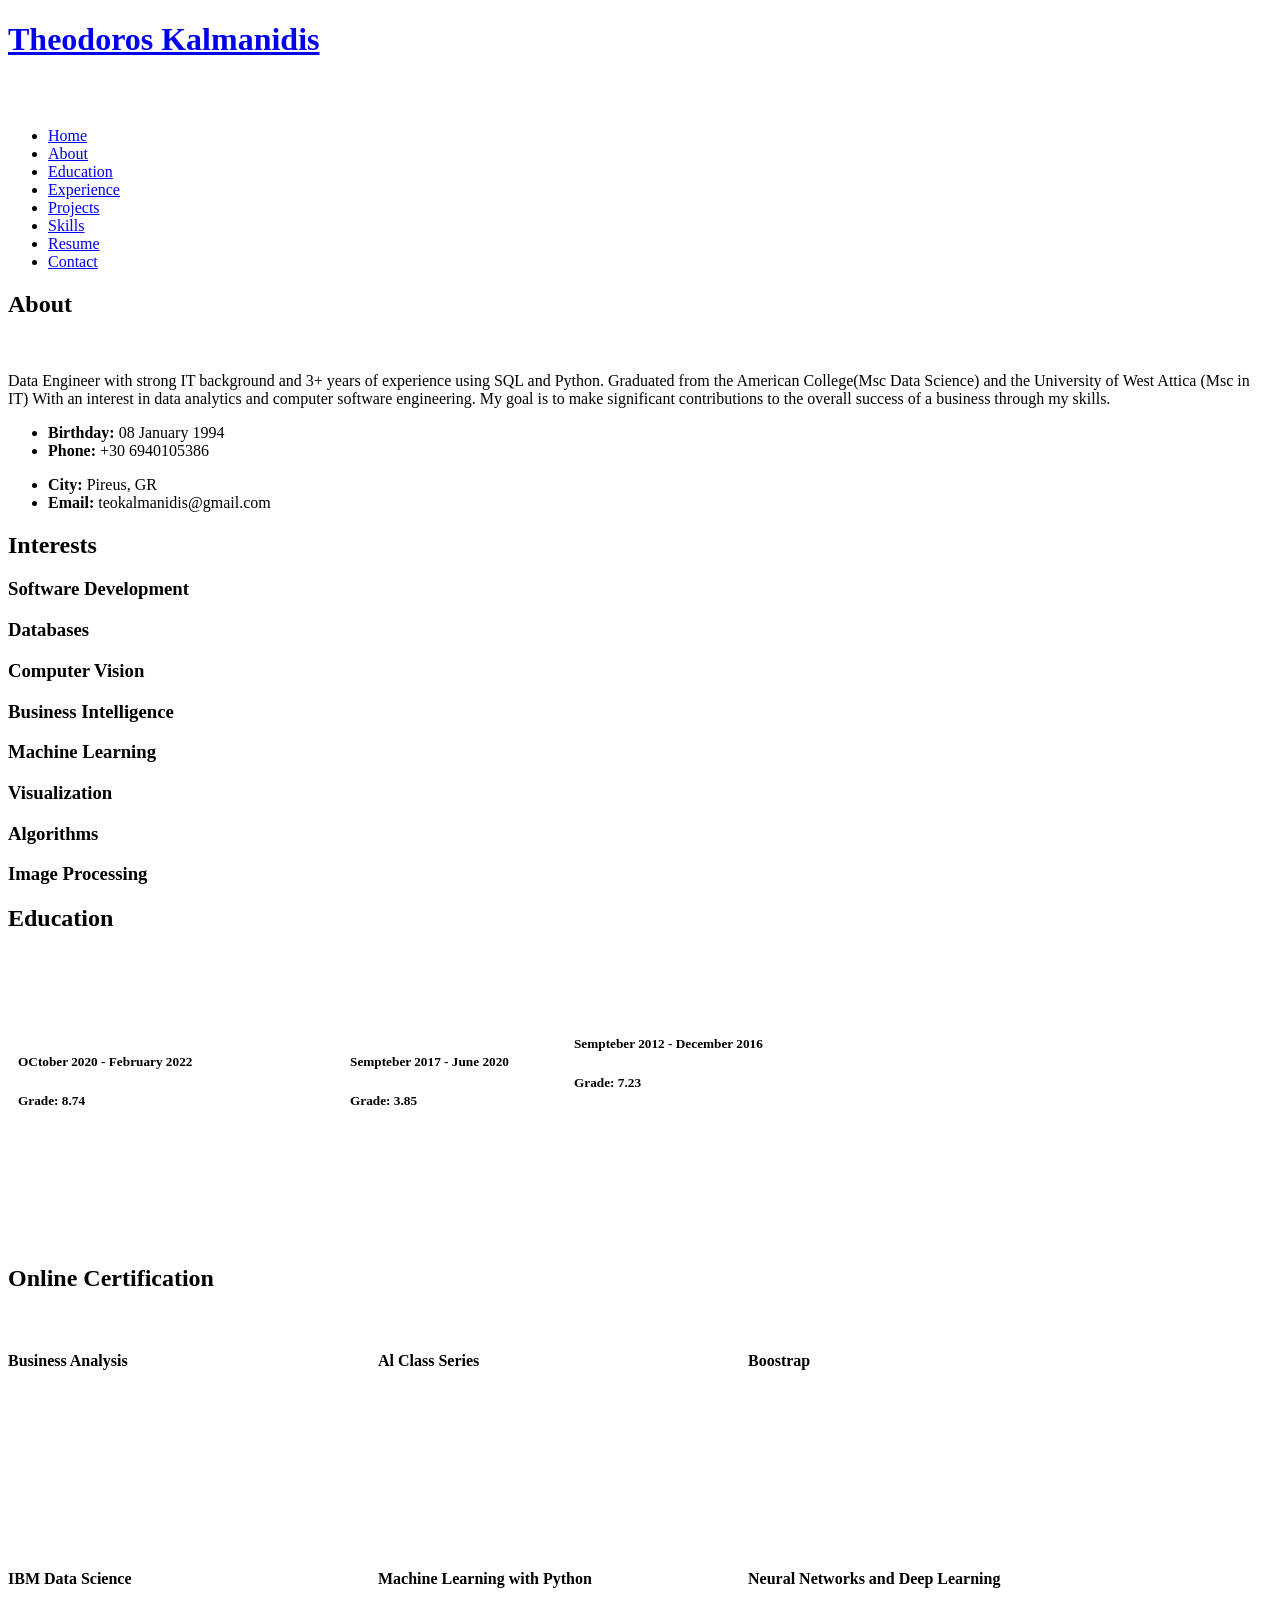
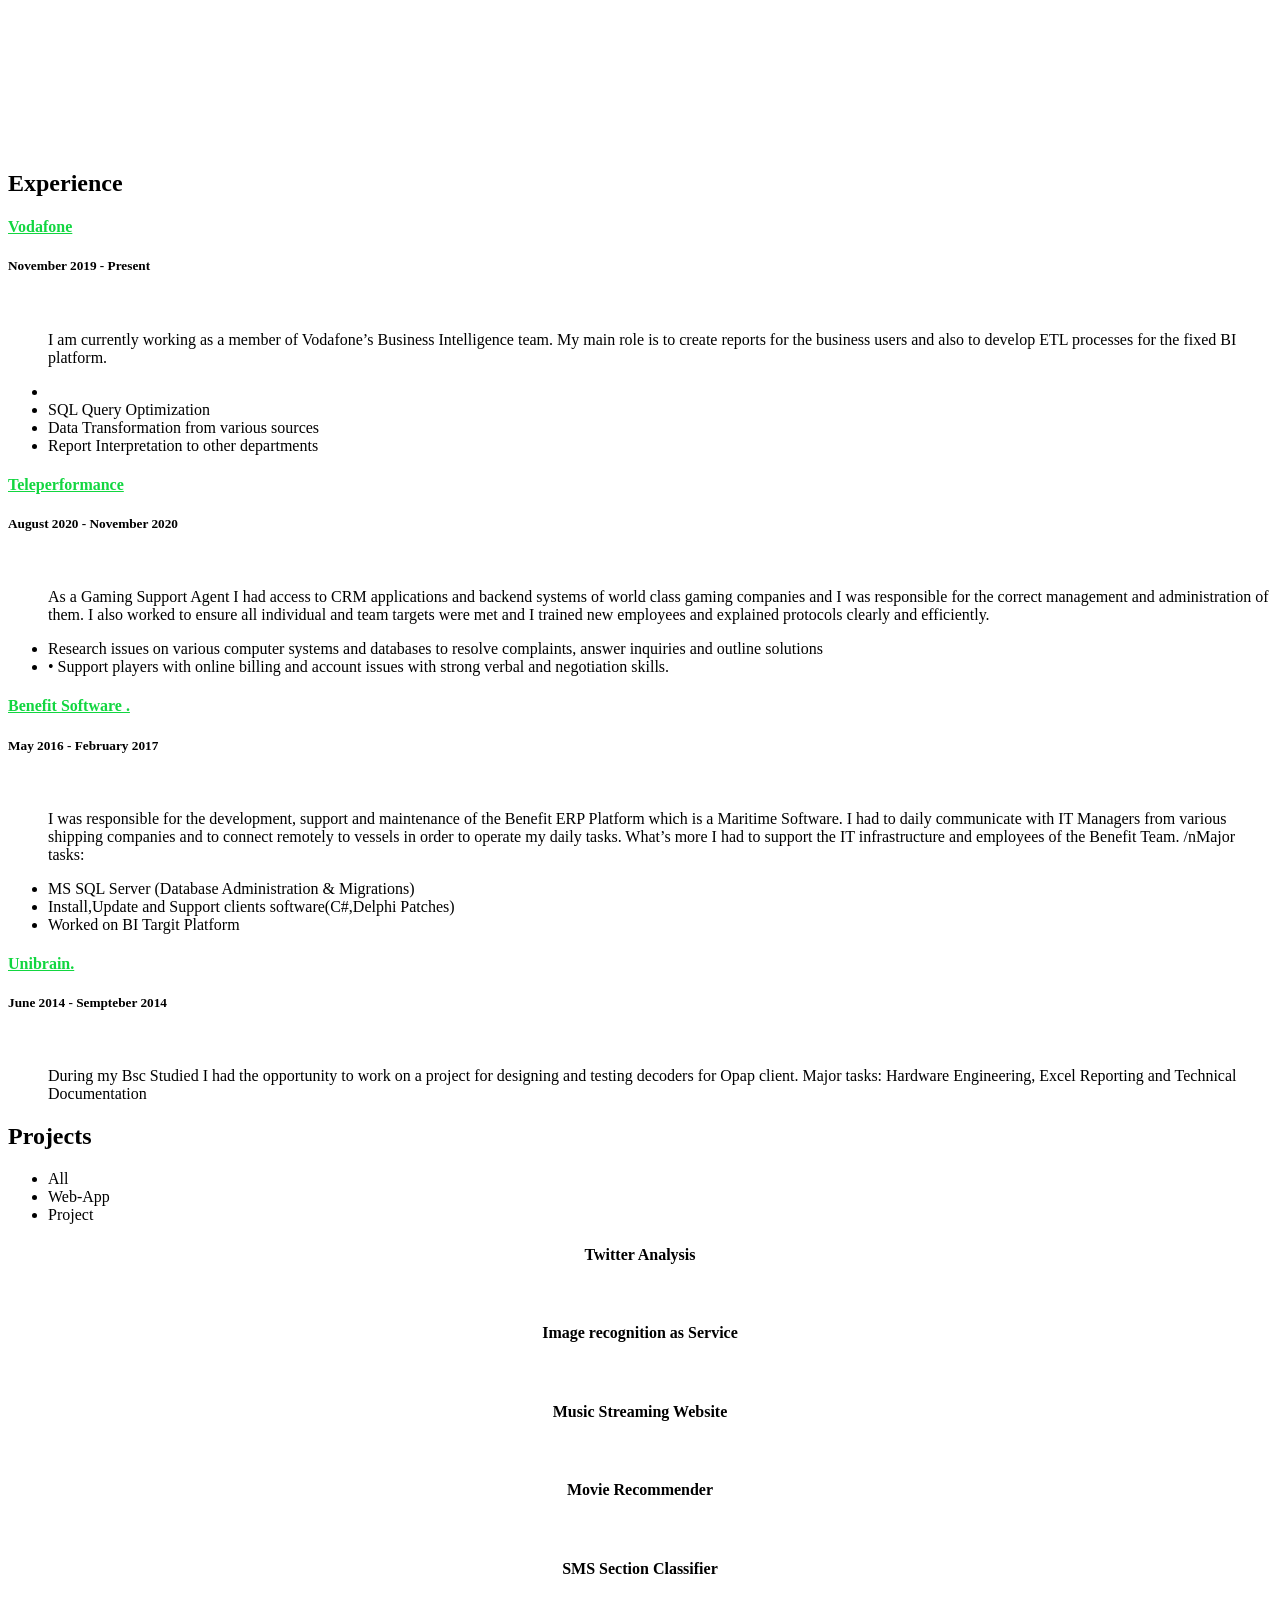
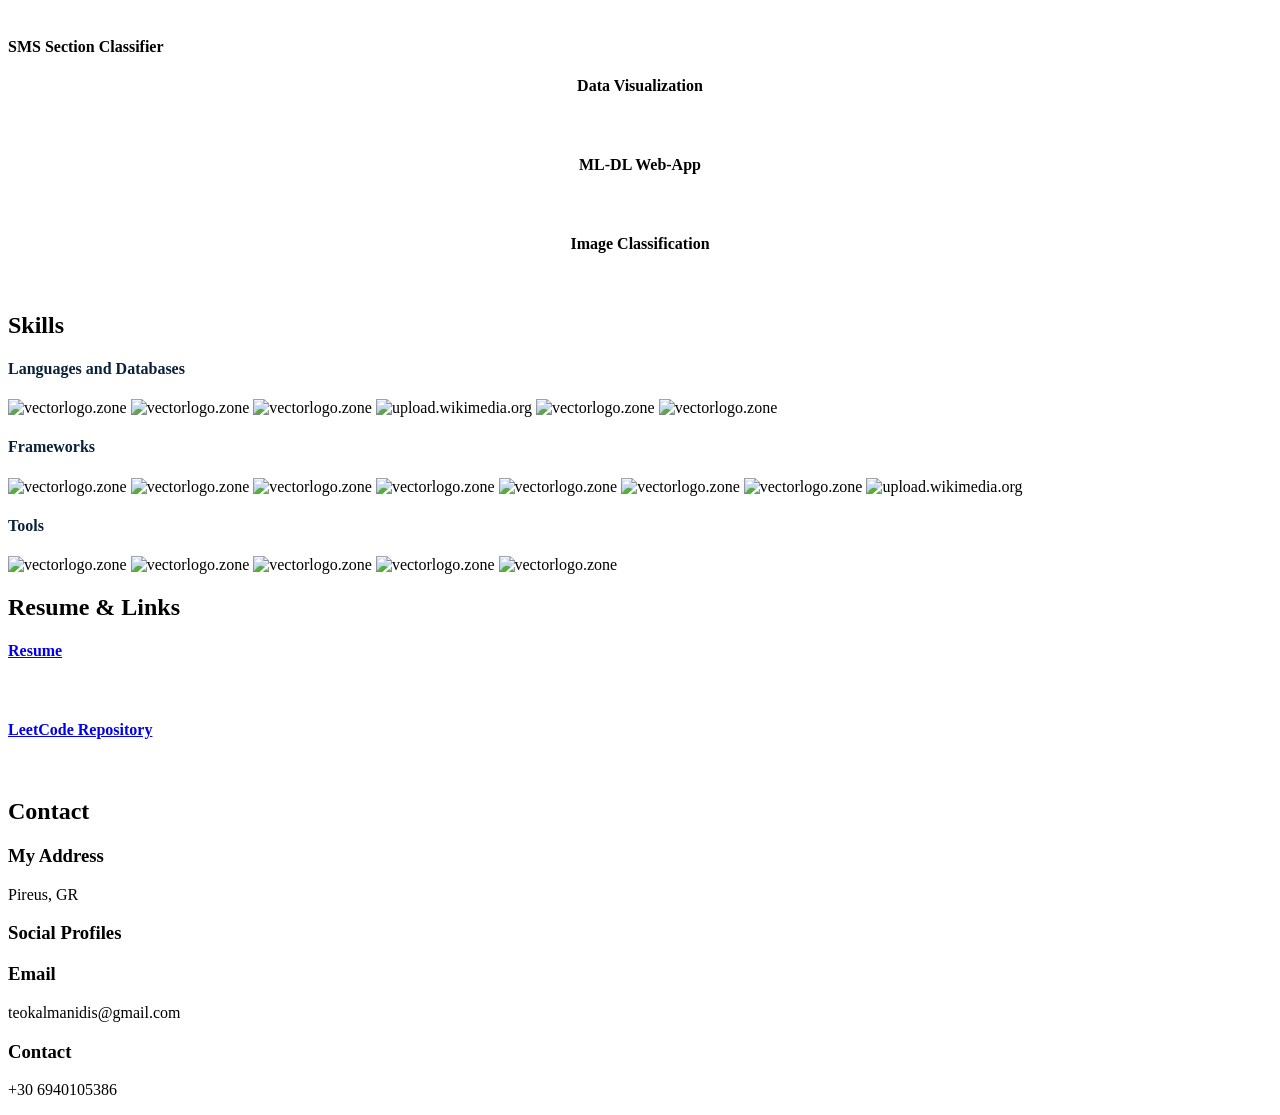
==== index.html @ f25b2798 "Add files via upload" ====
<!DOCTYPE html>
<html lang="en">

<head>
  <!-- Google Tag Manager -->
  <script>(function(w,d,s,l,i){w[l]=w[l]||[];w[l].push({'gtm.start':
  new Date().getTime(),event:'gtm.js'});var f=d.getElementsByTagName(s)[0],
  j=d.createElement(s),dl=l!='dataLayer'?'&l='+l:'';j.async=true;j.src=
  'https://www.googletagmanager.com/gtm.js?id='+i+dl;f.parentNode.insertBefore(j,f);
  })(window,document,'script','dataLayer','GTM-5BB8W2X');</script>
  <!-- End Google Tag Manager -->
  <link rel="icon" type="image/png" href="/favicon.png"/>
  <meta charset="utf-8">
  <meta content="width=device-width, initial-scale=1.0" name="viewport">

  <title>Personal Portfolio</title>
  <meta content="" name="descriptison">
  <meta content="" name="keywords">

  <!-- Google Fonts -->
  <link href="https://fonts.googleapis.com/css?family=Open+Sans:300,300i,400,400i,600,600i,700,700i|Raleway:300,300i,400,400i,500,500i,600,600i,700,700i|Poppins:300,300i,400,400i,500,500i,600,600i,700,700i" rel="stylesheet">

  <!-- Vendor CSS Files -->
  <link href="assets/vendor/bootstrap/css/bootstrap.min.css" rel="stylesheet">
  <link href="assets/vendor/icofont/icofont.min.css" rel="stylesheet">
  <link href="assets/vendor/remixicon/remixicon.css" rel="stylesheet">
  <link href="assets/vendor/owl.carousel/assets/owl.carousel.min.css" rel="stylesheet">
  <link href="assets/vendor/boxicons/css/boxicons.min.css" rel="stylesheet">
  <link href="assets/vendor/venobox/venobox.css" rel="stylesheet">

  <!-- Template Main CSS File -->
  <link href="assets/css/style.css" rel="stylesheet">


  <!-- Global site tag (gtag.js) - Google Analytics -->
  <script async src="https://www.googletagmanager.com/gtag/js?id=UA-169007209-3"></script>
  <script>
    window.dataLayer = window.dataLayer || [];
    function gtag(){dataLayer.push(arguments);}
    gtag('js', new Date());

    gtag('config', 'UA-169007209-3');
  </script>



  <!-- =======================================================
  * Template Name: Personal - v2.1.0
  * Template URL: https://bootstrapmade.com/personal-free-resume-bootstrap-template/
  * Author: BootstrapMade.com
  * License: https://bootstrapmade.com/license/
  ======================================================== -->
</head>

<body>
  
  <!-- Google Tag Manager (noscript) -->
  <noscript><iframe src="https://www.googletagmanager.com/ns.html?id=GTM-5BB8W2X"
  height="0" width="0" style="display:none;visibility:hidden"></iframe></noscript>
  <!-- End Google Tag Manager (noscript) -->
  <!-- ======= Header ======= -->
  <header id="header" class="header-tops">

    <div class="container">

      <h1><a href="index.html">Theodoros Kalmanidis</a></h1>
      <h2 style="color:#fff">I'm <span class="typing" style="color:#12D640"></span></h2>
      <nav class="nav-menu d-none d-lg-block">
        <ul>
          <li class="active"><a href="#header"> <span>Home</span></a></li>
          <li><a href="#about"><span>About</span></a></li>
          <li><a href="#education"> <span>Education</span></a></li>
          <li><a href="#experience"> <span>Experience</span></a></li>
<!--          <li><a href="#projects"> <span>Projects</span></a></li>-->
          <li><a href="#portfolio"> <span>Projects</span></a></li>
          <li><a href="#skills"> <span>Skills</span></a></li>
          <li><a href="https://drive.google.com/file/d/1unAkGLmmMlQvXN9dHRufM8xHd6sVAxED/view?usp=sharing" target="_blank"> <span>Resume</span></a></li>
          <!-- <li><a href="#links"> <span>Resume & Links</span></a></li> -->
          <li><a href="#contacts"> <span>Contact</span></a></li>

        </ul>
      </nav><!-- .nav-menu -->

      <div class="social-links">
          <a href="https://www.linkedin.com/in/theodoros-kalmanidis-54b135113/" target="_blank" class="linkedin"><i class="bx bxl-linkedin"></i></a>
          <a href="https://github.com/Kalman94" target="_blank" class="github"><i class="bx bxl-github"></i></a>
          <a href="mailto:teokalmanidis@gmail.com" target="_blank" class="google"><i class="bx bxl-google"></i></a>

      </div>

    </div>
  </header><!-- End Header -->

  <!-- ======= About Section ======= -->
  <section id="about" class="about">

    <!-- ======= About Me ======= -->
    <div class="about-me container">

      <div class="section-title">
        <h2>About</h2>
      </div>

      <div class="row">
        <div class="col-lg-4" data-aos="fade-right">
          <img src="assets/img/profile.jpg" class="img-fluid" alt="">
        </div>
        <div class="col-lg-8 pt-4 pt-lg-0 content" data-aos="fade-left">
          <p>Data Engineer with strong IT background and 3+ years of experience using SQL and Python.
Graduated from the American College(Msc Data Science) and the University of West Attica (Msc in IT)
With an interest in data analytics and computer software engineering. My goal is to make significant contributions to the overall success of a business through my skills.
          </p>
          <div class="row">
            <div class="col-lg-6">
              <ul>
                <li><i class="icofont-rounded-right"></i> <strong>Birthday:</strong> 08 January 1994</li>
                <li><i class="icofont-rounded-right"></i> <strong>Phone:</strong> +30 6940105386</li>
              </ul>
            </div>
            <div class="col-lg-6">
              <ul>
                <li><i class="icofont-rounded-right"></i> <strong>City:</strong> Pireus, GR</li>
                <li><i class="icofont-rounded-right"></i> <strong>Email:</strong> teokalmanidis@gmail.com</li>
              </ul>
            </div>
          </div>
        </div>
      </div>

    </div><!-- End About Me -->

    <!-- ======= Interests ======= -->
    <div class="interests container">

      <div class="section-title">
        <h2>Interests</h2>
      </div>

      <div class="row">
        <div class="col-lg-3 col-md-4">
          <div class="icon-box">
            <i class="ri-global-line" style="color: #ffbb2c;"></i>
            <h3>Software Development</h3>
          </div>
        </div>
        <div class="col-lg-3 col-md-4 mt-4 mt-md-0">
          <div class="icon-box">
            <i class="ri-database-2-line" style="color: #5578ff;"></i>
            <h3>Databases</h3>
          </div>
        </div>
        <div class="col-lg-3 col-md-4 mt-4 mt-md-0">
          <div class="icon-box">
            <i class="ri-camera-3-line" style="color: #e80368;"></i>
            <h3>Computer Vision</h3>
          </div>
        </div>
        <div class="col-lg-3 col-md-4 mt-4 mt-lg-0">
          <div class="icon-box">
            <i class="ri-folder-chart-fill" style="color: #1c7d32;"></i>
            <h3>Business Intelligence</h3>
          </div>
        </div>
        <div class="col-lg-3 col-md-4 mt-4">
          <div class="icon-box">
            <i class="ri-file-code-fill" style="color: #28a745;"></i>
            <h3>Machine Learning</h3>
          </div>
        </div>
        <div class="col-lg-3 col-md-4 mt-4">
          <div class="icon-box">
            <i class="ri-bar-chart-box-line" style="color: #f1081f;"></i>
            <h3>Visualization</h3>
          </div>
        </div>
        <div class="col-lg-3 col-md-4 mt-4">
          <div class="icon-box">
            <i class="ri-file-list-3-line" style="color: #47aeff;"></i>
            <h3>Algorithms</h3>
          </div>
        </div>
        <div class="col-lg-3 col-md-4 mt-4">
          <div class="icon-box">
            <i class="ri-image-line" style="color: #ffc107;"></i>
            <h3>Image Processing</h3>
          </div>
        </div>
      </div>

    </div><!-- End Interests -->
  </section><!-- End About Section -->



  <!-- ======= Education Section ======= -->
  <section id="education" class="services">
    <div class="container">
      <div class="section-title">
        <h2>Education</h2>
      </div>
      <div class="row">
        <div class="col-lg-12" data-aos="fade-up" style="display: inline-block;">


            <div class="col-md-4 mt-4 mt-md-0 icon-box" data-aos="fade-up" data-aos-delay="100" style="padding:0px 0px;padding-bottom: 5px;display: inline-block;">
              <img src="assets/img/education/uniwa.png" class="img-fluid" alt="">
              <!-- <h4 style="text-align:left;"><a href="https://www.asu.edu/" target="_blank" style="color:#12d640">Arizona State University</a><br> </h4> -->
              <p style="text-align:left;color:#fff;padding: 5px 10px;"><em>MS in Information Technology and Applications</em></p>
              <h5 style="text-align:left;padding: 0px 10px;">OCtober 2020 - February 2022</h5>
			    <h5 style="text-align:left;padding: 0px 10px;">Grade: 8.74</h5>
              <h6 style="text-align:left;color:#fff;padding: 0px 10px;">Relevant Coursework</h6>
              <ul style="text-align:left;color:#fff;">
                <li>Database Systems</li>
                <li>Asp.Net</li>
                <li>Android Development</li>
              </ul>
            </div>
			
            <div class="col-md-4 mt-4 mt-md-0 icon-box" data-aos="fade-up" data-aos-delay="100" style="padding:0px 0px;padding-bottom: 5px;display: inline-block;">
              <img src="assets/img/education/deree.jpg" class="img-fluid" alt="">
              <!-- <h4 style="text-align:left;"><a href="https://www.asu.edu/" target="_blank" style="color:#12d640">Arizona State University</a><br> </h4> -->
              <p style="text-align:left;color:#fff;padding: 5px 10px;"><em>MS in Data Science</em></p>
              <h5 style="text-align:left;padding: 0px 10px;">Sempteber 2017 - June 2020</h5>
			  	    <h5 style="text-align:left;padding: 0px 10px;">Grade: 3.85</h5>
              <h6 style="text-align:left;color:#fff;padding: 0px 10px;">Relevant Coursework</h6>
              <ul style="text-align:left;color:#fff;">
                <li>Machine Learning</li>
                <li>Machine Vision</li>
                <li>Storing and Retrieving Data</li>
              </ul>
            </div>
            <div class="col-md-4 mt-4 mt-md-0 icon-box" data-aos="fade-up" data-aos-delay="100" style="padding:0px 0px;padding-bottom: 5px;display: inline-block;">
              <img src="assets/img/education/tei.png" class="img-fluid" alt="">
              <!-- <h4 style="text-align:left;"><a href="https://ahduni.edu.in/" target="_blank" style="color:#12d640">Ahmedabad University</a><br> </h4> -->
              <p style="text-align:left;color:#fff;padding: 5px 10px;"><em>Bsc. in Electronics Engineering</em></p>
              <h5 style="text-align:left;padding: 0px 10px;">Sempteber 2012 - December 2016</h5>
			  	    <h5 style="text-align:left;padding: 0px 10px;">Grade: 7.23</h5>
              <h6 style="text-align:left;color:#fff;padding: 0px 10px;">Relevant Coursework</h6>
              <ul style="text-align:left;color:#fff;">
                <!-- <li>Data Structures &amp; Algorithms</li> -->
                <li>Computer Networks</li>
                <!-- <li>Operating Systems</li> -->
                <li>Mobile Communications&amp; Telecommunication Networks</li>
                <li>Data Compression and Coding<li>
                <!-- <li>Computer Vision</li> -->
              </ul>
            </div>
          </div>
        </div>
      </div>


    <div class="portfolio">
    <div class="container">
      <div class="section-title">
        <h2>Online Certification</h2>
      </div>

      <div class="row portfolio-container" style="position: relative; height: 437.75px;">

         <div class="col-lg-4 col-md-6 portfolio-item filter-app" style="position: absolute; left: 0px; top: 0px;">
          <div class="portfolio-wrap">
            <img src="assets/img/certification/ude.jpg" class="img-fluid" alt="">
            <div class="portfolio-info">
              <h4>Business Analysis</h4>
              <div class="portfolio-links">
                <a href="https://www.udemy.com/certificate/UC-2a9571e5-7c8a-4d4a-818a-39eeade5e354/" title="Certificate"><i class="bx bx-link"></i></a>
              </div>
            </div>
           </div>
          </div>

        <div class="col-lg-4 col-md-6 portfolio-item filter-app" style="position: absolute; left: 370px; top: 0px;">
          <div class="portfolio-wrap">
            <img src="assets/img/certification/ImgOne.jpg" class="img-fluid" alt="">
            <div class="portfolio-info">
              <h4>Al Class Series</h4>
              <div class="portfolio-links">
                <a href="https://drive.google.com/file/d/1YiNm00dduxInIlKb5fNuRqsAuWAxDnDJ/view?usp=sharing" target="_blank" title="Certificate"><i class="bx bx-link"></i></a>
              </div>
            </div>
          </div>
        </div>

        <div class="col-lg-4 col-md-6 portfolio-item filter-app" style="position: absolute; left: 740px; top: 0px;">
          <div class="portfolio-wrap">
            <img src="assets/img/certification/ude.jpg" class="img-fluid" alt="">
            <div class="portfolio-info">
              <h4>Boostrap</h4>
              <div class="portfolio-links">
                <a href="https://www.udemy.com/certificate/UC-d7452a51-7788-464f-8743-fb6540492e4c/"><i class="bx bx-link"></i></a>
              </div>
            </div>
          </div>
        </div>

        <div class="col-lg-4 col-md-6 portfolio-item filter-project" style="position: absolute; left: 0px; top: 218.875px;">
          <div class="portfolio-wrap">
            <img src="assets/img/certification/ibm.jpg" class="img-fluid" alt="">
            <div class="portfolio-info">
              <h4>IBM Data Science</h4>
              <div class="portfolio-links">
                <a href="https://www.coursera.org/account/accomplishments/specialization/certificate/3SYMVESJKX8G" target="_blank" title="Certificate"><i class="bx bx-link"></i></a>
              </div>
            </div>
          </div>
        </div>

        <div class="col-lg-4 col-md-6 portfolio-item filter-project" style="position: absolute; left: 370px; top: 218.875px;">
          <div class="portfolio-wrap">
            <img src="assets/img/certification/ibm.jpg" class="img-fluid" alt="">
            <div class="portfolio-info">
              <h4>Machine Learning with Python</h4>
              <div class="portfolio-links">
                <a href="https://coursera.org/share/4fe68c605a8fb873e4f9bcc800234a3a" target="_blank" title="Certificate"><i class="bx bx-link"></i></a>
              </div>
            </div>
          </div>
        </div>


        <div class="col-lg-4 col-md-6 portfolio-item filter-project" style="position: absolute; left: 740px; top: 218.875px;">
          <div class="portfolio-wrap">
            <img src="assets/img/certification/sas.png" class="img-fluid" alt="">
            <div class="portfolio-info">
              <h4>Neural Networks and Deep Learning</h4>
              <div class="portfolio-links">
                <a href="https://www.credly.com/badges/24f7e346-e7b5-4017-b6d8-ebcfacd3aac5?source=linked_in_profile" target="_blank" title="Certificate"><i class="bx bx-link"></i></a>
              </div>
            </div>
          </div>
        </div>

      </div>
    </div>
    </div>

  </section>
  <!-- End Education Section -->



  <!-- Start Experience Section -->

  <section id="experience" class="services">
    <div class="container">
      <div class="section-title">
        <h2>Experience</h2>
      </div>
      <div class="row">
          <div class="col-lg-12" data-aos="fade-up">
              <div class="col-md-12 mt-4 mt-md-0 icon-box" data-aos="fade-up" data-aos-delay="100">
                <h4 style="text-align:left;"><a href="https://www.vodafone.gr/" style="color:#12d640">Vodafone</a><br> </h4>
                <h5 style="text-align:left;">November 2019 - Present</h5>
                <p style="text-align:left;color:#fff"><em>BI/Data Engineer </em></p>
                <ul style="text-align:left;">
				<p>I am currently working as a member of Vodafone’s Business Intelligence team. My main role is to create reports for the business users and also to develop ETL processes for the fixed BI platform.</p>
				<li></li>
                  <li>SQL Query Optimization</li>
                  <li>Data Transformation from various sources</li>
                  <li>Report Interpretation to other departments</li>
                </ul>
              </div>
              <div class="col-md-12 mt-4 mt-md-0 icon-box" data-aos="fade-up" data-aos-delay="100">
                <h4 style="text-align:left;"><a href="https://jobsteleperformance.com/about-teleperformance-greece/" style="color:#12d640">Teleperformance</a><br> </h4>
                <h5 style="text-align:left;">August 2020 - November 2020</h5>
                <p style="text-align:left;color:#fff"><em>Gaming Support Agent</em></p>
                <ul style="text-align:left;">
				<p> As a Gaming Support Agent I had access to CRM applications and backend systems of world class gaming companies and I was responsible for the correct management and administration of them. I also worked to ensure all individual and team targets were met and I trained new employees and explained protocols clearly and efficiently.</p>
                  <li>Research issues on various computer systems and databases to resolve complaints, answer inquiries and outline solutions</li>
                  <li>•	Support players with online billing and account issues with strong verbal and negotiation skills.</li>
                </ul>
              </div>
              <div class="col-md-12 mt-4 mt-md-0 icon-box" data-aos="fade-up" data-aos-delay="100">
                <h4 style="text-align:left;"><a href="https://www.benefit.gr/" style="color:#12d640">Benefit Software .</a><br> </h4>
                <h5 style="text-align:left;">May 2016 - February 2017</h5>
                <p style="text-align:left;color:#fff"><em>DBA</em></p>
                <ul style="text-align:left;">
                  <p>I was responsible for the development, support and maintenance of the Benefit ERP Platform which is a Maritime Software. I had to daily communicate with IT Managers from various shipping companies and to connect remotely to vessels in order to operate my daily tasks. What’s more I had to support the IT infrastructure and employees of the Benefit Team.
/nMajor tasks: </p>
 <li>MS SQL Server (Database Administration & Migrations)</li>
<li>	Install,Update and Support clients software(C#,Delphi Patches)</li>
<li>	Worked on BI Targit Platform</li>
</li>
                </ul>
              </div>
              <div class="col-md-12 mt-4 mt-md-0 icon-box" data-aos="fade-up" data-aos-delay="100">
                <h4 style="text-align:left;"><a href="https://www.unibrain.com/location/greececyprus/" target="_blank" style="color:#12d640">Unibrain.</a><br> </h4>
                <h5 style="text-align:left;">June 2014 - Sempteber 2014</h5>
                <p style="text-align:left;color:#fff"><em>IT Support </em></p>
                <ul style="text-align:left;">
				<p>
				
				During my Bsc Studied I had the opportunity to work on a project for designing and testing decoders for Opap client.
				Major tasks: Hardware Engineering, Excel Reporting and Technical Documentation
				</p>
               </ul>
              </div>
       
          </div>
        </div>
    </div>
  </section>

  <!-- End Experience Section -->



  <!-- Start Project Section -->
  <section id="portfolio" class="portfolio">
    <div class="container">

      <div class="section-title">
        <h2>Projects</h2>
      </div>

      <div class="row">
        <div class="col-lg-12 d-flex justify-content-center">
          <ul id="portfolio-flters">
            <li data-filter="*" class="filter-active">All</li>
            <li data-filter=".filter-app">Web-App</li>
            <li data-filter=".filter-project">Project</li>
          </ul>
        </div>
      </div>

      <div class="row portfolio-container">

        <div class="col-lg-4 col-md-6 portfolio-item filter-app">
          <center><h4>Twitter Analysis</h4></center>
          <div class="portfolio-wrap">
            <img src="assets/img/project/twitteranalysis.jpg" class="img-fluid" alt="">
            <div class="portfolio-info">
              
              <div class="portfolio-links">
                <a href="projects/twitteranalysis.html" data-gall="portfolioDetailsGallery" data-vbtype="iframe" class="venobox" title="Project Details"><i class="bx bx-info-circle"></i></a>
              </div>
            </div>
          </div>
        </div>

        <div class="col-lg-4 col-md-6 portfolio-item filter-app">
          <center><h4>Image recognition as Service</h4></center>
          <div class="portfolio-wrap">
            <img src="assets/img/project/iras.jpeg" class="img-fluid" alt="">
            <div class="portfolio-info">
              
              <div class="portfolio-links">
                <a href="projects/iras.html" data-gall="portfolioDetailsGallery" data-vbtype="iframe" class="venobox" title="Project Details"><i class="bx bx-info-circle"></i></a>
              </div>
            </div>
          </div>
        </div>

        <div class="col-lg-4 col-md-6 portfolio-item filter-app">
          <center><h4>Music Streaming Website</h4></center>
          <div class="portfolio-wrap">
            <img src="assets/img/project/musicplayer.jpg" class="img-fluid" alt="">
            <div class="portfolio-info">
              
              <div class="portfolio-links">
                <a href="projects/musicplayer.html" data-gall="portfolioDetailsGallery" data-vbtype="iframe" class="venobox" title="Project Details"><i class="bx bx-info-circle"></i></a>
              </div>
            </div>
          </div>
        </div>

        <div class="col-lg-4 col-md-6 portfolio-item filter-app">
          <center><h4>Movie Recommender</h4></center>
          <div class="portfolio-wrap">
            <img src="assets/img/project/recommender.jpg" class="img-fluid" alt="">
            <div class="portfolio-info">
              
              <div class="portfolio-links">
                <a href="projects/recommender.html" data-gall="portfolioDetailsGallery" data-vbtype="iframe" class="venobox" title="Project Details"><i class="bx bx-info-circle"></i></a>
              </div>
            </div>
          </div>
        </div>

        <!-- <div class="col-lg-4 col-md-6 portfolio-item filter-app">
          <center><h4>To-Do App</h4></center>
          <div class="portfolio-wrap">
            <img src="assets/img/project/todo.jpg" class="img-fluid" alt="">
            <div class="portfolio-info">
              <div class="portfolio-links">
                <a href="projects/todo.html" data-gall="portfolioDetailsGallery" data-vbtype="iframe" class="venobox" title="Project Details"><i class="bx bx-info-circle"></i></a>
              </div>
            </div>
          </div>
        </div> -->

        <div class="col-lg-4 col-md-6 portfolio-item filter-project">
          <!-- <br> -->
          <center><h4>SMS Section Classifier</h4></center>
          <div class="portfolio-wrap">
            <img src="assets/img/project/resume.jpg" class="img-fluid" alt="">
            <div class="portfolio-info">
              <h4>SMS Section Classifier</h4>
              <div class="portfolio-links">
                <a href="projects/resume.html" data-gall="portfolioDetailsGallery" data-vbtype="iframe" class="venobox" title="Project Details"><i class="bx bx-info-circle"></i></a>
              </div>
            </div>
          </div>
        </div>

        <!-- <div class="col-lg-4 col-md-6 portfolio-item filter-app">
          <br>
          <center><h4>Tech Blog</h4></center>
          <div class="portfolio-wrap">
            <img src="assets/img/project/blog.jpg" class="img-fluid" alt="">
            <div class="portfolio-info">
              <div class="portfolio-links">
                <a href="projects/blog.html" data-gall="portfolioDetailsGallery" data-vbtype="iframe" class="venobox" title="Project Details"><i class="bx bx-info-circle"></i></a>
              </div>
            </div>
          </div>
        </div> -->

        <div class="col-lg-4 col-md-6 portfolio-item filter-project">
          <center><h4>Data Visualization</h4></center>
          <div class="portfolio-wrap">
            <img src="assets/img/project/vdg.jpg" class="img-fluid" alt="">
            <div class="portfolio-info">
              <div class="portfolio-links">
                <a href="projects/vdg.html" data-gall="portfolioDetailsGallery" data-vbtype="iframe" class="venobox" title="Project Details"><i class="bx bx-info-circle"></i></a>
              </div>
            </div>
          </div>
        </div>

        <div class="col-lg-4 col-md-6 portfolio-item filter-app">
          <center><h4>ML-DL Web-App</h4></center>
          <div class="portfolio-wrap">
            <img src="assets/img/project/ml.jpg" class="img-fluid" alt="">
            <div class="portfolio-info">
              <div class="portfolio-links">
                <a href="projects/ml.html" data-gall="portfolioDetailsGallery" data-vbtype="iframe" class="venobox" title="Project Details"><i class="bx bx-info-circle"></i></a>
              </div>
            </div>
          </div>
        </div>

        

        <div class="col-lg-4 col-md-6 portfolio-item filter-project">
          <!-- <br> -->
          <center><h4>Image Classification</h4></center>
          <div class="portfolio-wrap">
            <img src="assets/img/project/gan.jpg" class="img-fluid" alt="">
            <div class="portfolio-info">
              <div class="portfolio-links">
                <a href="projects/gan.html" data-gall="portfolioDetailsGallery" data-vbtype="iframe" class="venobox" title="Project Details"><i class="bx bx-info-circle"></i></a>
              </div>
            </div>
          </div>
        </div>

      </div>
    </div>
  </section>

  <!-- End Project Section -->



  <!-- Start Skills Section -->

  <section id="skills" class="services">
    <div class="container">
      <div class="section-title">
        <h2>Skills</h2>
      </div>
      <div class="row">
        <div class="col-lg-12" data-aos="fade-up">
          <div class="col-md-12 mt-4 mt-md-0 icon-box" data-aos="fade-up" data-aos-delay="100" style="background:#fff">
            <h4 style="text-align:left;color:#09203a">Languages and Databases</h4>
                <p style="text-align:left;">
                  <img src="https://www.vectorlogo.zone/logos/python/python-horizontal.svg" alt="vectorlogo.zone" height="50" width="150">
                  <img src="https://www.vectorlogo.zone/logos/oracle/oracle-ar21.svg" alt="vectorlogo.zone" height="50" width="120">
                  <img src="https://www.vectorlogo.zone/logos/w3_html5/w3_html5-ar21.svg" alt="vectorlogo.zone">
                  <img src="https://upload.wikimedia.org/wikipedia/commons/d/d5/CSS3_logo_and_wordmark.svg" alt="upload.wikimedia.org" height="60" width="90">
                  <img src="https://www.vectorlogo.zone/logos/mysql/mysql-horizontal.svg" alt="vectorlogo.zone" height="70" width="130">
                  <img src="https://www.vectorlogo.zone/logos/plot_ly/plot_ly-ar21.svg" alt="vectorlogo.zone" height="50" width="190">

                </p>
            </div>
            <div class="col-md-12 mt-4 mt-md-0 icon-box" data-aos="lefade-up" data-aos-delay="100" style="background:#fff">
              <h4 style="text-align:left;color:#09203a">Frameworks</h4>
                <p style="text-align:left;">
                  <img src="https://www.vectorlogo.zone/logos/jquery/jquery-ar21.svg" alt="vectorlogo.zone">
                  <img src="https://www.vectorlogo.zone/logos/dotnet/dotnet-ar21.svg" alt="vectorlogo.zone">
                  <img src="https://www.vectorlogo.zone/logos/r-project/r-project-ar21.svg" alt="vectorlogo.zone">
                  <img src="https://www.vectorlogo.zone/logos/getbootstrap/getbootstrap-ar21.svg" alt="vectorlogo.zone">
                  <img src="https://www.vectorlogo.zone/logos/usepanda/usepanda-ar21.svg" alt="vectorlogo.zone">
                  <img src="https://www.vectorlogo.zone/logos/apache_spark/apache_spark-ar21.svg" alt="vectorlogo.zone">
                  <img src="https://www.vectorlogo.zone/logos/opencv/opencv-ar21.svg" alt="vectorlogo.zone">
                  <img src="https://upload.wikimedia.org/wikipedia/commons/0/05/Scikit_learn_logo_small.svg" alt="upload.wikimedia.org" width="90" height="70">
              </p>
          </div>
          <div class="col-md-12 mt-4 mt-md-0 icon-box" data-aos="lefade-up" data-aos-delay="100" style="background:#fff">
              <h4 style="text-align:left;color:#09203a">Tools</h4>
                <p style="text-align:left;">
                  <img src="https://www.vectorlogo.zone/logos/git-scm/git-scm-ar21.svg" alt="vectorlogo.zone">
                  <img src="https://www.vectorlogo.zone/logos/microsoft_vb/microsoft_vb-ar21.svg" alt="vectorlogo.zone">
                  <img src="https://www.vectorlogo.zone/logos/sas/sas-ar21.svg" alt="vectorlogo.zone">
                  <img src="https://www.vectorlogo.zone/logos/sap/sap-ar21.svg" alt="vectorlogo.zone">
                  <img src="https://www.vectorlogo.zone/logos/jupyter/jupyter-ar21.svg" alt="vectorlogo.zone">
              </p>
          </div>
        </div>
      </div>
    </div>
  </section>

  <!-- End Skills Section -->




  <!-- Start Links section -->
  <section id="links" class="services">
    <div class="container">
      <div class="section-title">
        <h2>Resume & Links</h2>
      </div>
      <div class="row">
        <div class="col-md-3 mt-4 mt-md-0 icon-box" data-aos="fade-up" data-aos-delay="100">
          <a href="https://drive.google.com/file/d/1iHBNV2UkH5LkhAP-1hYRZ2Ez_BQ6g4S7/view?usp=sharing" target="_blank"><div class="icon"><i class="icofont-page"></i></div></a>
          <h4 class="title"><a href="https://drive.google.com/file/d/1iHBNV2UkH5LkhAP-1hYRZ2Ez_BQ6g4S7/view?usp=sharing" target="_blank">Resume</a></h4>
          <p class="description" style="color:#fff;">The link contains downloadable resume</p>
        </div>
        <div class="col-md-3 mt-4 mt-md-0 icon-box" data-aos="fade-up">
          <a href="https://github.com/rajaprerak/LeetCode_Problems" target="_blank"><div class="icon"><i class="icofont-link"></i></div></a>
          <h4 class="title"><a href="https://github.com/rajaprerak/LeetCode_Problems" target="_blank">LeetCode Repository</a></h4>
          <p class="description" style="color:#fff;"> The github repository contains leetcode problems solution in python.</p>
        </div>
        <!-- <div class="col-md-3 mt-4 mt-md-0 icon-box" data-aos="fade-up" data-aos-delay="100">
          <a href="https://techingenious.herokuapp.com/" target="_blank"><div class="icon"><i class="icofont-page"></i></div></a>
          <h4 class="title"><a href="https://techingenious.herokuapp.com/" target="_blank">Blog</a></h4>
          <p class="description" style="color:#fff;">Blog containing articles on AI, coding, development</p>
        </div> -->
      </div>
    </div>
  </section> <!--End Links Section -->


  <!-- Start Contact Section -->

  <section id="contacts" class="contact">
    <div class="container">

      <div class="section-title">
        <h2>Contact</h2>
      </div>

      <div class="row mt-2">

        <div class="col-md-6 d-flex align-items-stretch">
          <div class="info-box">
            <i class="bx bx-map"></i>
            <h3>My Address</h3>
            <p>Pireus, GR</p>
         
          </div>
        </div>

        <div class="col-md-6 mt-4 mt-md-0 d-flex align-items-stretch">
          <div class="info-box">
            <i class="bx bx-share-alt"></i>
            <h3>Social Profiles</h3>
            <div class="social-links">
              <a href="https://www.linkedin.com/in/theodoros-kalmanidis-54b135113/" target="_blank" class="linkedin"><i class="bx bxl-linkedin"></i></a>
              <a href="https://github.com/Kalman94" target="_blank" class="github"><i class="bx bxl-github"></i></a>
              <a href="mailto:teokalmanidis@gmail.com" target="_blank" class="google"><i class="bx bxl-google"></i></a>

            </div>
          </div>
        </div>

        <div class="col-md-6 mt-4 d-flex align-items-stretch">
          <div class="info-box">
            <i class="bx bx-envelope"></i>
            <h3>Email</h3>
            <p>teokalmanidis@gmail.com</p>
           
          </div>
        </div>
        <div class="col-md-6 mt-4 d-flex align-items-stretch">
          <div class="info-box">
            <i class="bx bx-phone-call"></i>
            <h3>Contact</h3>
            <p>+30 6940105386</p>
          </div>
        </div>
      </div>
      <!-- <div id="sfczmlqxr5caww28rswrt8849ghbekgnh3j" ></div><script type="text/javascript" src="https://counter1.stat.ovh/private/counter.js?c=zmlqxr5caww28rswrt8849ghbekgnh3j&down=async" async></script><noscript><a href="https://www.freecounterstat.com" title="free web counter"><img src="https://counter1.stat.ovh/private/freecounterstat.php?c=zmlqxr5caww28rswrt8849ghbekgnh3j" border="0" title="free web counter" alt="free web counter" style="visibility: none;"></a></noscript> -->
    </div>
  </section>

  <!-- End Contact Section -->

  <!-- Vendor JS Files -->
  <script src="assets/vendor/jquery/jquery.min.js"></script>
  <script src="assets/vendor/bootstrap/js/bootstrap.bundle.min.js"></script>
  <script src="assets/vendor/jquery.easing/jquery.easing.min.js"></script>
  <script src="assets/vendor/php-email-form/validate.js"></script>
  <script src="assets/vendor/waypoints/jquery.waypoints.min.js"></script>
  <script src="assets/vendor/counterup/counterup.min.js"></script>
  <script src="assets/vendor/owl.carousel/owl.carousel.min.js"></script>
  <script src="assets/vendor/isotope-layout/isotope.pkgd.min.js"></script>
  <script src="assets/vendor/venobox/venobox.min.js"></script>
  <script src="assets/vendor/typed.js/typed.min.js"></script>
  <script type="text/javascript">
    var typed = new Typed('.typing',{
      strings: ["Coder", "Developer", "AI Enthusiast"],
      loop: true,
      typeSpeed: 65,
      backSpeed: 65
    });
  </script>

  <!-- Template Main JS File -->
  <script src="assets/js/main.js"></script>

</body>

</html>
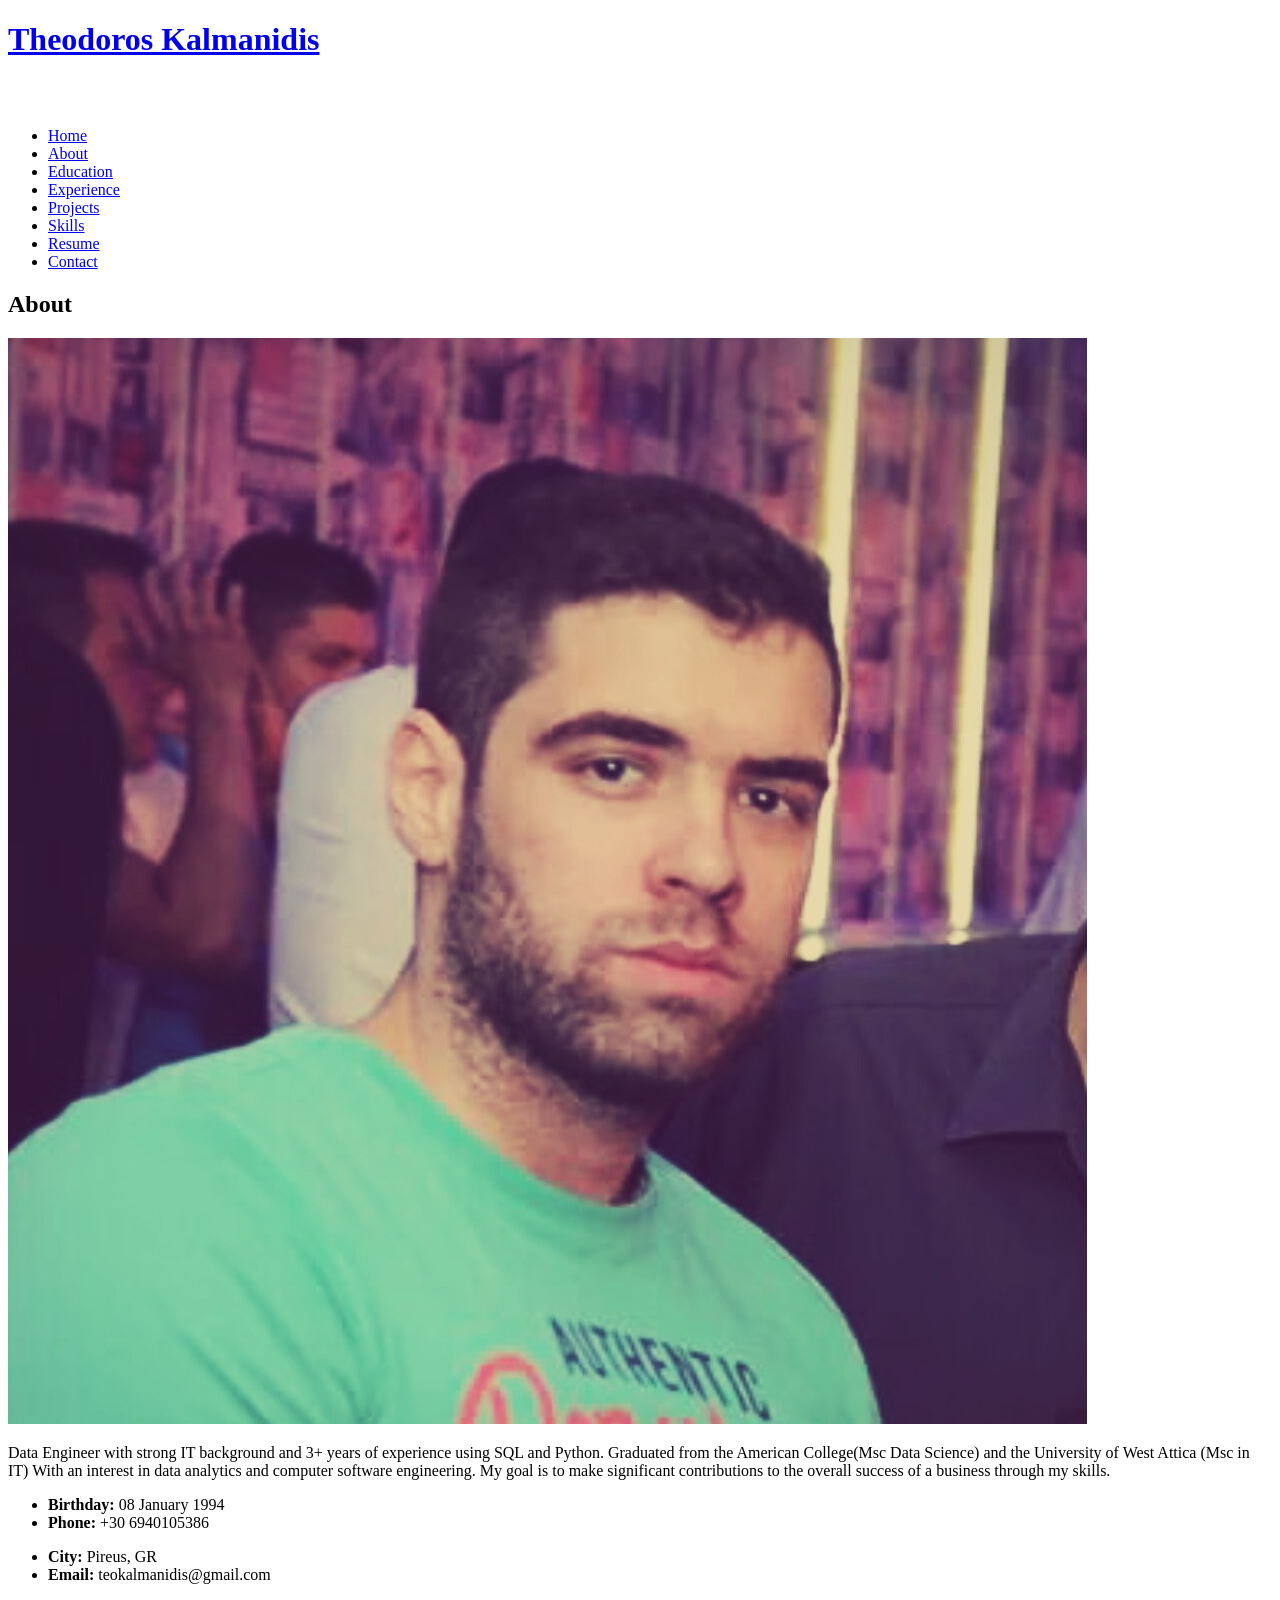
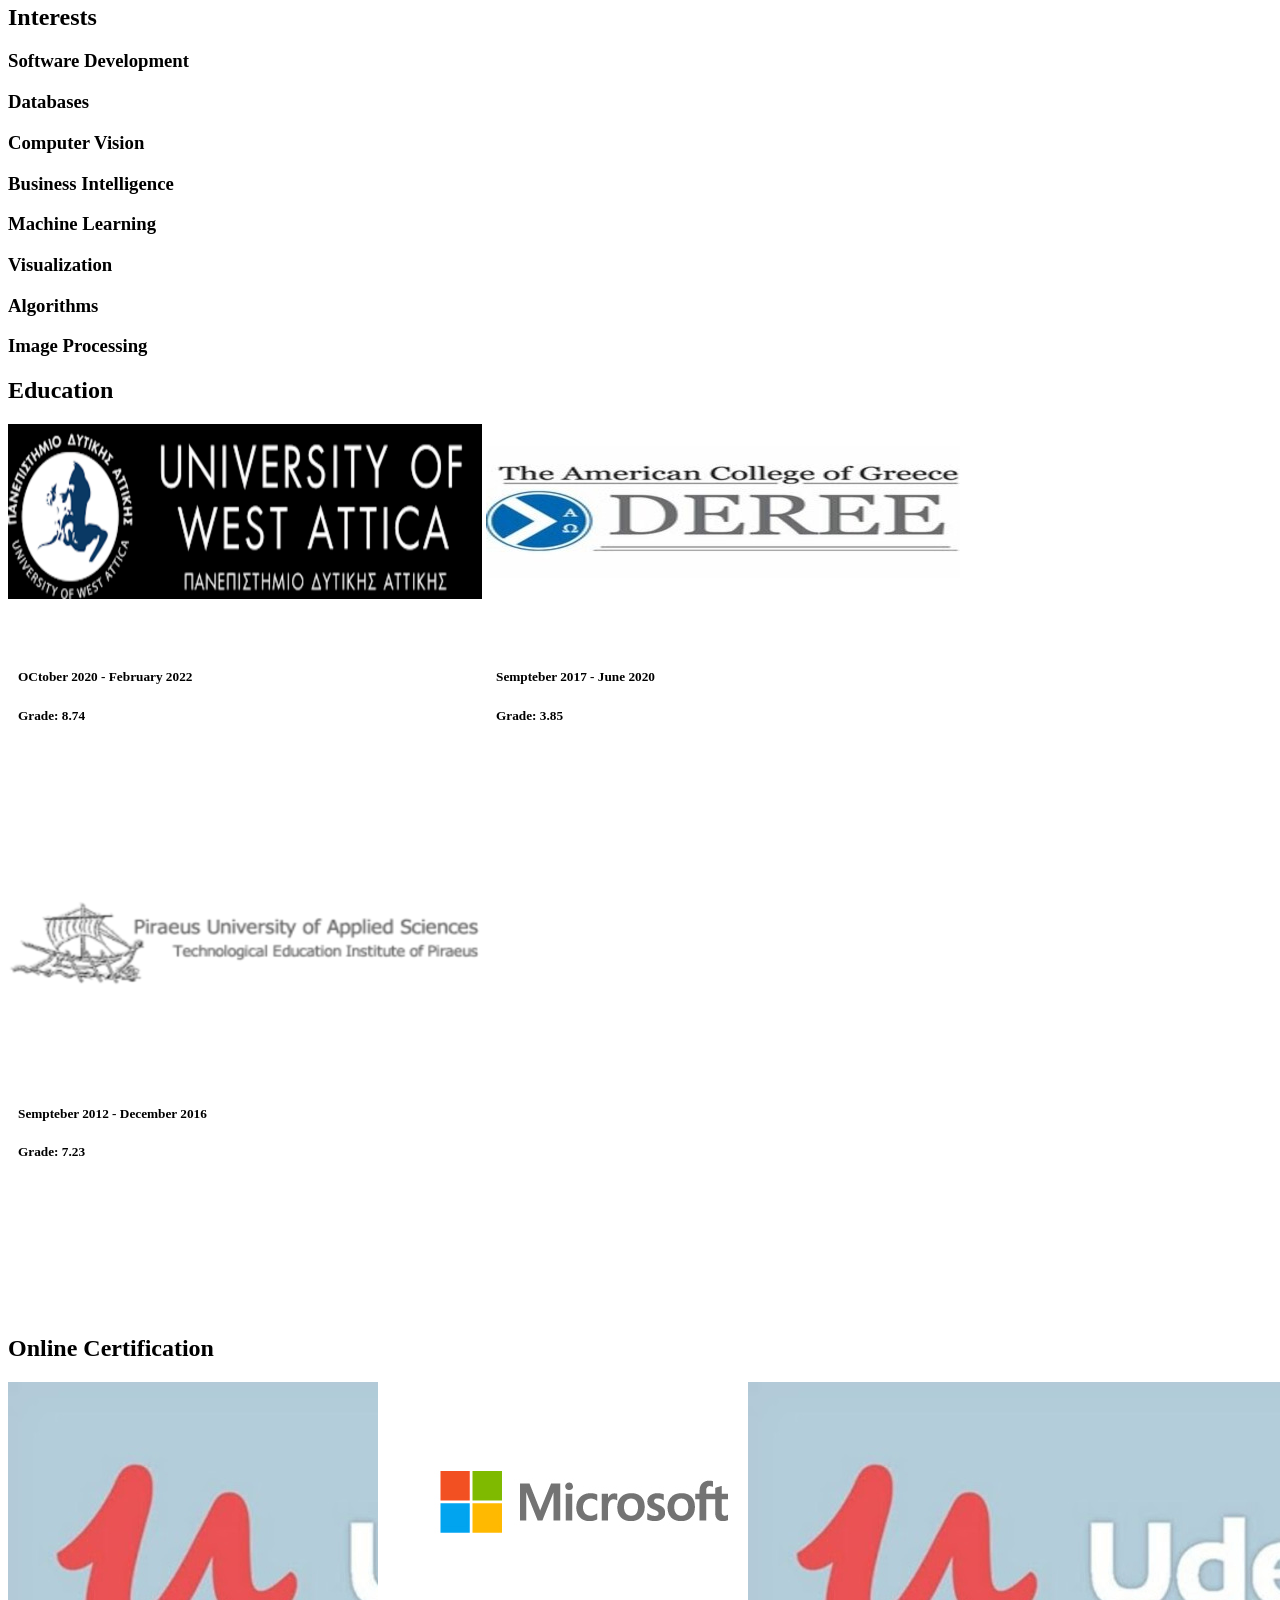
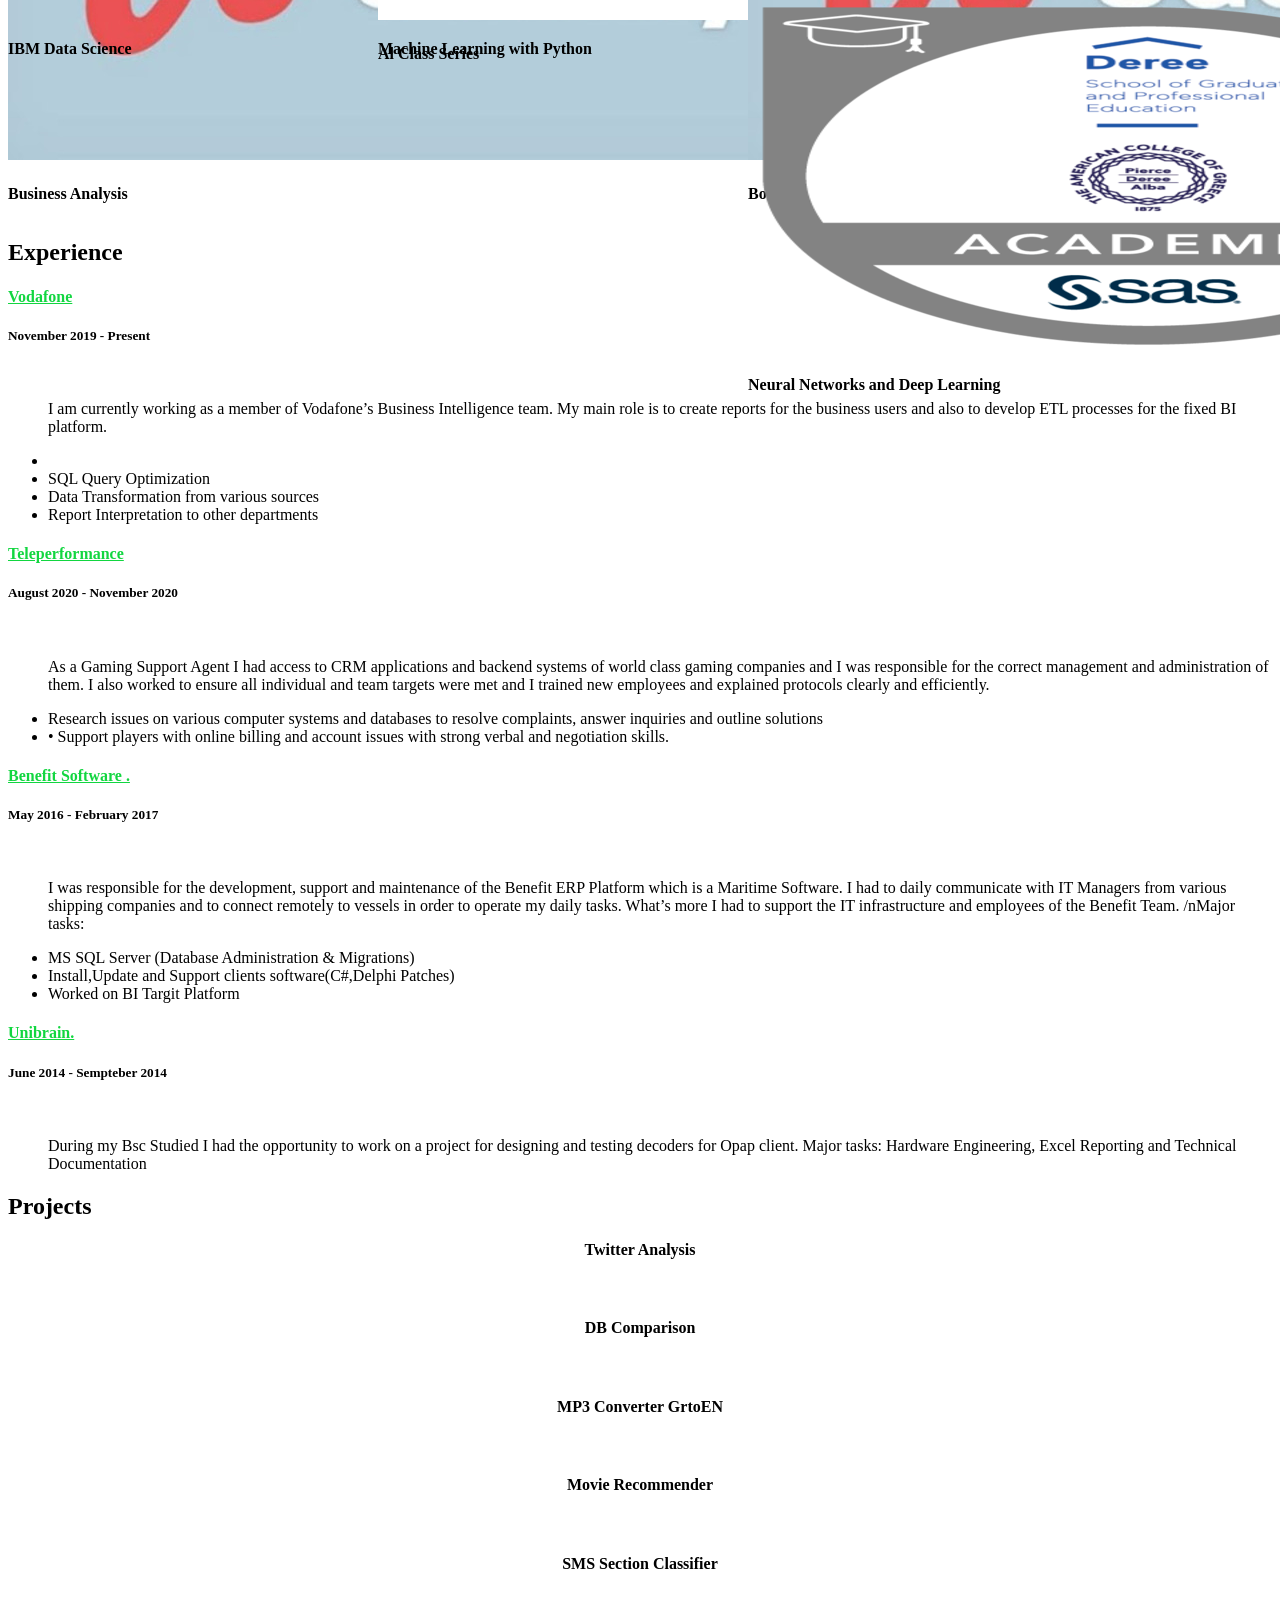
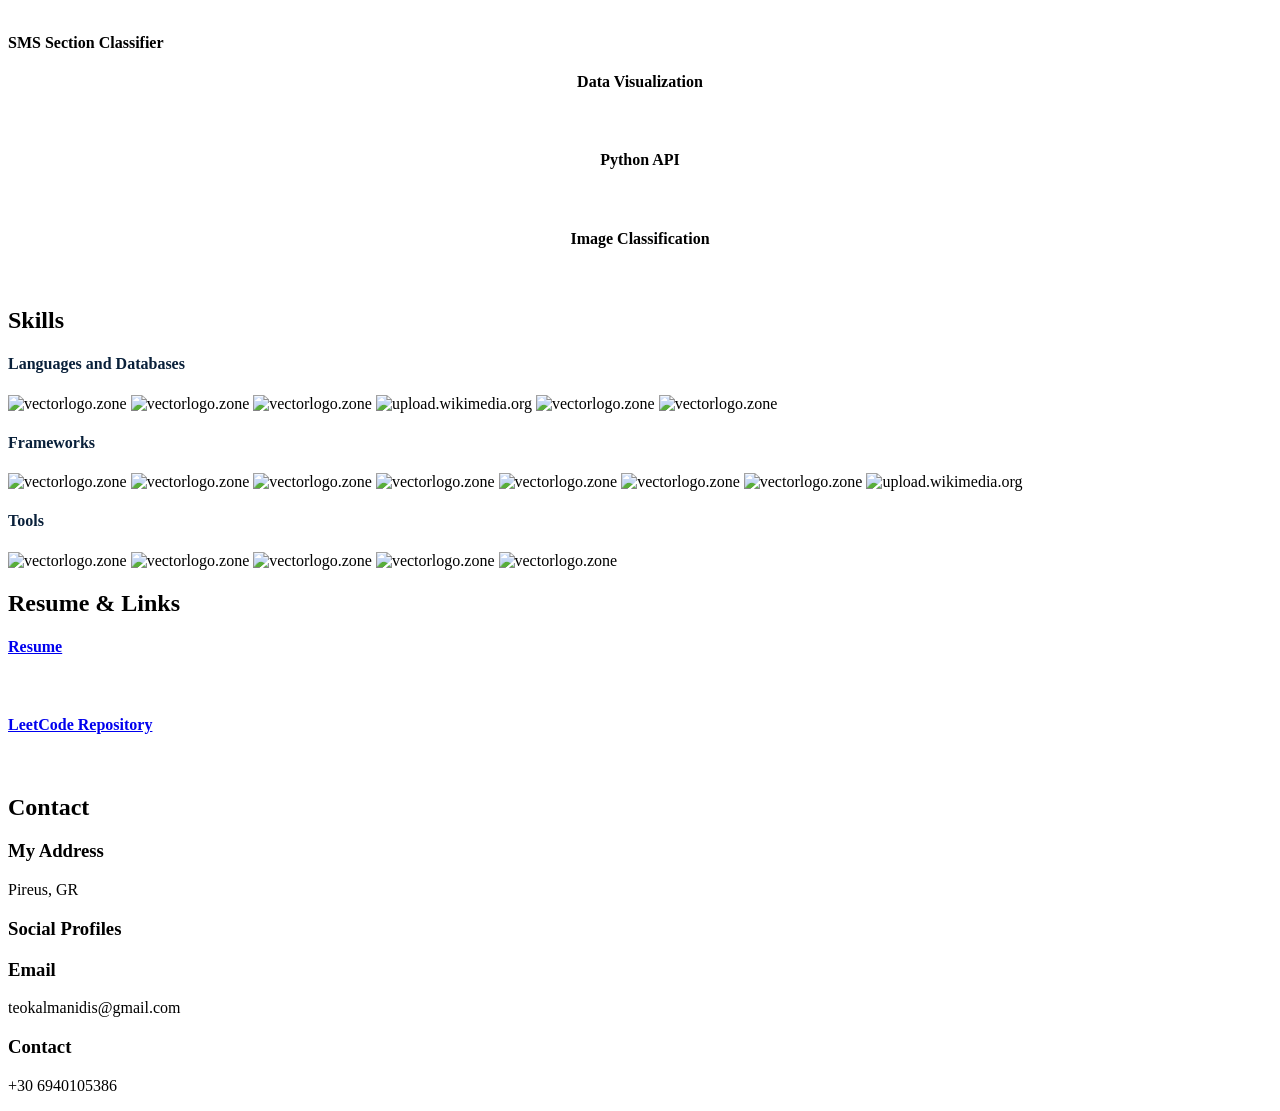
==== commit 84164082: "c" ====
--- a/index.html
+++ b/index.html
@@ -417,9 +417,9 @@
       <div class="row">
         <div class="col-lg-12 d-flex justify-content-center">
           <ul id="portfolio-flters">
-            <li data-filter="*" class="filter-active">All</li>
-            <li data-filter=".filter-app">Web-App</li>
-            <li data-filter=".filter-project">Project</li>
+        <!--        <li data-filter="*" class="filter-active">Projects </li> -->
+      <!--       <li data-filter=".filter-app">Web-App</li> -->
+      <!--       <li data-filter=".filter-project">Project</li>-->
           </ul>
         </div>
       </div>
@@ -440,7 +440,7 @@
         </div>
 
         <div class="col-lg-4 col-md-6 portfolio-item filter-app">
-          <center><h4>Image recognition as Service</h4></center>
+          <center><h4>DB Comparison</h4></center>
           <div class="portfolio-wrap">
             <img src="assets/img/project/iras.jpeg" class="img-fluid" alt="">
             <div class="portfolio-info">
@@ -453,7 +453,7 @@
         </div>
 
         <div class="col-lg-4 col-md-6 portfolio-item filter-app">
-          <center><h4>Music Streaming Website</h4></center>
+          <center><h4>MP3 Converter GrtoEN</h4></center>
           <div class="portfolio-wrap">
             <img src="assets/img/project/musicplayer.jpg" class="img-fluid" alt="">
             <div class="portfolio-info">
@@ -530,7 +530,7 @@
         </div>
 
         <div class="col-lg-4 col-md-6 portfolio-item filter-app">
-          <center><h4>ML-DL Web-App</h4></center>
+          <center><h4>Python API</h4></center>
           <div class="portfolio-wrap">
             <img src="assets/img/project/ml.jpg" class="img-fluid" alt="">
             <div class="portfolio-info">
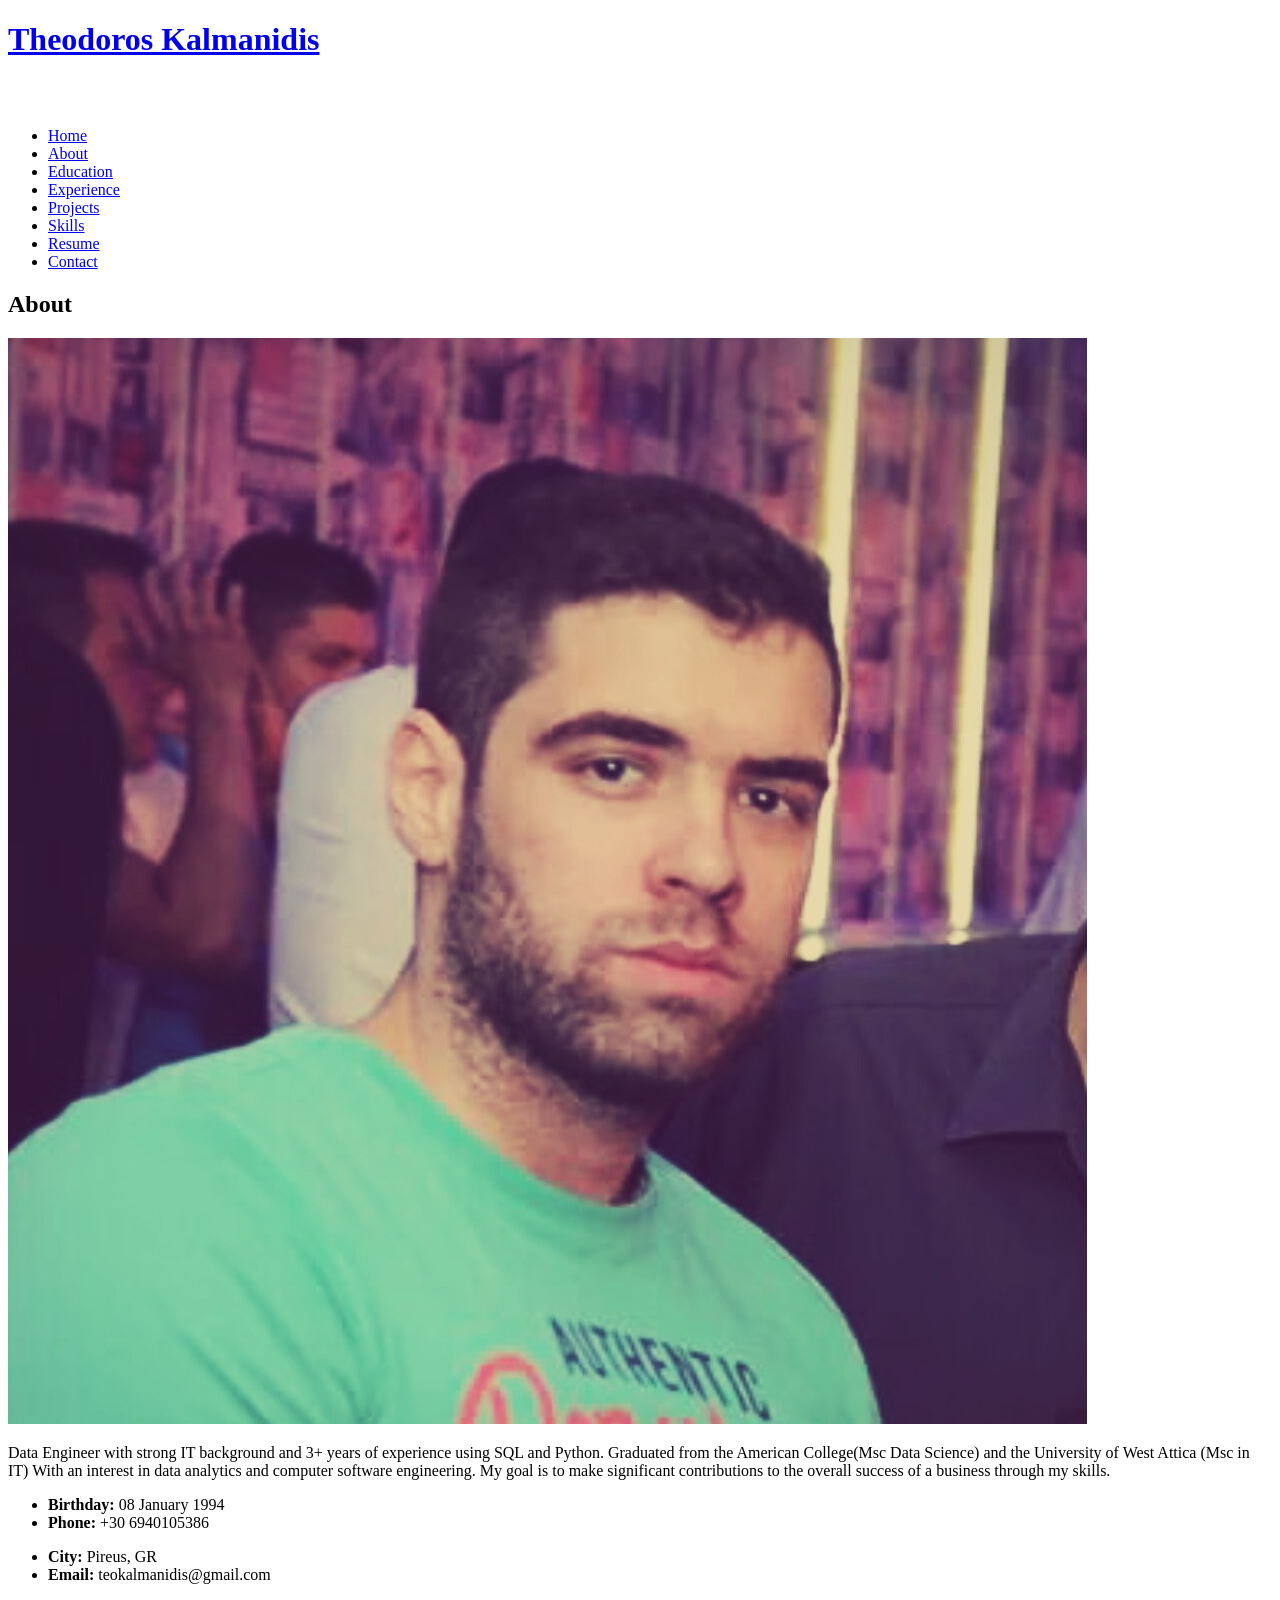
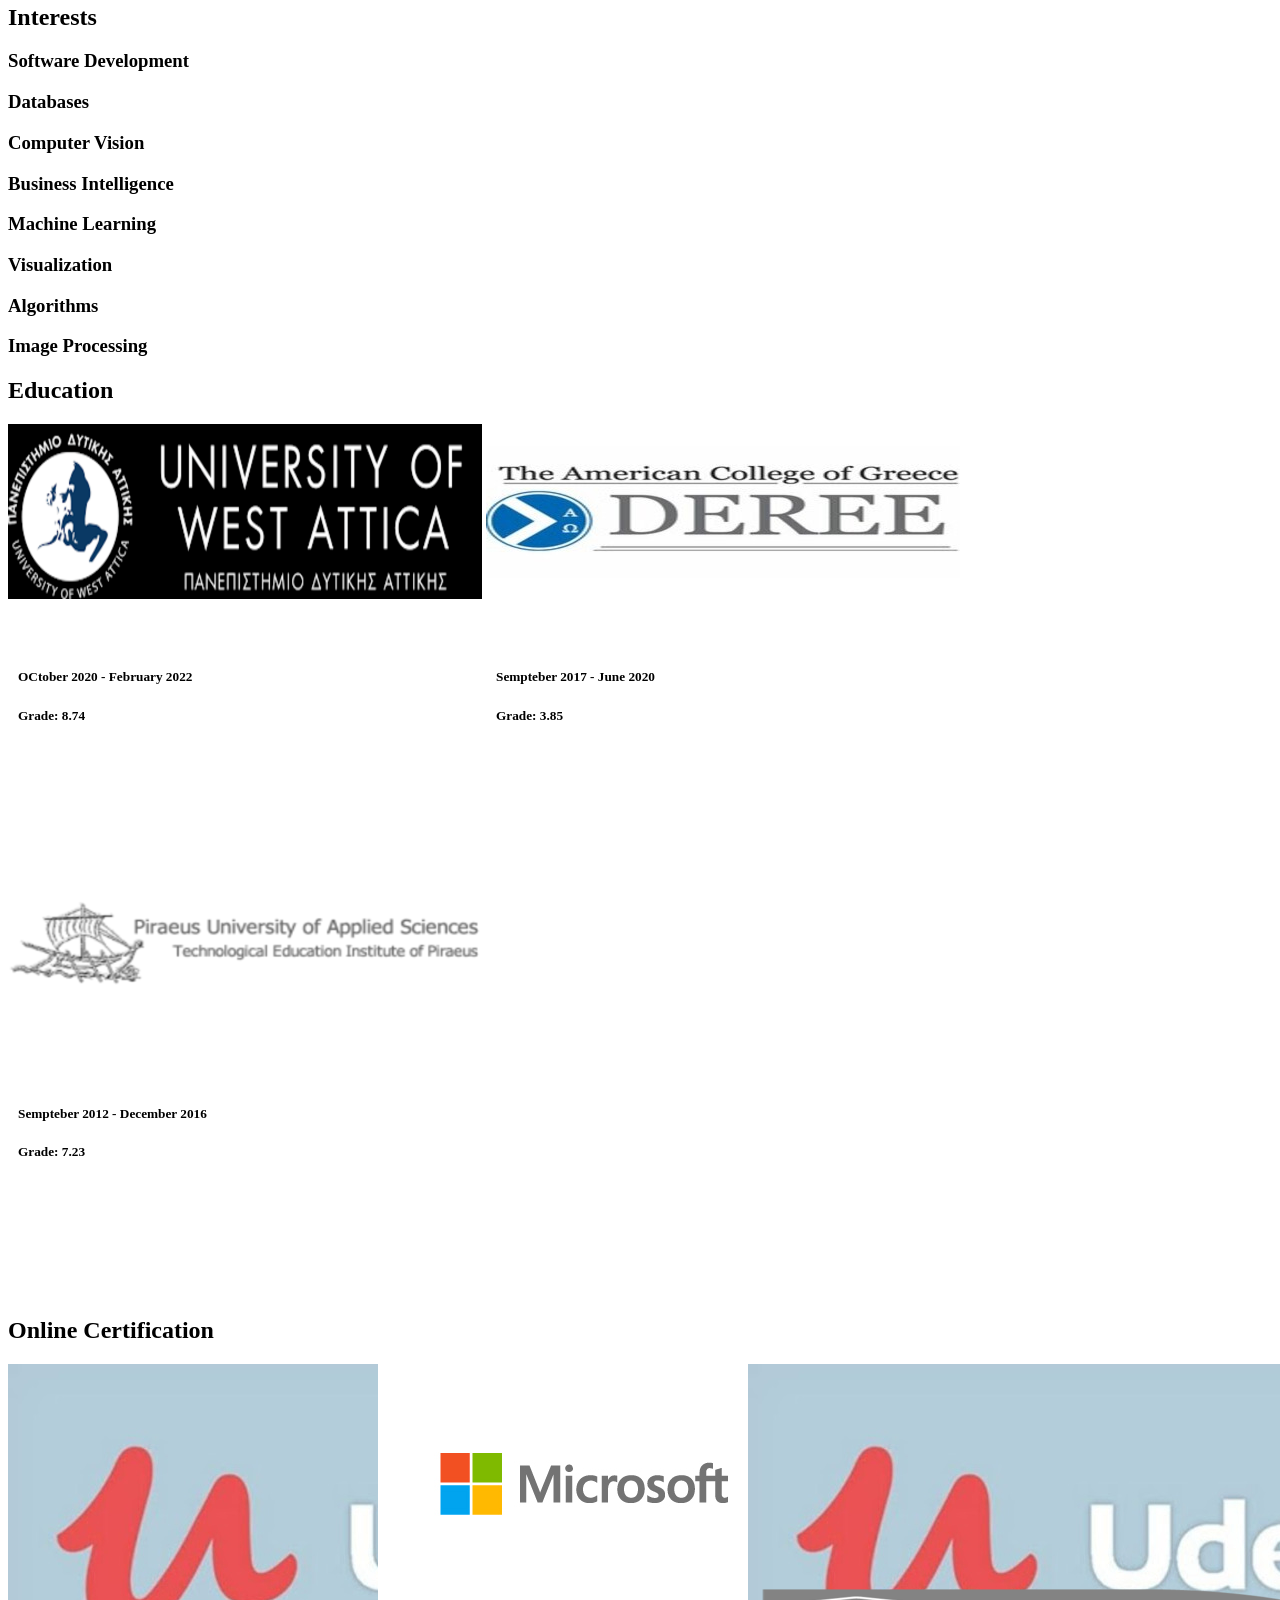
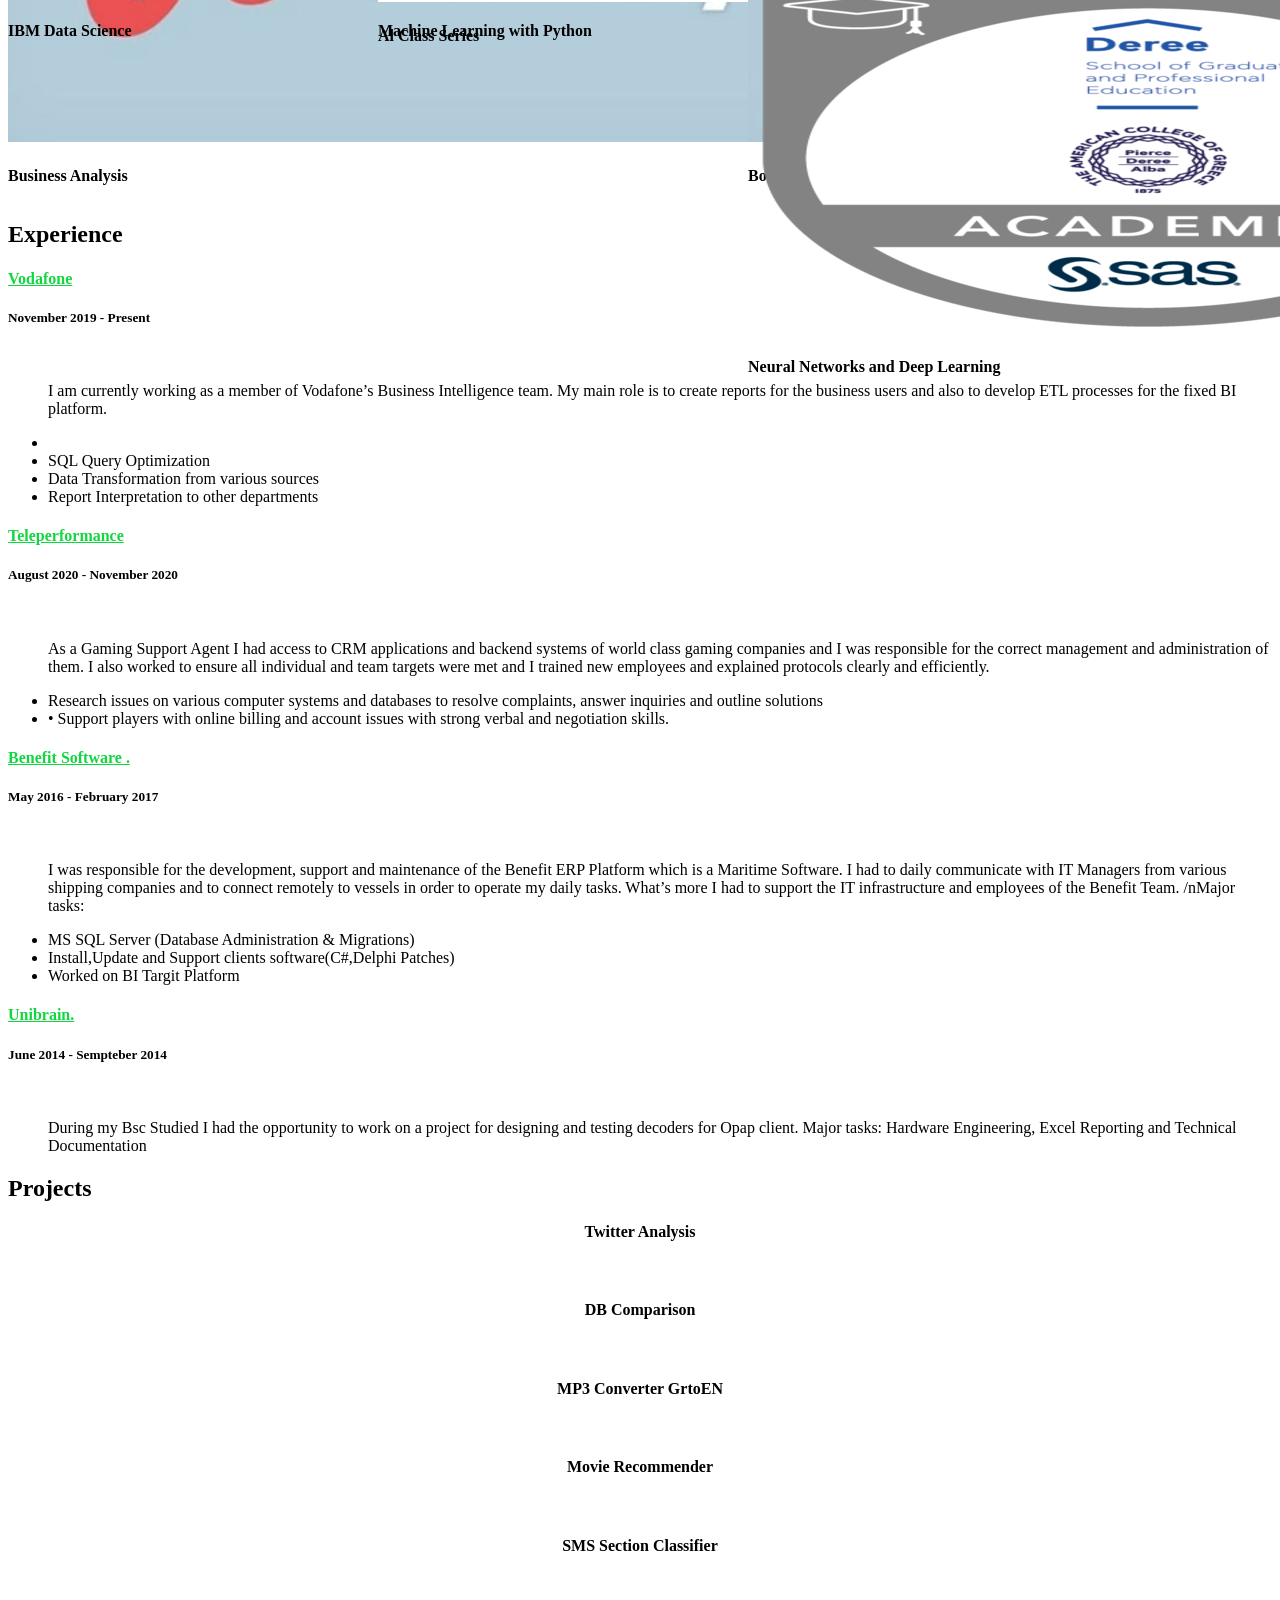
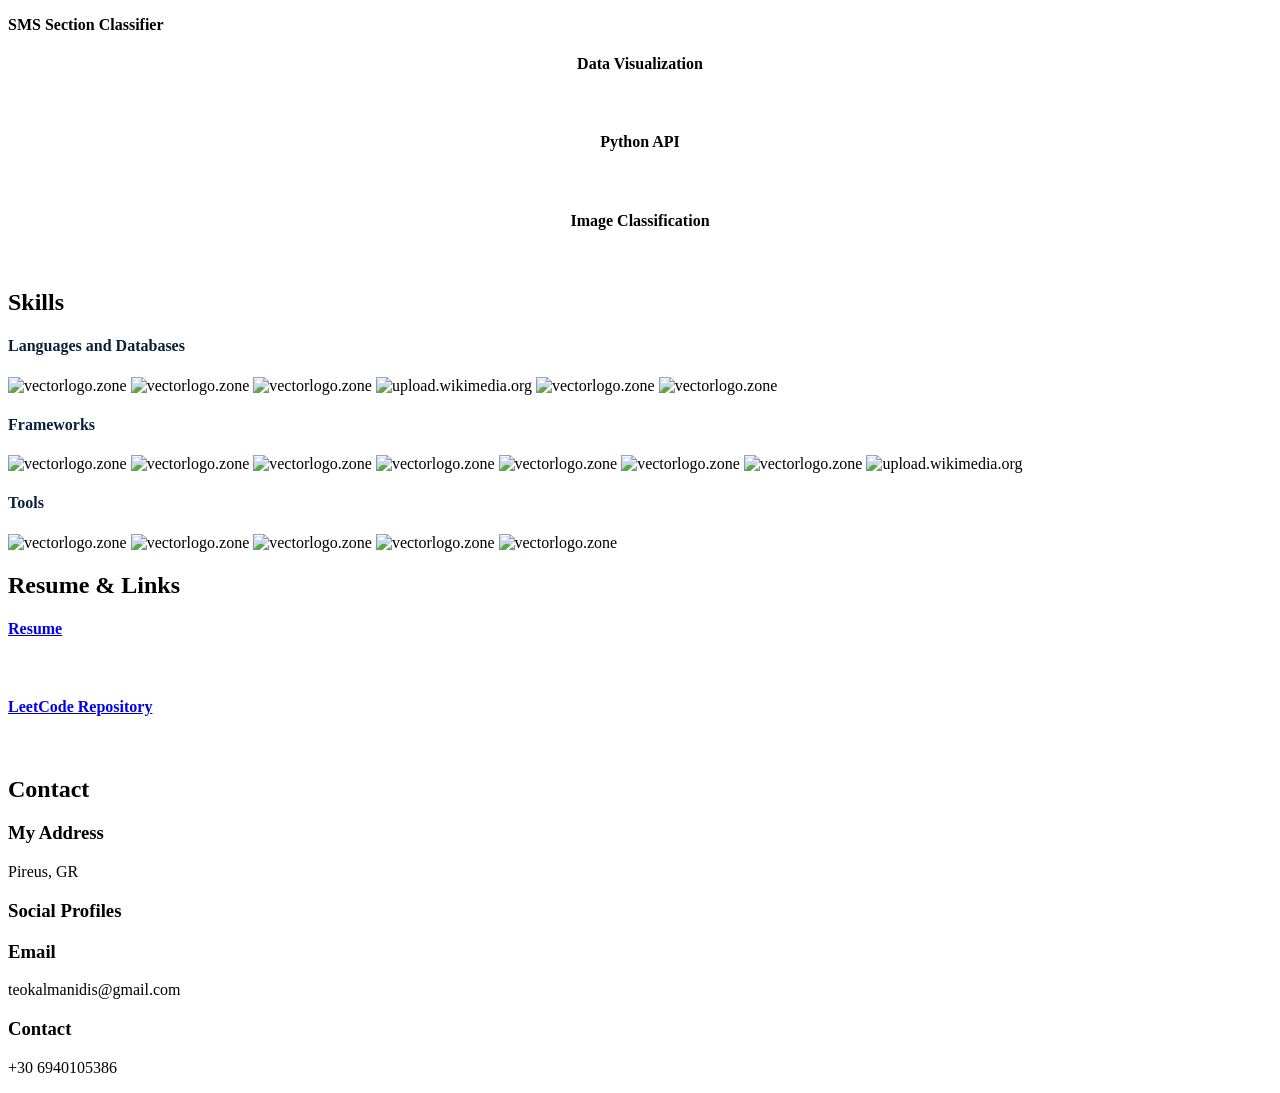
==== commit 75f57ff3: "Update index.html" ====
--- a/index.html
+++ b/index.html
@@ -241,7 +241,7 @@
                 <li>Computer Networks</li>
                 <!-- <li>Operating Systems</li> -->
                 <li>Mobile Communications&amp; Telecommunication Networks</li>
-                <li>Data Compression and Coding<li>
+                <li>Data Compression and Coding</li>
                 <!-- <li>Computer Vision</li> -->
               </ul>
             </div>
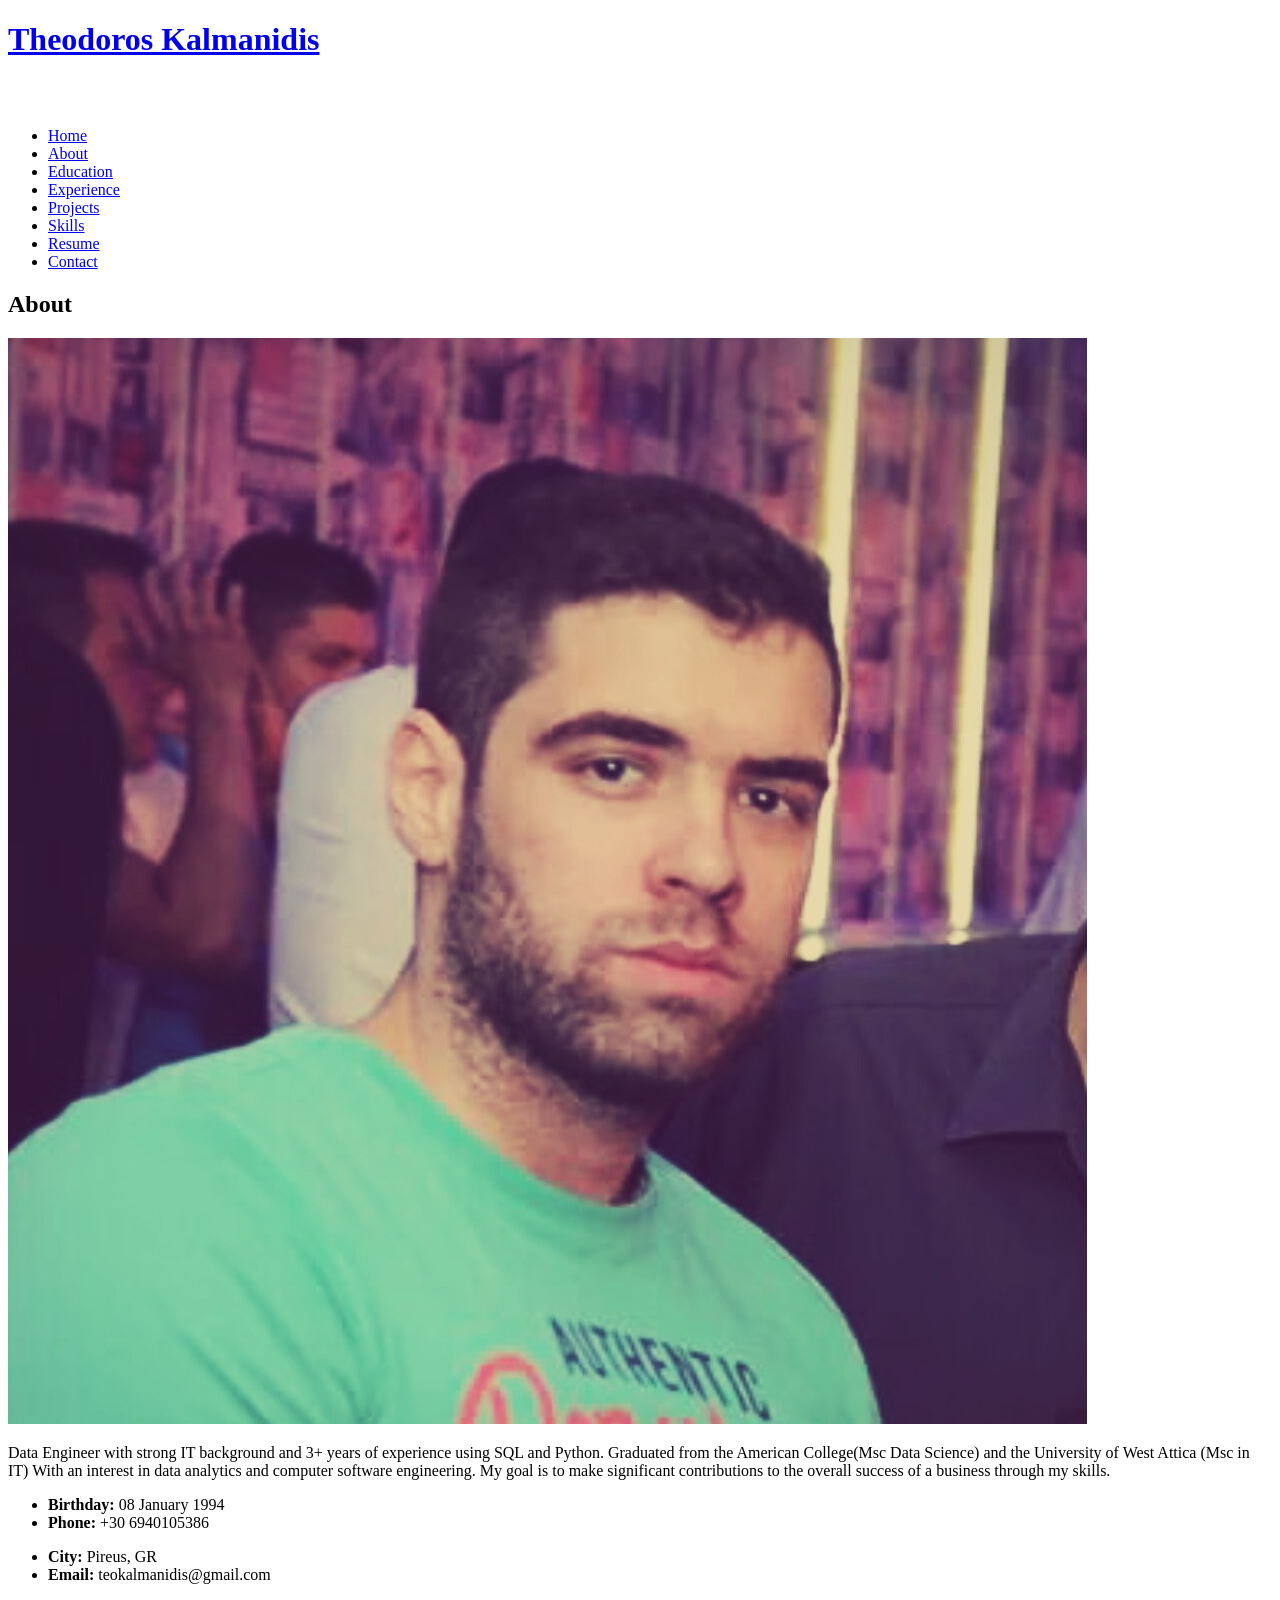
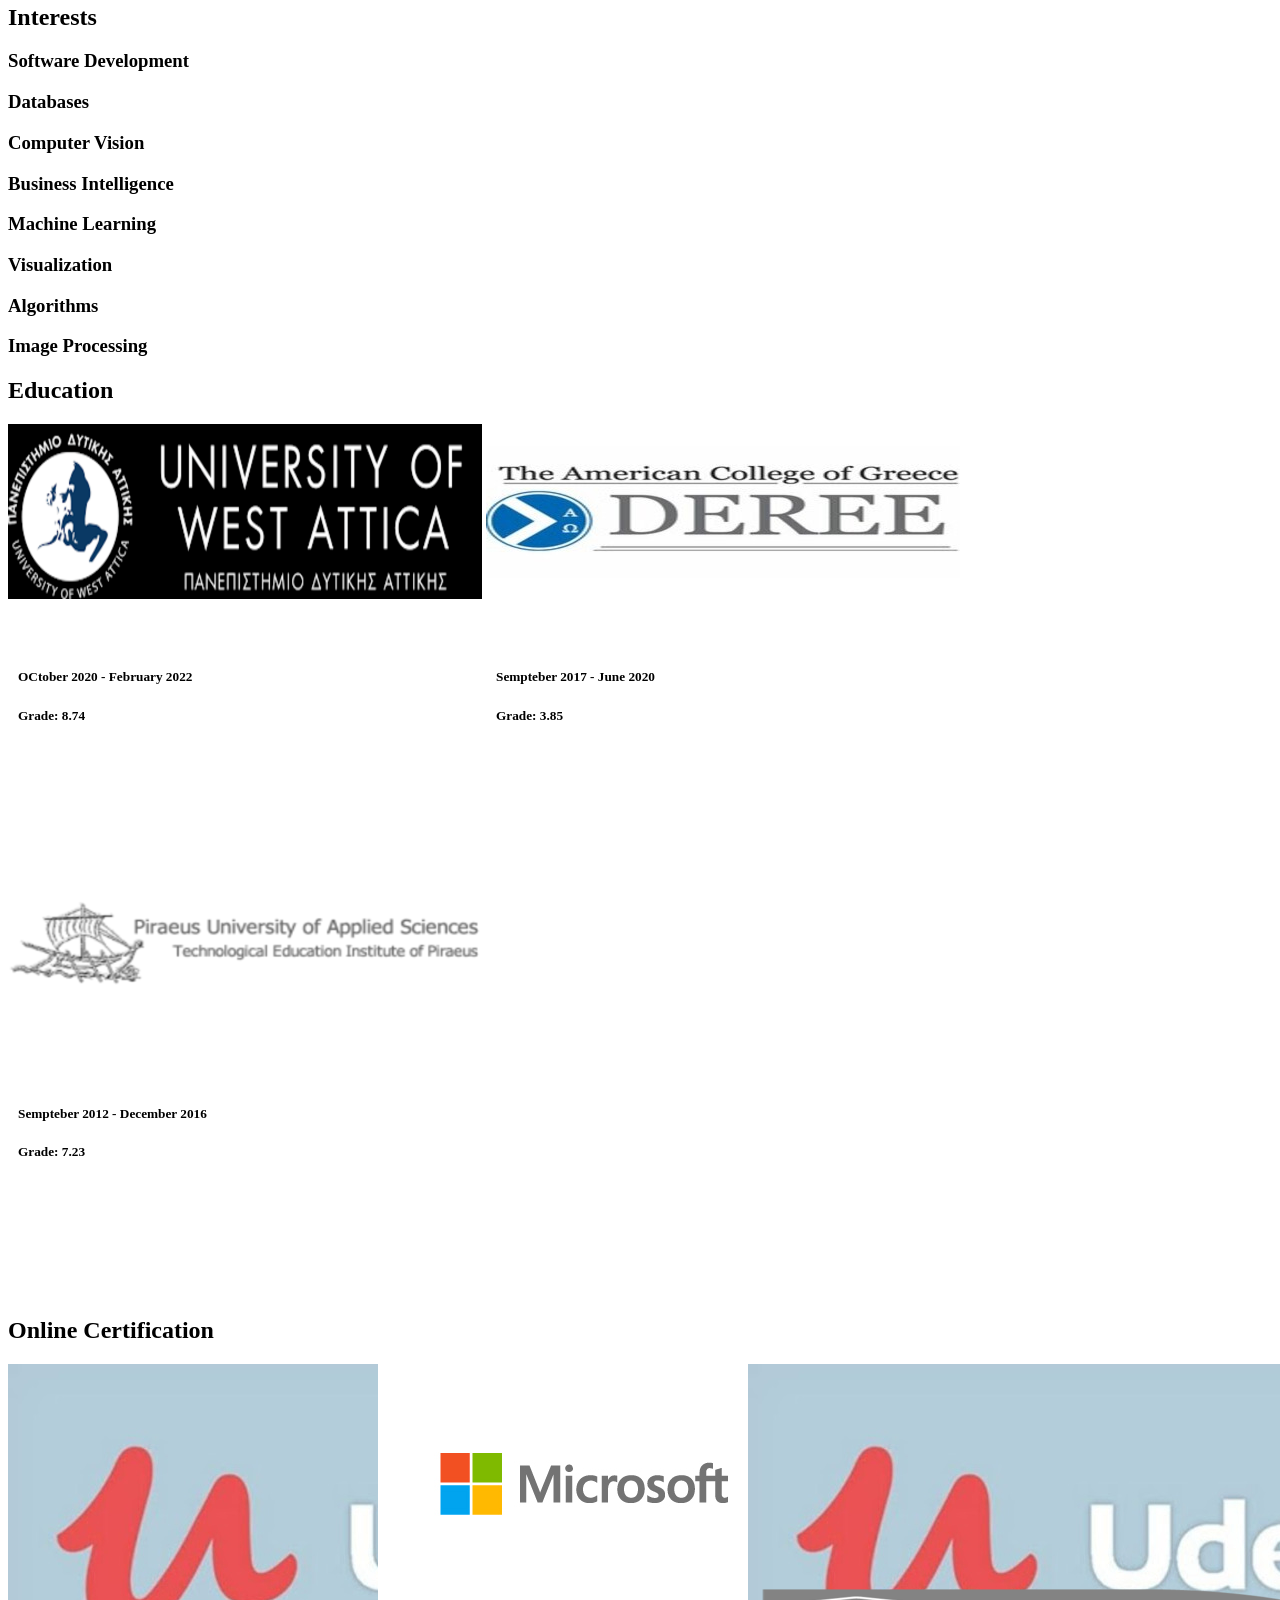
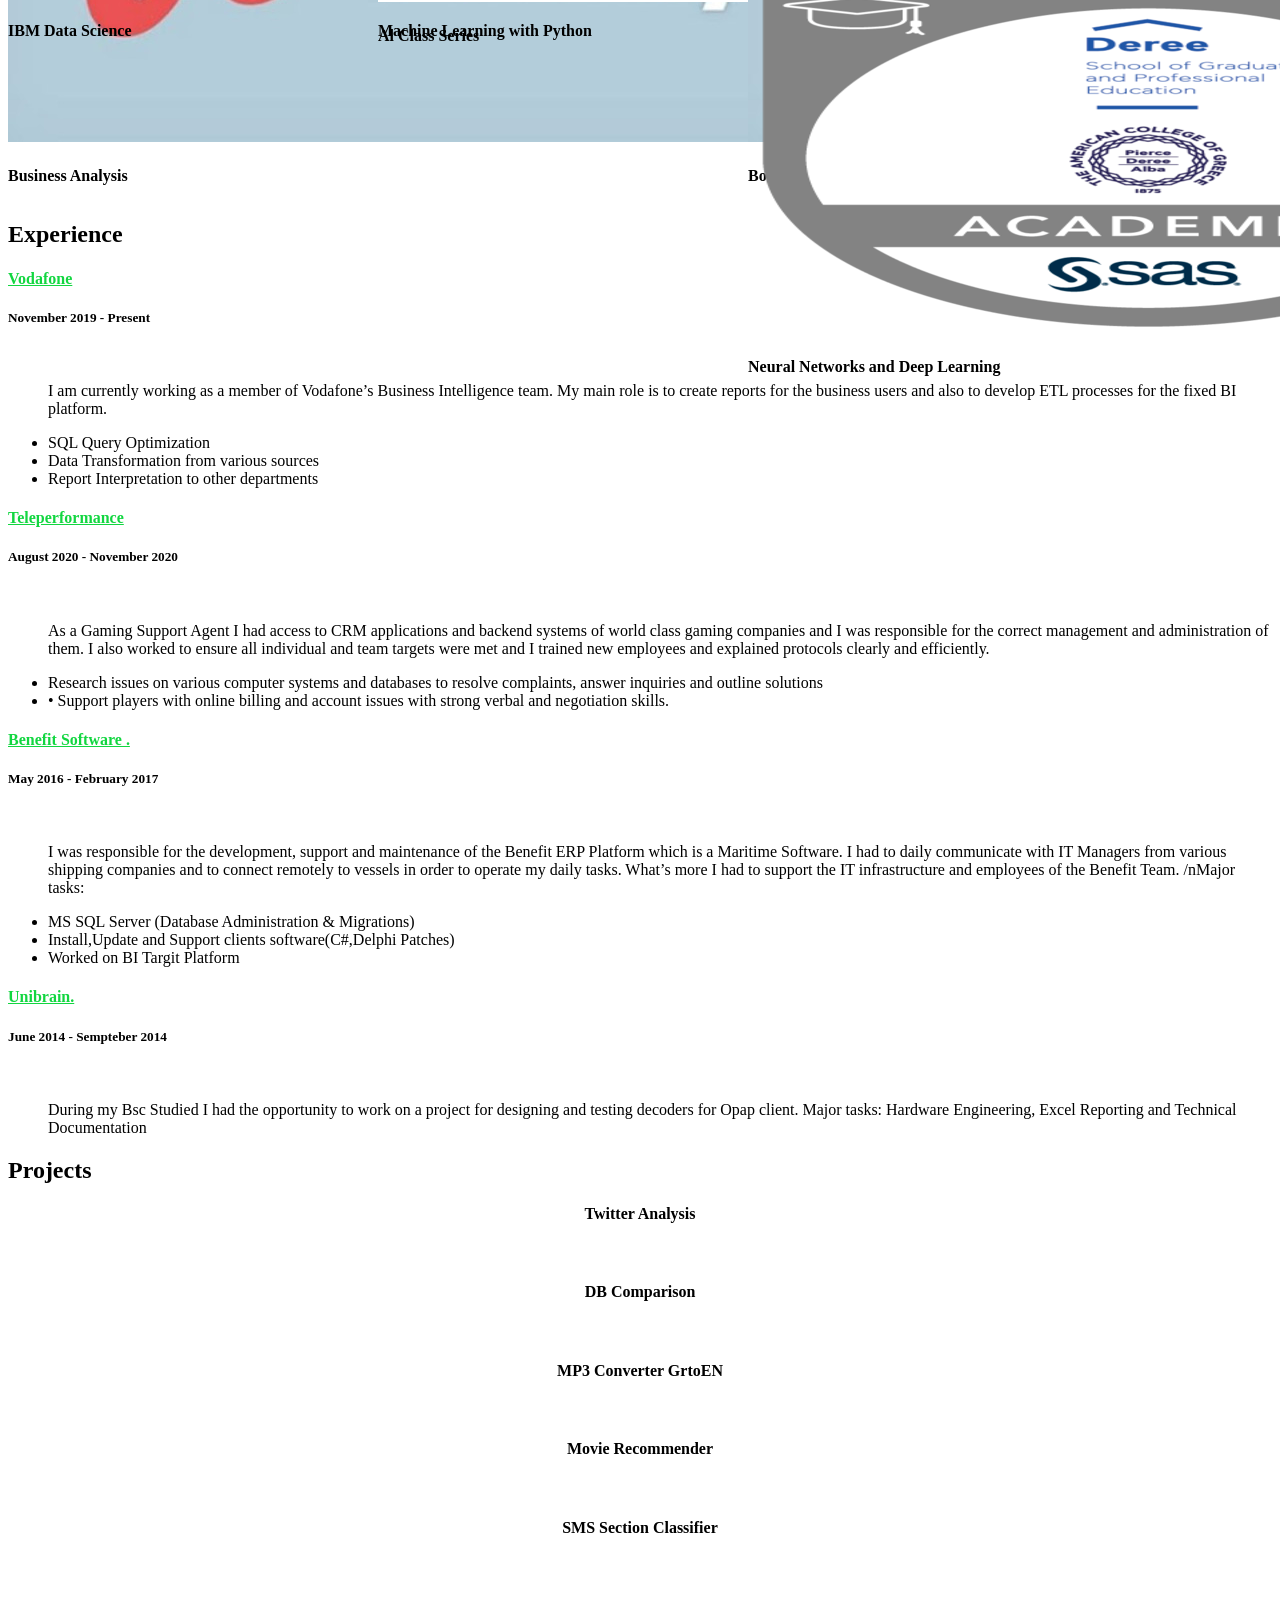
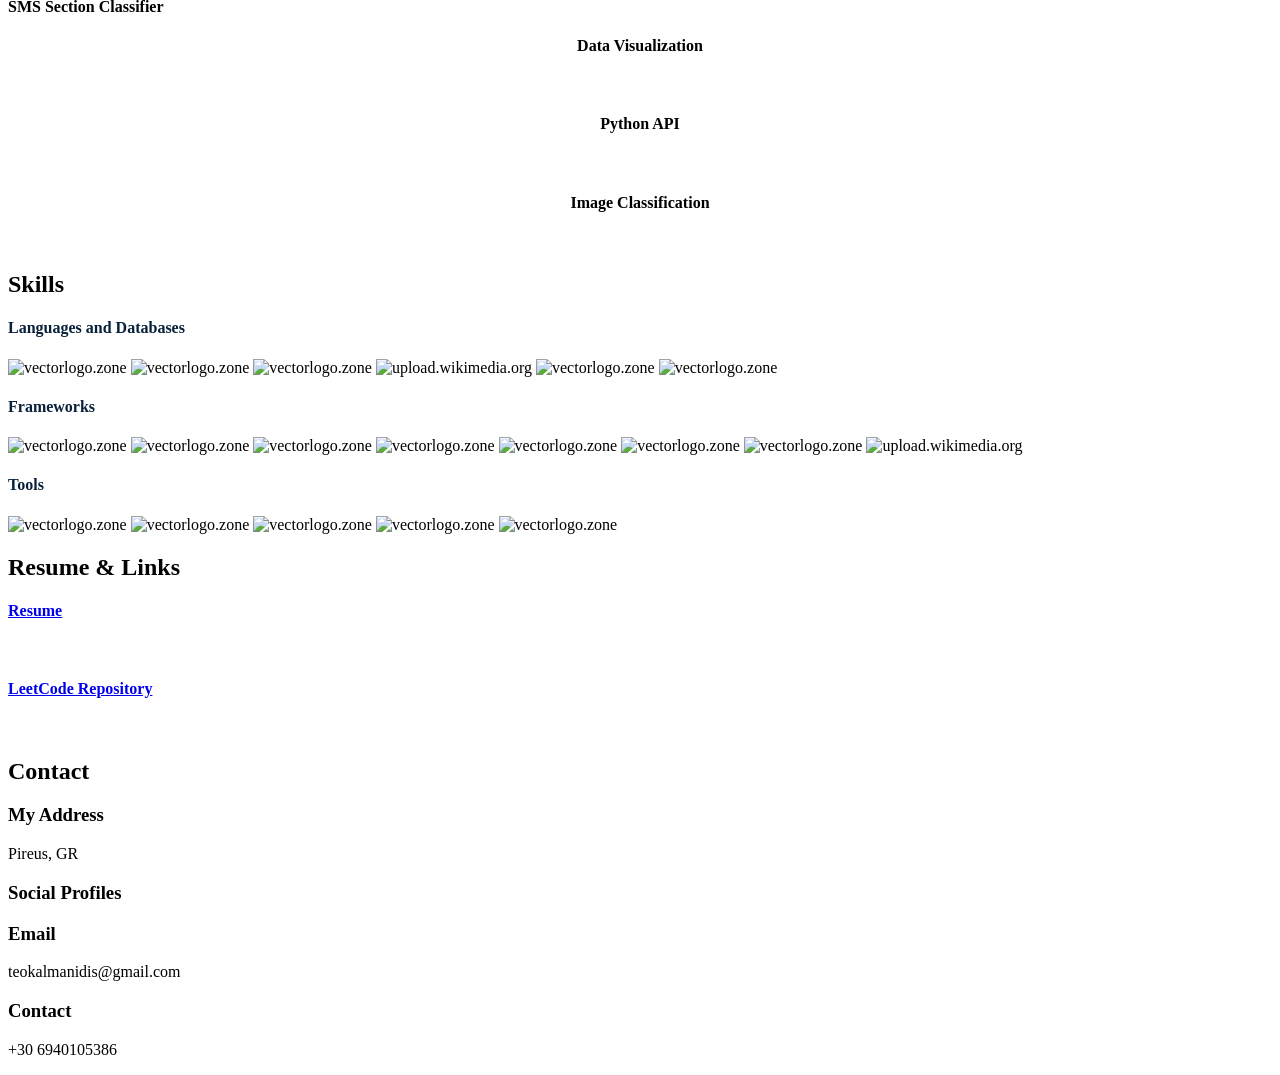
==== commit 51a1be19: "cc" ====
--- a/index.html
+++ b/index.html
@@ -355,7 +355,7 @@
                 <p style="text-align:left;color:#fff"><em>BI/Data Engineer </em></p>
                 <ul style="text-align:left;">
 				<p>I am currently working as a member of Vodafone’s Business Intelligence team. My main role is to create reports for the business users and also to develop ETL processes for the fixed BI platform.</p>
-				<li></li>
+				
                   <li>SQL Query Optimization</li>
                   <li>Data Transformation from various sources</li>
                   <li>Report Interpretation to other departments</li>
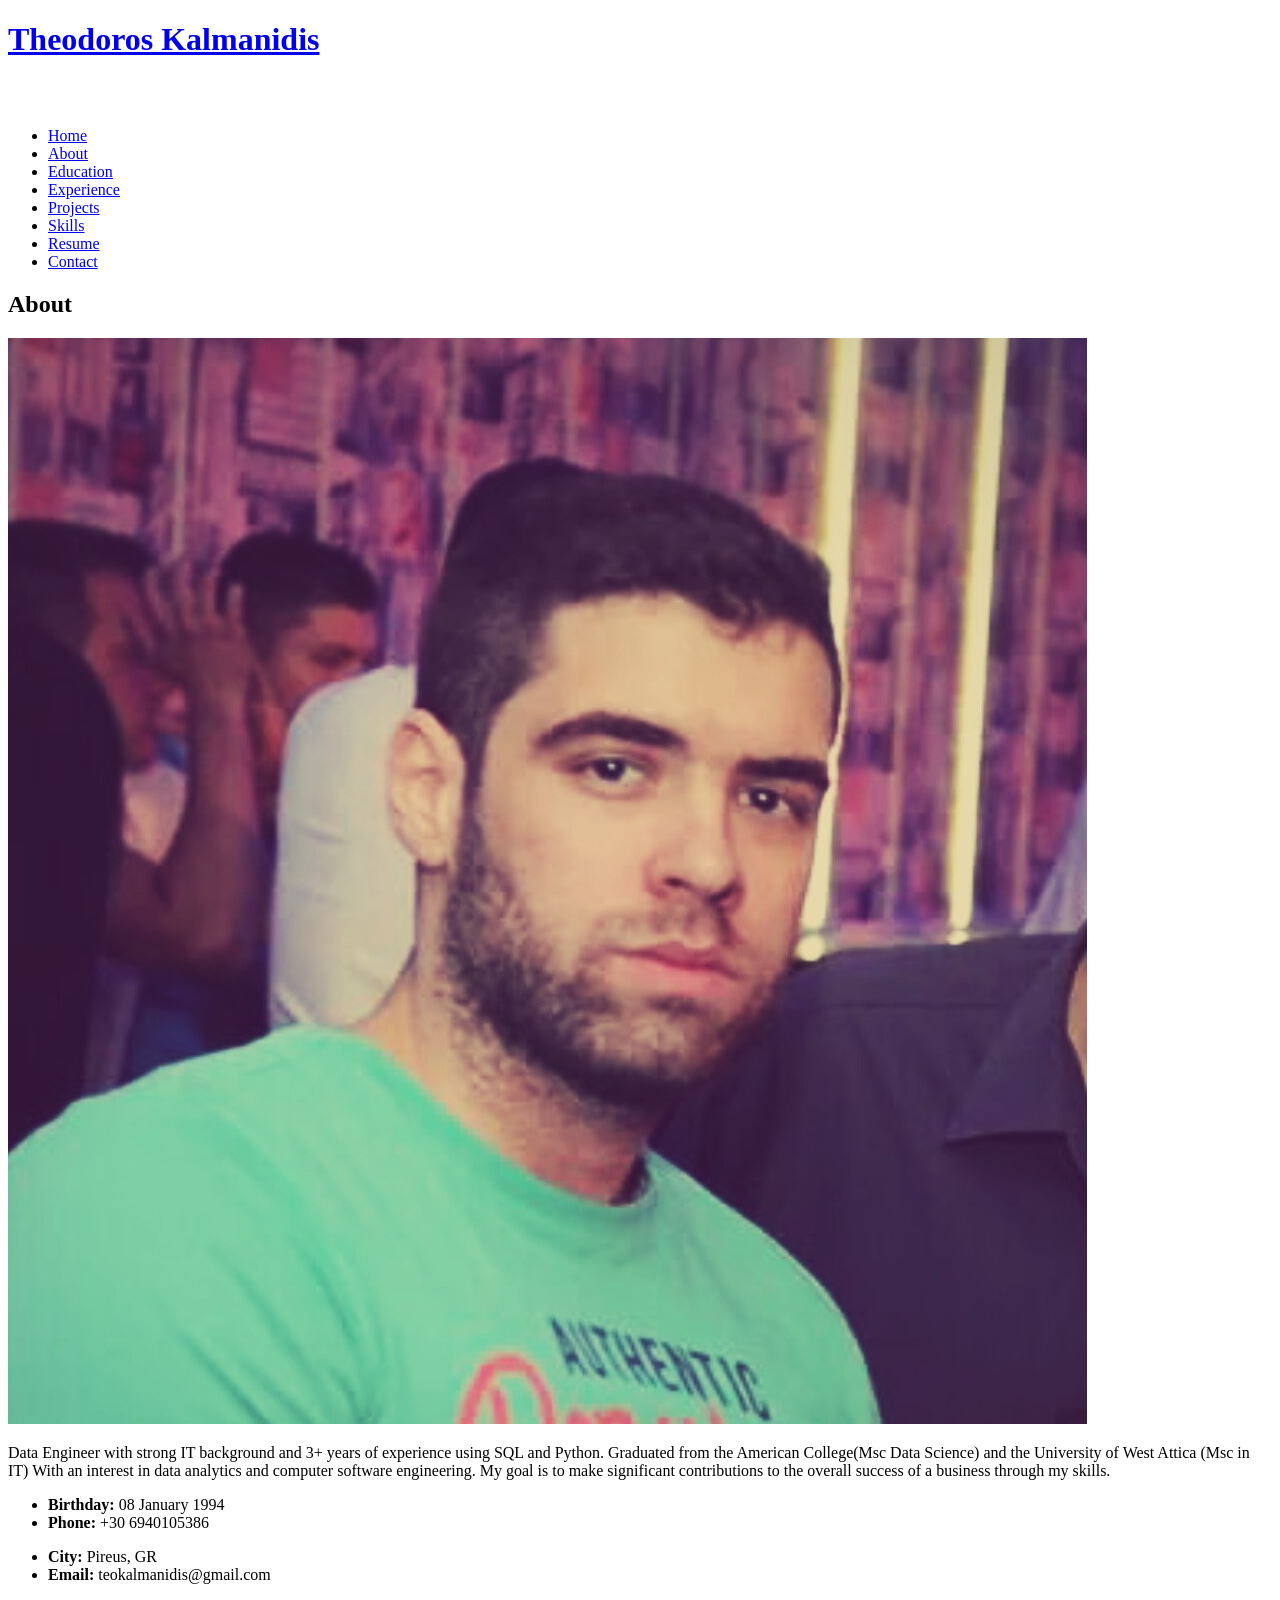
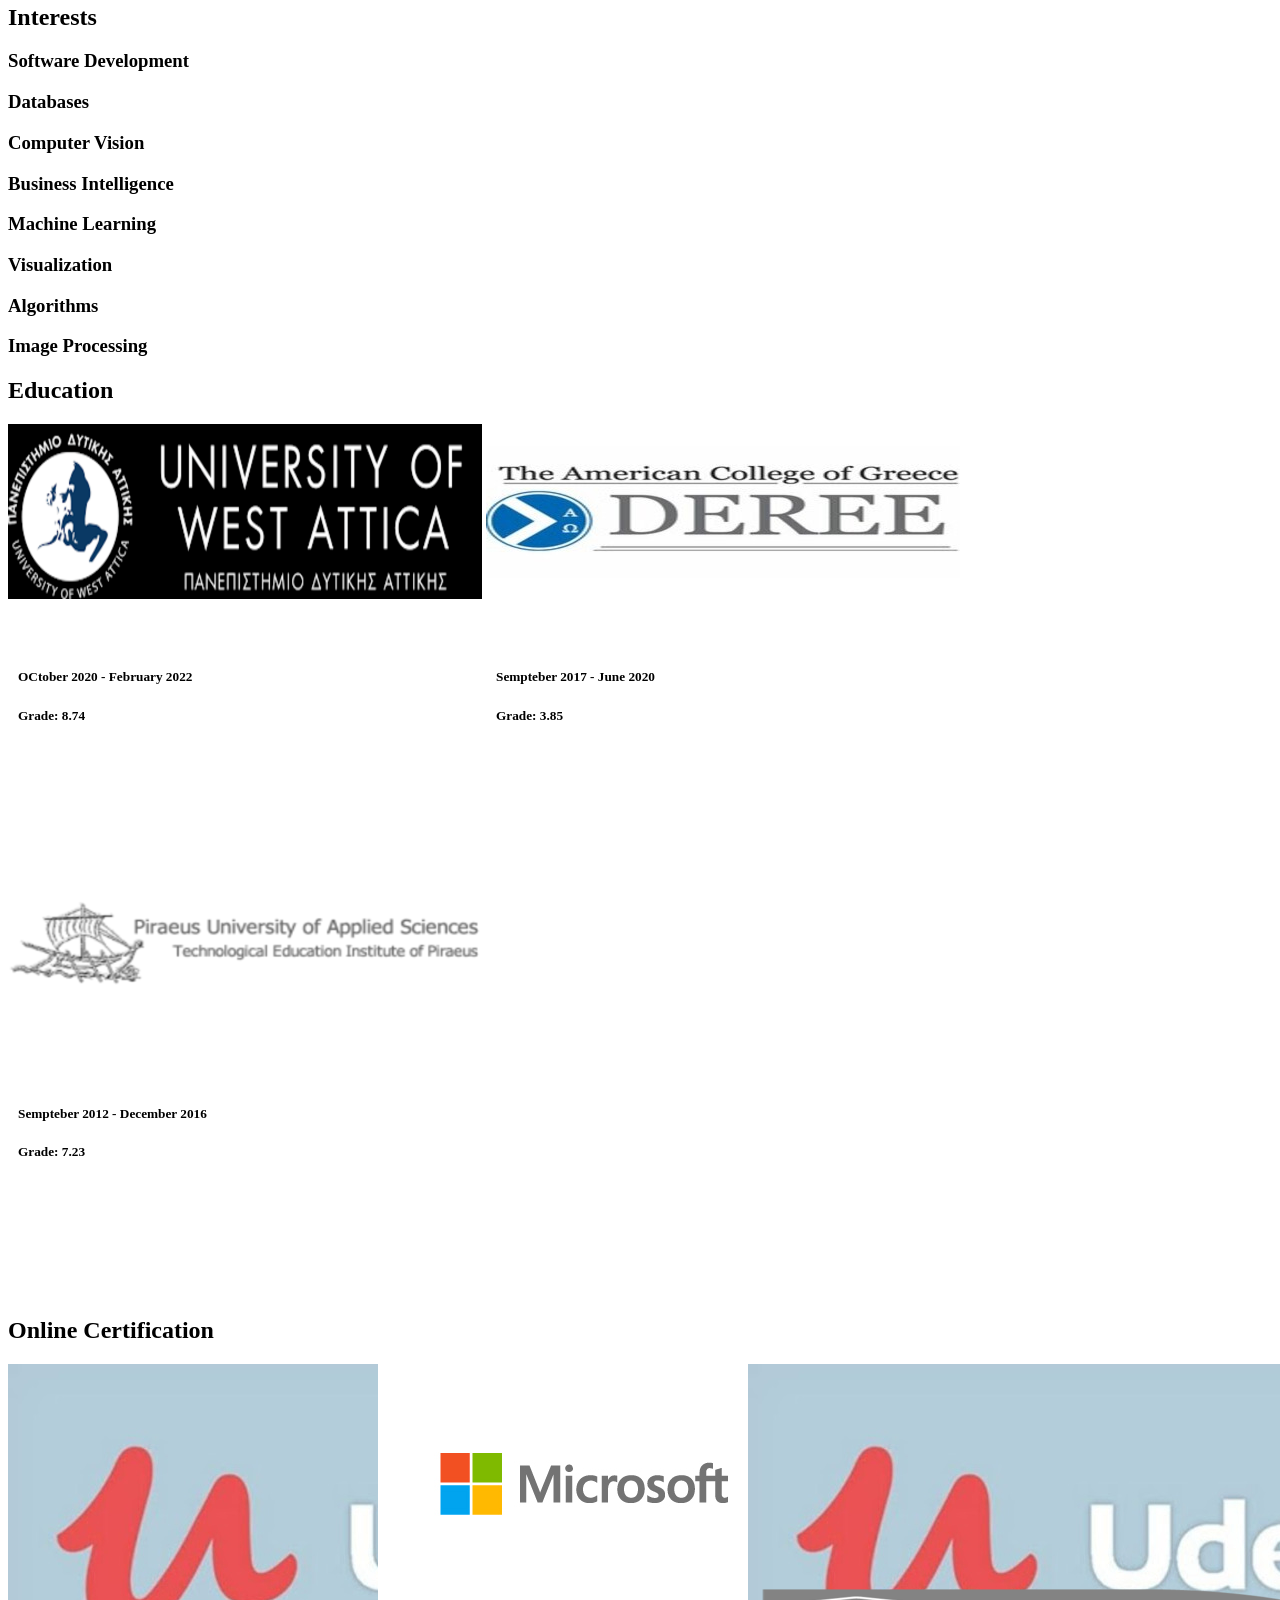
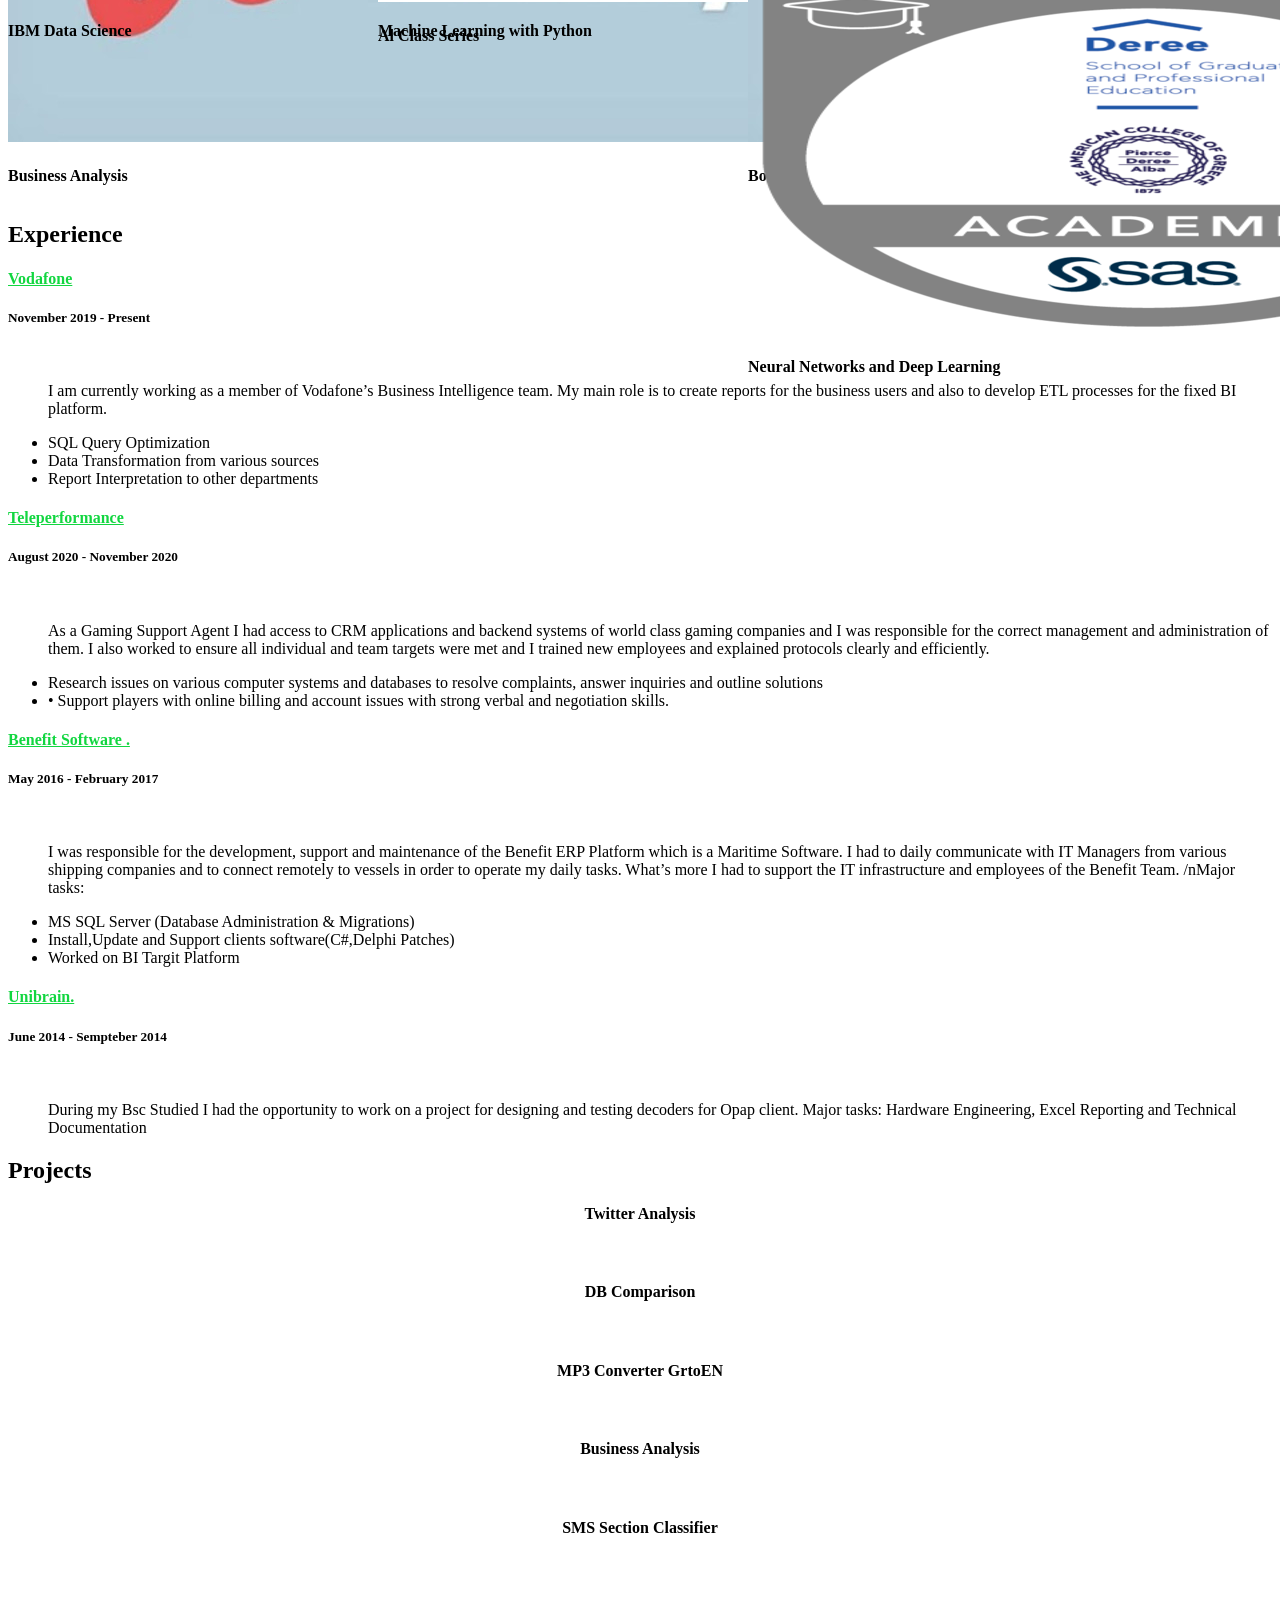
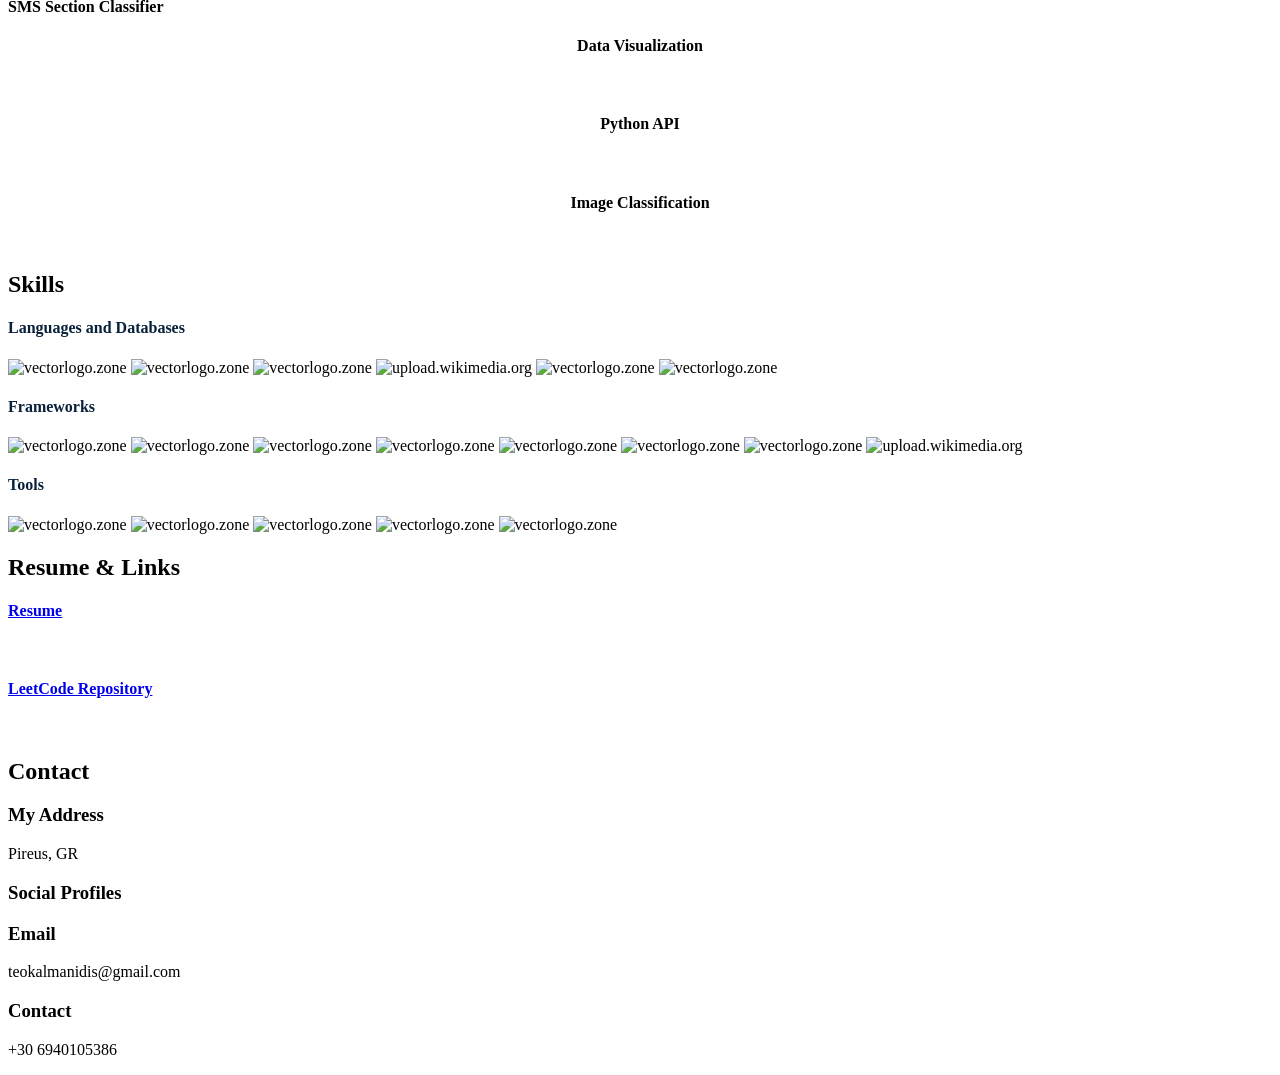
==== commit eb9f3f9f: "b" ====
--- a/index.html
+++ b/index.html
@@ -466,7 +466,7 @@
         </div>
 
         <div class="col-lg-4 col-md-6 portfolio-item filter-app">
-          <center><h4>Movie Recommender</h4></center>
+          <center><h4>Business Analysis</h4></center>
           <div class="portfolio-wrap">
             <img src="assets/img/project/recommender.jpg" class="img-fluid" alt="">
             <div class="portfolio-info">
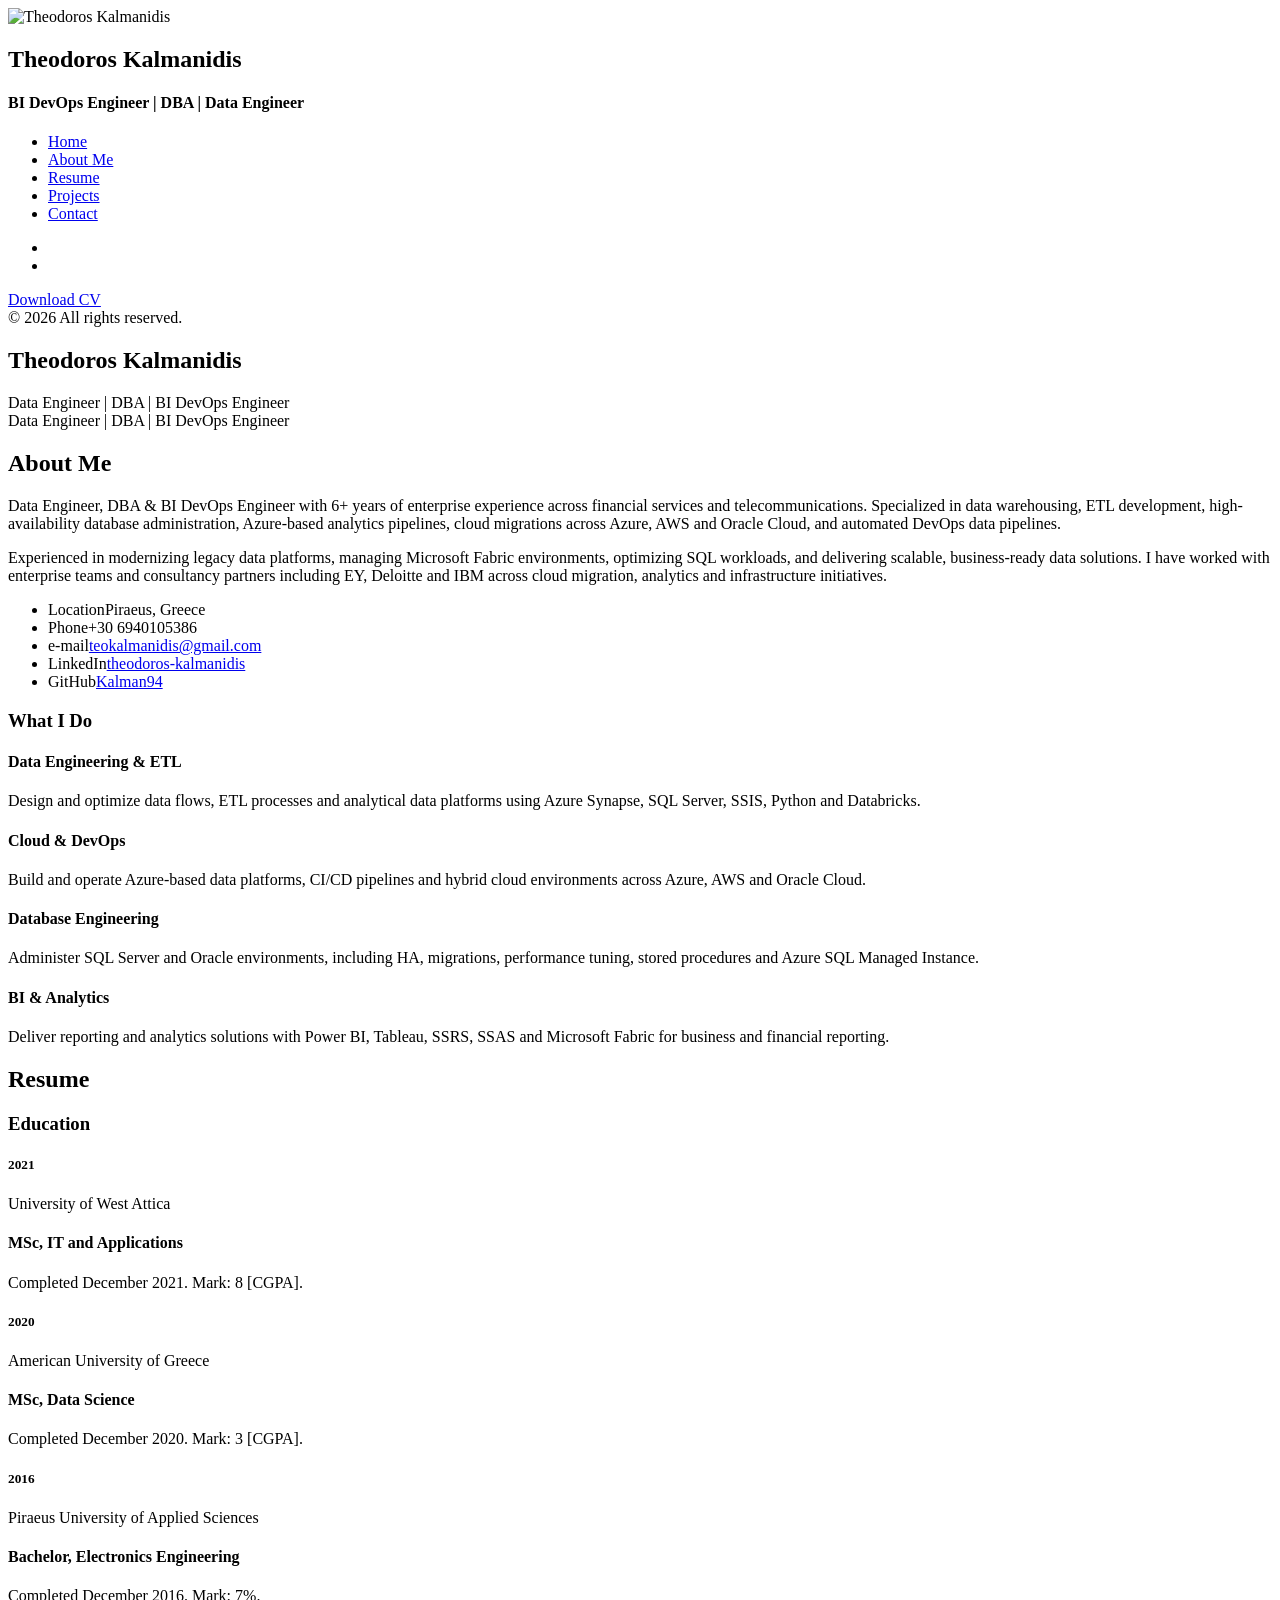
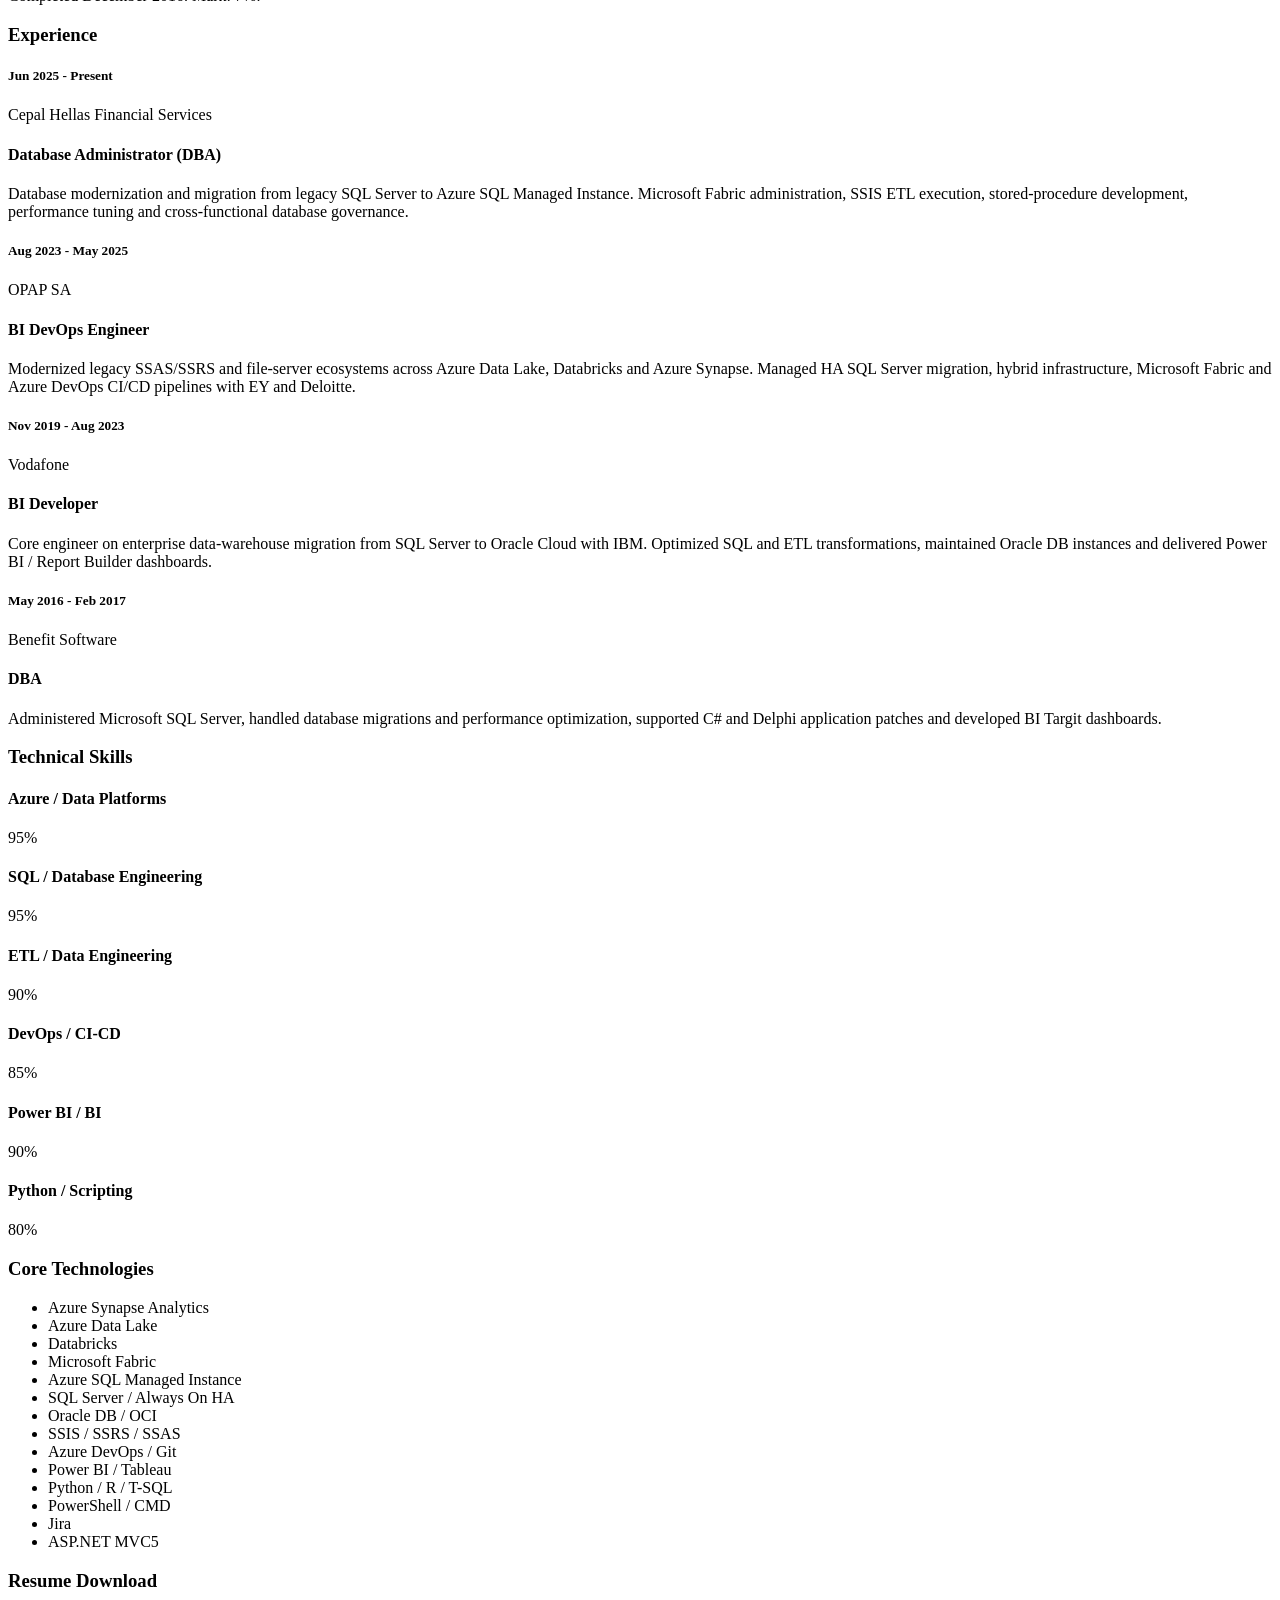
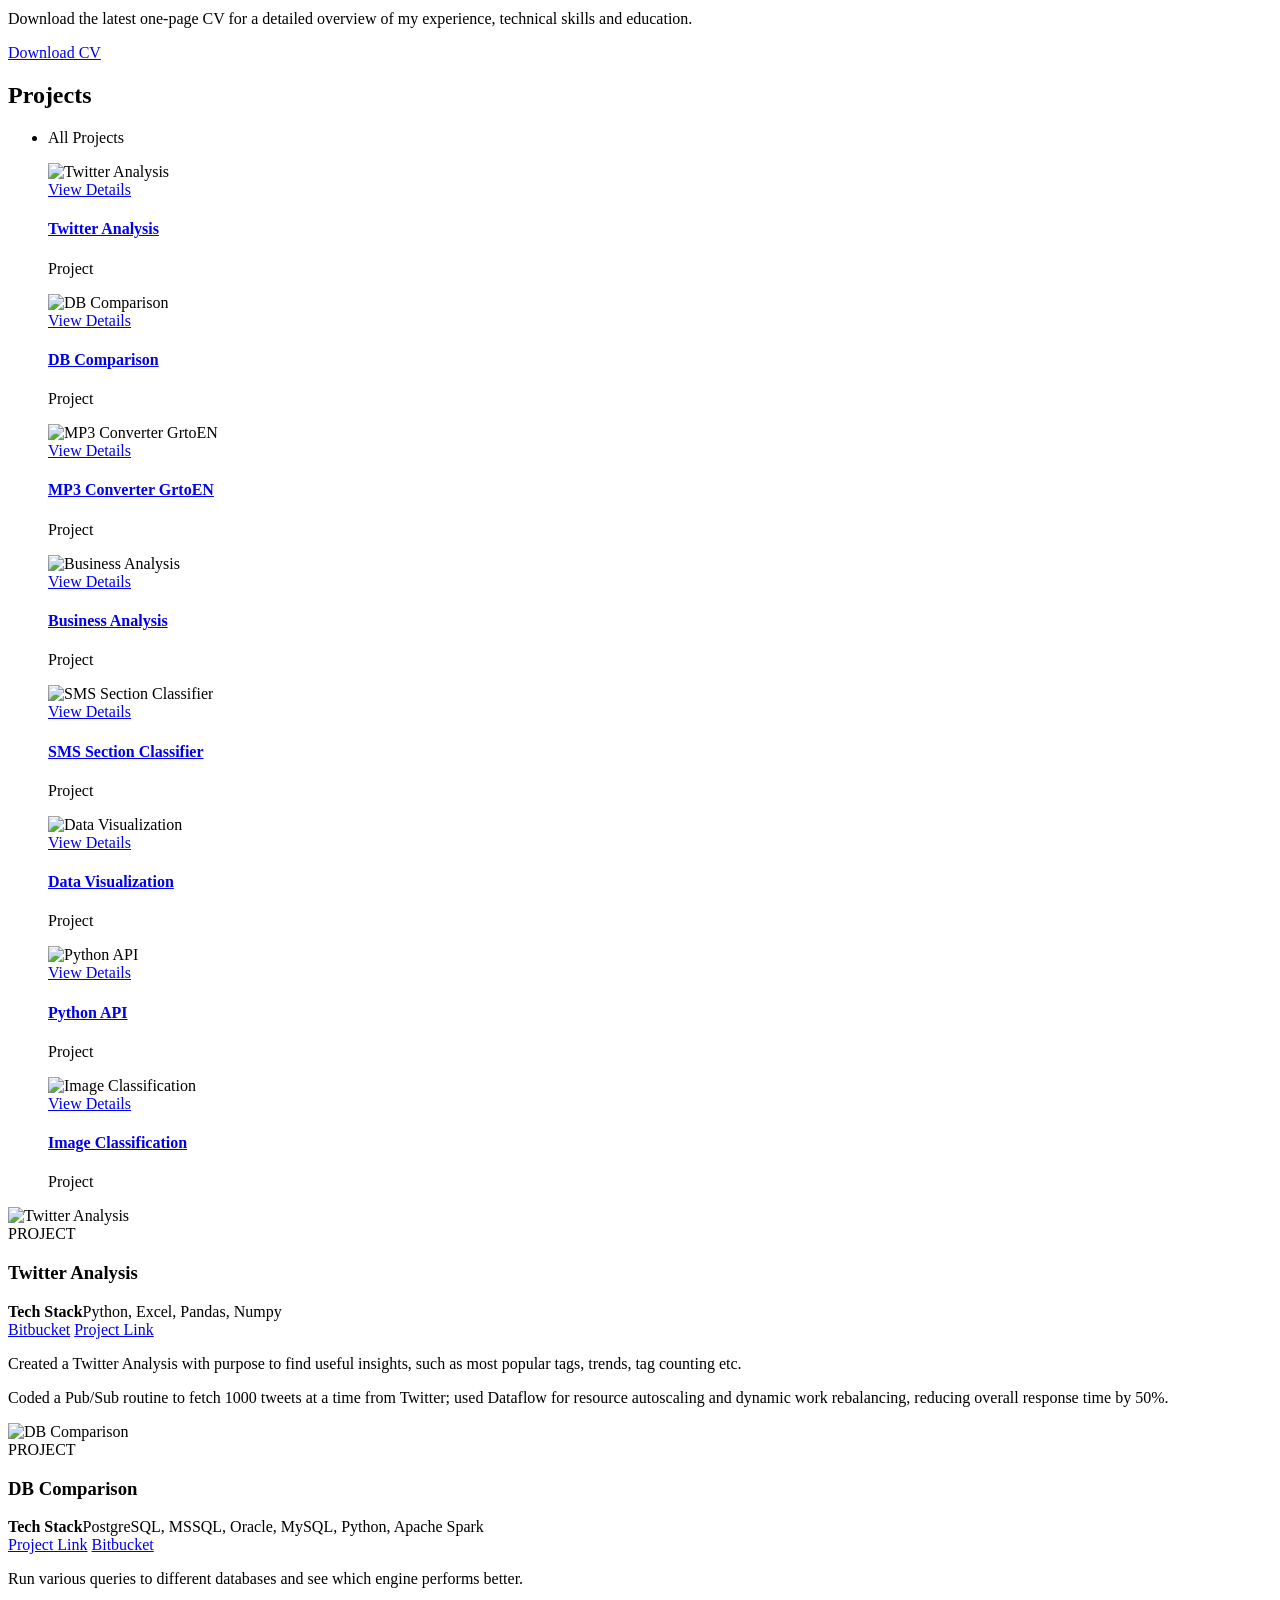
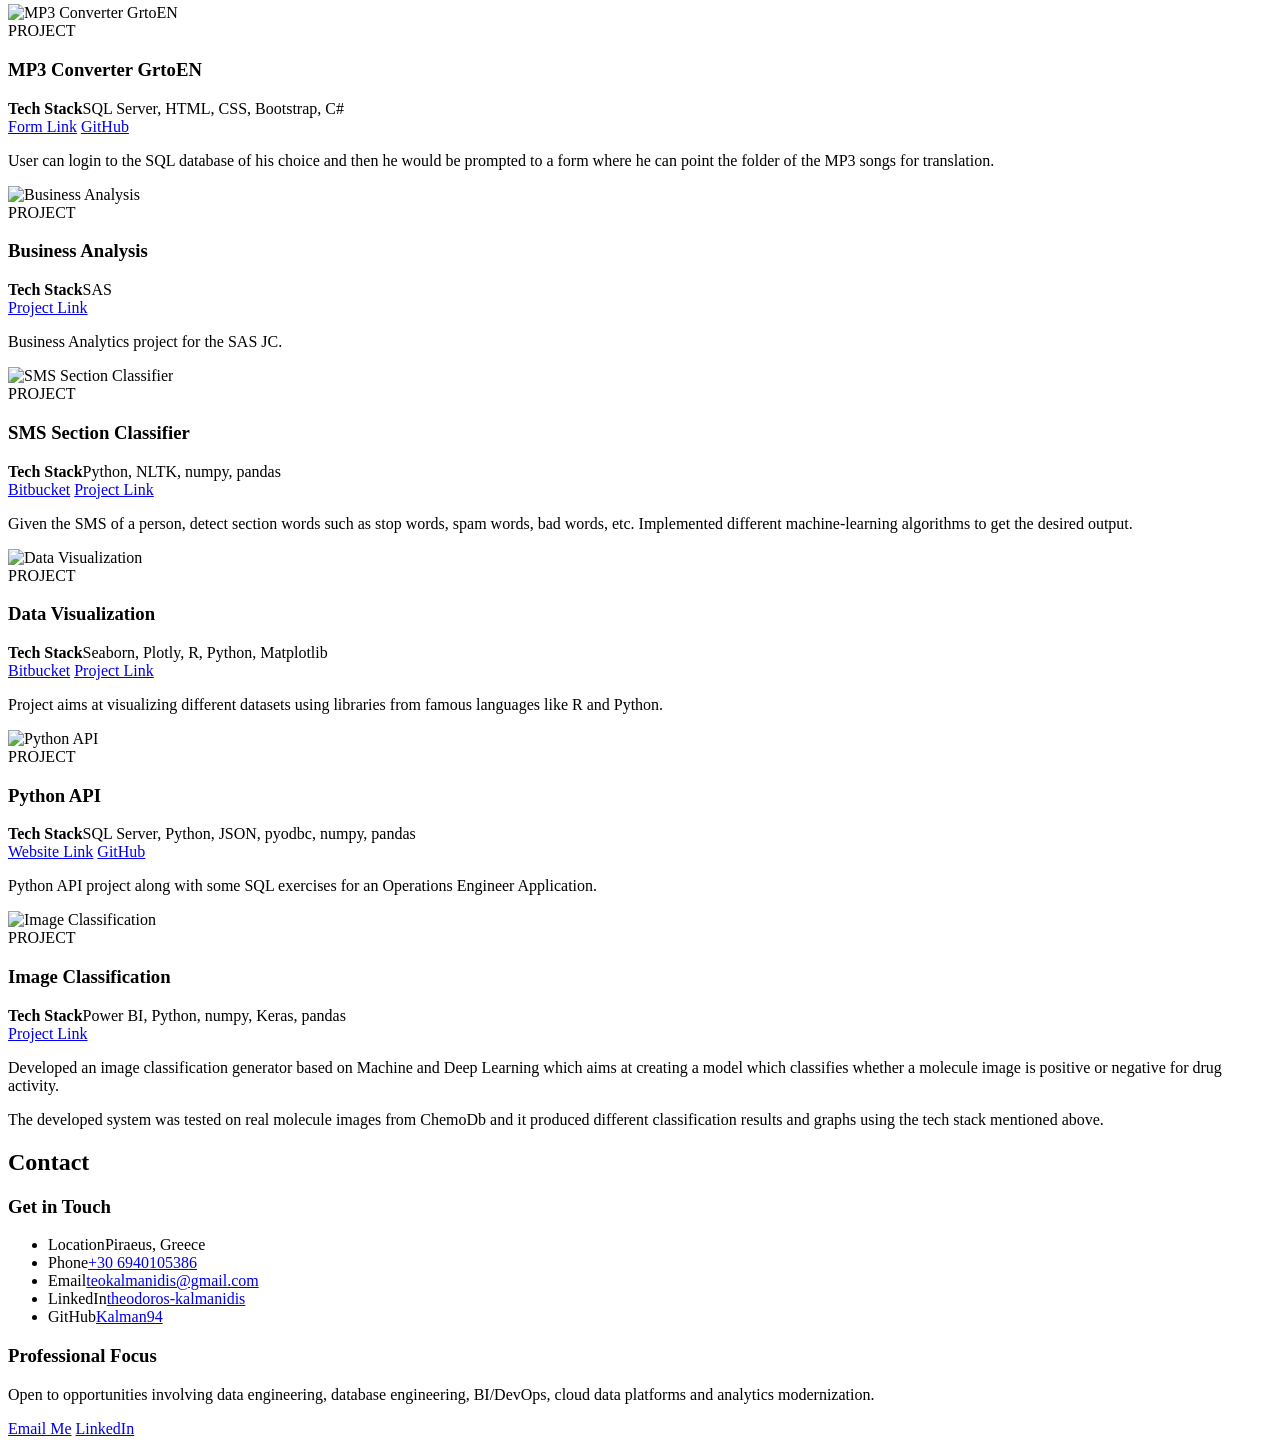
==== commit dd4617b8: "Add files via upload" ====
--- a/index.html
+++ b/index.html
@@ -1,728 +1,581 @@
 <!DOCTYPE html>
-<html lang="en">
-
-<head>
-  <!-- Google Tag Manager -->
-  <script>(function(w,d,s,l,i){w[l]=w[l]||[];w[l].push({'gtm.start':
-  new Date().getTime(),event:'gtm.js'});var f=d.getElementsByTagName(s)[0],
-  j=d.createElement(s),dl=l!='dataLayer'?'&l='+l:'';j.async=true;j.src=
-  'https://www.googletagmanager.com/gtm.js?id='+i+dl;f.parentNode.insertBefore(j,f);
-  })(window,document,'script','dataLayer','GTM-5BB8W2X');</script>
-  <!-- End Google Tag Manager -->
-  <link rel="icon" type="image/png" href="/favicon.png"/>
-  <meta charset="utf-8">
-  <meta content="width=device-width, initial-scale=1.0" name="viewport">
-
-  <title>Personal Portfolio</title>
-  <meta content="" name="descriptison">
-  <meta content="" name="keywords">
-
-  <!-- Google Fonts -->
-  <link href="https://fonts.googleapis.com/css?family=Open+Sans:300,300i,400,400i,600,600i,700,700i|Raleway:300,300i,400,400i,500,500i,600,600i,700,700i|Poppins:300,300i,400,400i,500,500i,600,600i,700,700i" rel="stylesheet">
-
-  <!-- Vendor CSS Files -->
-  <link href="assets/vendor/bootstrap/css/bootstrap.min.css" rel="stylesheet">
-  <link href="assets/vendor/icofont/icofont.min.css" rel="stylesheet">
-  <link href="assets/vendor/remixicon/remixicon.css" rel="stylesheet">
-  <link href="assets/vendor/owl.carousel/assets/owl.carousel.min.css" rel="stylesheet">
-  <link href="assets/vendor/boxicons/css/boxicons.min.css" rel="stylesheet">
-  <link href="assets/vendor/venobox/venobox.css" rel="stylesheet">
-
-  <!-- Template Main CSS File -->
-  <link href="assets/css/style.css" rel="stylesheet">
-
-
-  <!-- Global site tag (gtag.js) - Google Analytics -->
-  <script async src="https://www.googletagmanager.com/gtag/js?id=UA-169007209-3"></script>
-  <script>
-    window.dataLayer = window.dataLayer || [];
-    function gtag(){dataLayer.push(arguments);}
-    gtag('js', new Date());
-
-    gtag('config', 'UA-169007209-3');
-  </script>
-
-
-
-  <!-- =======================================================
-  * Template Name: Personal - v2.1.0
-  * Template URL: https://bootstrapmade.com/personal-free-resume-bootstrap-template/
-  * Author: BootstrapMade.com
-  * License: https://bootstrapmade.com/license/
-  ======================================================== -->
-</head>
-
-<body>
-  
-  <!-- Google Tag Manager (noscript) -->
-  <noscript><iframe src="https://www.googletagmanager.com/ns.html?id=GTM-5BB8W2X"
-  height="0" width="0" style="display:none;visibility:hidden"></iframe></noscript>
-  <!-- End Google Tag Manager (noscript) -->
-  <!-- ======= Header ======= -->
-  <header id="header" class="header-tops">
-
-    <div class="container">
-
-      <h1><a href="index.html">Theodoros Kalmanidis</a></h1>
-      <h2 style="color:#fff">I'm <span class="typing" style="color:#12D640"></span></h2>
-      <nav class="nav-menu d-none d-lg-block">
-        <ul>
-          <li class="active"><a href="#header"> <span>Home</span></a></li>
-          <li><a href="#about"><span>About</span></a></li>
-          <li><a href="#education"> <span>Education</span></a></li>
-          <li><a href="#experience"> <span>Experience</span></a></li>
-<!--          <li><a href="#projects"> <span>Projects</span></a></li>-->
-          <li><a href="#portfolio"> <span>Projects</span></a></li>
-          <li><a href="#skills"> <span>Skills</span></a></li>
-          <li><a href="https://drive.google.com/file/d/1unAkGLmmMlQvXN9dHRufM8xHd6sVAxED/view?usp=sharing" target="_blank"> <span>Resume</span></a></li>
-          <!-- <li><a href="#links"> <span>Resume & Links</span></a></li> -->
-          <li><a href="#contacts"> <span>Contact</span></a></li>
-
-        </ul>
-      </nav><!-- .nav-menu -->
-
-      <div class="social-links">
-          <a href="https://www.linkedin.com/in/theodoros-kalmanidis-54b135113/" target="_blank" class="linkedin"><i class="bx bxl-linkedin"></i></a>
-          <a href="https://github.com/Kalman94" target="_blank" class="github"><i class="bx bxl-github"></i></a>
-          <a href="mailto:teokalmanidis@gmail.com" target="_blank" class="google"><i class="bx bxl-google"></i></a>
-
-      </div>
-
-    </div>
-  </header><!-- End Header -->
-
-  <!-- ======= About Section ======= -->
-  <section id="about" class="about">
-
-    <!-- ======= About Me ======= -->
-    <div class="about-me container">
-
-      <div class="section-title">
-        <h2>About</h2>
-      </div>
-
-      <div class="row">
-        <div class="col-lg-4" data-aos="fade-right">
-          <img src="assets/img/profile.jpg" class="img-fluid" alt="">
-        </div>
-        <div class="col-lg-8 pt-4 pt-lg-0 content" data-aos="fade-left">
-          <p>Data Engineer with strong IT background and 3+ years of experience using SQL and Python.
-Graduated from the American College(Msc Data Science) and the University of West Attica (Msc in IT)
-With an interest in data analytics and computer software engineering. My goal is to make significant contributions to the overall success of a business through my skills.
-          </p>
-          <div class="row">
-            <div class="col-lg-6">
-              <ul>
-                <li><i class="icofont-rounded-right"></i> <strong>Birthday:</strong> 08 January 1994</li>
-                <li><i class="icofont-rounded-right"></i> <strong>Phone:</strong> +30 6940105386</li>
-              </ul>
-            </div>
-            <div class="col-lg-6">
-              <ul>
-                <li><i class="icofont-rounded-right"></i> <strong>City:</strong> Pireus, GR</li>
-                <li><i class="icofont-rounded-right"></i> <strong>Email:</strong> teokalmanidis@gmail.com</li>
-              </ul>
-            </div>
-          </div>
-        </div>
-      </div>
-
-    </div><!-- End About Me -->
-
-    <!-- ======= Interests ======= -->
-    <div class="interests container">
-
-      <div class="section-title">
-        <h2>Interests</h2>
-      </div>
-
-      <div class="row">
-        <div class="col-lg-3 col-md-4">
-          <div class="icon-box">
-            <i class="ri-global-line" style="color: #ffbb2c;"></i>
-            <h3>Software Development</h3>
-          </div>
-        </div>
-        <div class="col-lg-3 col-md-4 mt-4 mt-md-0">
-          <div class="icon-box">
-            <i class="ri-database-2-line" style="color: #5578ff;"></i>
-            <h3>Databases</h3>
-          </div>
-        </div>
-        <div class="col-lg-3 col-md-4 mt-4 mt-md-0">
-          <div class="icon-box">
-            <i class="ri-camera-3-line" style="color: #e80368;"></i>
-            <h3>Computer Vision</h3>
-          </div>
-        </div>
-        <div class="col-lg-3 col-md-4 mt-4 mt-lg-0">
-          <div class="icon-box">
-            <i class="ri-folder-chart-fill" style="color: #1c7d32;"></i>
-            <h3>Business Intelligence</h3>
-          </div>
-        </div>
-        <div class="col-lg-3 col-md-4 mt-4">
-          <div class="icon-box">
-            <i class="ri-file-code-fill" style="color: #28a745;"></i>
-            <h3>Machine Learning</h3>
-          </div>
-        </div>
-        <div class="col-lg-3 col-md-4 mt-4">
-          <div class="icon-box">
-            <i class="ri-bar-chart-box-line" style="color: #f1081f;"></i>
-            <h3>Visualization</h3>
-          </div>
-        </div>
-        <div class="col-lg-3 col-md-4 mt-4">
-          <div class="icon-box">
-            <i class="ri-file-list-3-line" style="color: #47aeff;"></i>
-            <h3>Algorithms</h3>
-          </div>
-        </div>
-        <div class="col-lg-3 col-md-4 mt-4">
-          <div class="icon-box">
-            <i class="ri-image-line" style="color: #ffc107;"></i>
-            <h3>Image Processing</h3>
-          </div>
-        </div>
-      </div>
-
-    </div><!-- End Interests -->
-  </section><!-- End About Section -->
-
-
-
-  <!-- ======= Education Section ======= -->
-  <section id="education" class="services">
-    <div class="container">
-      <div class="section-title">
-        <h2>Education</h2>
-      </div>
-      <div class="row">
-        <div class="col-lg-12" data-aos="fade-up" style="display: inline-block;">
-
-
-            <div class="col-md-4 mt-4 mt-md-0 icon-box" data-aos="fade-up" data-aos-delay="100" style="padding:0px 0px;padding-bottom: 5px;display: inline-block;">
-              <img src="assets/img/education/uniwa.png" class="img-fluid" alt="">
-              <!-- <h4 style="text-align:left;"><a href="https://www.asu.edu/" target="_blank" style="color:#12d640">Arizona State University</a><br> </h4> -->
-              <p style="text-align:left;color:#fff;padding: 5px 10px;"><em>MS in Information Technology and Applications</em></p>
-              <h5 style="text-align:left;padding: 0px 10px;">OCtober 2020 - February 2022</h5>
-			    <h5 style="text-align:left;padding: 0px 10px;">Grade: 8.74</h5>
-              <h6 style="text-align:left;color:#fff;padding: 0px 10px;">Relevant Coursework</h6>
-              <ul style="text-align:left;color:#fff;">
-                <li>Database Systems</li>
-                <li>Asp.Net</li>
-                <li>Android Development</li>
-              </ul>
-            </div>
-			
-            <div class="col-md-4 mt-4 mt-md-0 icon-box" data-aos="fade-up" data-aos-delay="100" style="padding:0px 0px;padding-bottom: 5px;display: inline-block;">
-              <img src="assets/img/education/deree.jpg" class="img-fluid" alt="">
-              <!-- <h4 style="text-align:left;"><a href="https://www.asu.edu/" target="_blank" style="color:#12d640">Arizona State University</a><br> </h4> -->
-              <p style="text-align:left;color:#fff;padding: 5px 10px;"><em>MS in Data Science</em></p>
-              <h5 style="text-align:left;padding: 0px 10px;">Sempteber 2017 - June 2020</h5>
-			  	    <h5 style="text-align:left;padding: 0px 10px;">Grade: 3.85</h5>
-              <h6 style="text-align:left;color:#fff;padding: 0px 10px;">Relevant Coursework</h6>
-              <ul style="text-align:left;color:#fff;">
-                <li>Machine Learning</li>
-                <li>Machine Vision</li>
-                <li>Storing and Retrieving Data</li>
-              </ul>
-            </div>
-            <div class="col-md-4 mt-4 mt-md-0 icon-box" data-aos="fade-up" data-aos-delay="100" style="padding:0px 0px;padding-bottom: 5px;display: inline-block;">
-              <img src="assets/img/education/tei.png" class="img-fluid" alt="">
-              <!-- <h4 style="text-align:left;"><a href="https://ahduni.edu.in/" target="_blank" style="color:#12d640">Ahmedabad University</a><br> </h4> -->
-              <p style="text-align:left;color:#fff;padding: 5px 10px;"><em>Bsc. in Electronics Engineering</em></p>
-              <h5 style="text-align:left;padding: 0px 10px;">Sempteber 2012 - December 2016</h5>
-			  	    <h5 style="text-align:left;padding: 0px 10px;">Grade: 7.23</h5>
-              <h6 style="text-align:left;color:#fff;padding: 0px 10px;">Relevant Coursework</h6>
-              <ul style="text-align:left;color:#fff;">
-                <!-- <li>Data Structures &amp; Algorithms</li> -->
-                <li>Computer Networks</li>
-                <!-- <li>Operating Systems</li> -->
-                <li>Mobile Communications&amp; Telecommunication Networks</li>
-                <li>Data Compression and Coding</li>
-                <!-- <li>Computer Vision</li> -->
-              </ul>
-            </div>
-          </div>
-        </div>
-      </div>
-
-
-    <div class="portfolio">
-    <div class="container">
-      <div class="section-title">
-        <h2>Online Certification</h2>
-      </div>
-
-      <div class="row portfolio-container" style="position: relative; height: 437.75px;">
-
-         <div class="col-lg-4 col-md-6 portfolio-item filter-app" style="position: absolute; left: 0px; top: 0px;">
-          <div class="portfolio-wrap">
-            <img src="assets/img/certification/ude.jpg" class="img-fluid" alt="">
-            <div class="portfolio-info">
-              <h4>Business Analysis</h4>
-              <div class="portfolio-links">
-                <a href="https://www.udemy.com/certificate/UC-2a9571e5-7c8a-4d4a-818a-39eeade5e354/" title="Certificate"><i class="bx bx-link"></i></a>
-              </div>
-            </div>
-           </div>
-          </div>
-
-        <div class="col-lg-4 col-md-6 portfolio-item filter-app" style="position: absolute; left: 370px; top: 0px;">
-          <div class="portfolio-wrap">
-            <img src="assets/img/certification/ImgOne.jpg" class="img-fluid" alt="">
-            <div class="portfolio-info">
-              <h4>Al Class Series</h4>
-              <div class="portfolio-links">
-                <a href="https://drive.google.com/file/d/1YiNm00dduxInIlKb5fNuRqsAuWAxDnDJ/view?usp=sharing" target="_blank" title="Certificate"><i class="bx bx-link"></i></a>
-              </div>
-            </div>
-          </div>
-        </div>
-
-        <div class="col-lg-4 col-md-6 portfolio-item filter-app" style="position: absolute; left: 740px; top: 0px;">
-          <div class="portfolio-wrap">
-            <img src="assets/img/certification/ude.jpg" class="img-fluid" alt="">
-            <div class="portfolio-info">
-              <h4>Boostrap</h4>
-              <div class="portfolio-links">
-                <a href="https://www.udemy.com/certificate/UC-d7452a51-7788-464f-8743-fb6540492e4c/"><i class="bx bx-link"></i></a>
-              </div>
-            </div>
-          </div>
-        </div>
-
-        <div class="col-lg-4 col-md-6 portfolio-item filter-project" style="position: absolute; left: 0px; top: 218.875px;">
-          <div class="portfolio-wrap">
-            <img src="assets/img/certification/ibm.jpg" class="img-fluid" alt="">
-            <div class="portfolio-info">
-              <h4>IBM Data Science</h4>
-              <div class="portfolio-links">
-                <a href="https://www.coursera.org/account/accomplishments/specialization/certificate/3SYMVESJKX8G" target="_blank" title="Certificate"><i class="bx bx-link"></i></a>
-              </div>
-            </div>
-          </div>
-        </div>
-
-        <div class="col-lg-4 col-md-6 portfolio-item filter-project" style="position: absolute; left: 370px; top: 218.875px;">
-          <div class="portfolio-wrap">
-            <img src="assets/img/certification/ibm.jpg" class="img-fluid" alt="">
-            <div class="portfolio-info">
-              <h4>Machine Learning with Python</h4>
-              <div class="portfolio-links">
-                <a href="https://coursera.org/share/4fe68c605a8fb873e4f9bcc800234a3a" target="_blank" title="Certificate"><i class="bx bx-link"></i></a>
-              </div>
-            </div>
-          </div>
-        </div>
-
-
-        <div class="col-lg-4 col-md-6 portfolio-item filter-project" style="position: absolute; left: 740px; top: 218.875px;">
-          <div class="portfolio-wrap">
-            <img src="assets/img/certification/sas.png" class="img-fluid" alt="">
-            <div class="portfolio-info">
-              <h4>Neural Networks and Deep Learning</h4>
-              <div class="portfolio-links">
-                <a href="https://www.credly.com/badges/24f7e346-e7b5-4017-b6d8-ebcfacd3aac5?source=linked_in_profile" target="_blank" title="Certificate"><i class="bx bx-link"></i></a>
-              </div>
-            </div>
-          </div>
-        </div>
-
-      </div>
-    </div>
-    </div>
-
-  </section>
-  <!-- End Education Section -->
-
-
-
-  <!-- Start Experience Section -->
-
-  <section id="experience" class="services">
-    <div class="container">
-      <div class="section-title">
-        <h2>Experience</h2>
-      </div>
-      <div class="row">
-          <div class="col-lg-12" data-aos="fade-up">
-              <div class="col-md-12 mt-4 mt-md-0 icon-box" data-aos="fade-up" data-aos-delay="100">
-                <h4 style="text-align:left;"><a href="https://www.vodafone.gr/" style="color:#12d640">Vodafone</a><br> </h4>
-                <h5 style="text-align:left;">November 2019 - Present</h5>
-                <p style="text-align:left;color:#fff"><em>BI/Data Engineer </em></p>
-                <ul style="text-align:left;">
-				<p>I am currently working as a member of Vodafone’s Business Intelligence team. My main role is to create reports for the business users and also to develop ETL processes for the fixed BI platform.</p>
-				
-                  <li>SQL Query Optimization</li>
-                  <li>Data Transformation from various sources</li>
-                  <li>Report Interpretation to other departments</li>
-                </ul>
-              </div>
-              <div class="col-md-12 mt-4 mt-md-0 icon-box" data-aos="fade-up" data-aos-delay="100">
-                <h4 style="text-align:left;"><a href="https://jobsteleperformance.com/about-teleperformance-greece/" style="color:#12d640">Teleperformance</a><br> </h4>
-                <h5 style="text-align:left;">August 2020 - November 2020</h5>
-                <p style="text-align:left;color:#fff"><em>Gaming Support Agent</em></p>
-                <ul style="text-align:left;">
-				<p> As a Gaming Support Agent I had access to CRM applications and backend systems of world class gaming companies and I was responsible for the correct management and administration of them. I also worked to ensure all individual and team targets were met and I trained new employees and explained protocols clearly and efficiently.</p>
-                  <li>Research issues on various computer systems and databases to resolve complaints, answer inquiries and outline solutions</li>
-                  <li>•	Support players with online billing and account issues with strong verbal and negotiation skills.</li>
-                </ul>
-              </div>
-              <div class="col-md-12 mt-4 mt-md-0 icon-box" data-aos="fade-up" data-aos-delay="100">
-                <h4 style="text-align:left;"><a href="https://www.benefit.gr/" style="color:#12d640">Benefit Software .</a><br> </h4>
-                <h5 style="text-align:left;">May 2016 - February 2017</h5>
-                <p style="text-align:left;color:#fff"><em>DBA</em></p>
-                <ul style="text-align:left;">
-                  <p>I was responsible for the development, support and maintenance of the Benefit ERP Platform which is a Maritime Software. I had to daily communicate with IT Managers from various shipping companies and to connect remotely to vessels in order to operate my daily tasks. What’s more I had to support the IT infrastructure and employees of the Benefit Team.
-/nMajor tasks: </p>
- <li>MS SQL Server (Database Administration & Migrations)</li>
-<li>	Install,Update and Support clients software(C#,Delphi Patches)</li>
-<li>	Worked on BI Targit Platform</li>
-</li>
-                </ul>
-              </div>
-              <div class="col-md-12 mt-4 mt-md-0 icon-box" data-aos="fade-up" data-aos-delay="100">
-                <h4 style="text-align:left;"><a href="https://www.unibrain.com/location/greececyprus/" target="_blank" style="color:#12d640">Unibrain.</a><br> </h4>
-                <h5 style="text-align:left;">June 2014 - Sempteber 2014</h5>
-                <p style="text-align:left;color:#fff"><em>IT Support </em></p>
-                <ul style="text-align:left;">
-				<p>
-				
-				During my Bsc Studied I had the opportunity to work on a project for designing and testing decoders for Opap client.
-				Major tasks: Hardware Engineering, Excel Reporting and Technical Documentation
-				</p>
-               </ul>
-              </div>
-       
-          </div>
-        </div>
-    </div>
-  </section>
-
-  <!-- End Experience Section -->
-
-
-
-  <!-- Start Project Section -->
-  <section id="portfolio" class="portfolio">
-    <div class="container">
-
-      <div class="section-title">
-        <h2>Projects</h2>
-      </div>
-
-      <div class="row">
-        <div class="col-lg-12 d-flex justify-content-center">
-          <ul id="portfolio-flters">
-        <!--        <li data-filter="*" class="filter-active">Projects </li> -->
-      <!--       <li data-filter=".filter-app">Web-App</li> -->
-      <!--       <li data-filter=".filter-project">Project</li>-->
-          </ul>
-        </div>
-      </div>
-
-      <div class="row portfolio-container">
-
-        <div class="col-lg-4 col-md-6 portfolio-item filter-app">
-          <center><h4>Twitter Analysis</h4></center>
-          <div class="portfolio-wrap">
-            <img src="assets/img/project/twitteranalysis.jpg" class="img-fluid" alt="">
-            <div class="portfolio-info">
-              
-              <div class="portfolio-links">
-                <a href="projects/twitteranalysis.html" data-gall="portfolioDetailsGallery" data-vbtype="iframe" class="venobox" title="Project Details"><i class="bx bx-info-circle"></i></a>
-              </div>
-            </div>
-          </div>
-        </div>
-
-        <div class="col-lg-4 col-md-6 portfolio-item filter-app">
-          <center><h4>DB Comparison</h4></center>
-          <div class="portfolio-wrap">
-            <img src="assets/img/project/iras.jpeg" class="img-fluid" alt="">
-            <div class="portfolio-info">
-              
-              <div class="portfolio-links">
-                <a href="projects/iras.html" data-gall="portfolioDetailsGallery" data-vbtype="iframe" class="venobox" title="Project Details"><i class="bx bx-info-circle"></i></a>
-              </div>
-            </div>
-          </div>
-        </div>
-
-        <div class="col-lg-4 col-md-6 portfolio-item filter-app">
-          <center><h4>MP3 Converter GrtoEN</h4></center>
-          <div class="portfolio-wrap">
-            <img src="assets/img/project/musicplayer.jpg" class="img-fluid" alt="">
-            <div class="portfolio-info">
-              
-              <div class="portfolio-links">
-                <a href="projects/musicplayer.html" data-gall="portfolioDetailsGallery" data-vbtype="iframe" class="venobox" title="Project Details"><i class="bx bx-info-circle"></i></a>
-              </div>
-            </div>
-          </div>
-        </div>
-
-        <div class="col-lg-4 col-md-6 portfolio-item filter-app">
-          <center><h4>Business Analysis</h4></center>
-          <div class="portfolio-wrap">
-            <img src="assets/img/project/recommender.jpg" class="img-fluid" alt="">
-            <div class="portfolio-info">
-              
-              <div class="portfolio-links">
-                <a href="projects/recommender.html" data-gall="portfolioDetailsGallery" data-vbtype="iframe" class="venobox" title="Project Details"><i class="bx bx-info-circle"></i></a>
-              </div>
-            </div>
-          </div>
-        </div>
-
-        <!-- <div class="col-lg-4 col-md-6 portfolio-item filter-app">
-          <center><h4>To-Do App</h4></center>
-          <div class="portfolio-wrap">
-            <img src="assets/img/project/todo.jpg" class="img-fluid" alt="">
-            <div class="portfolio-info">
-              <div class="portfolio-links">
-                <a href="projects/todo.html" data-gall="portfolioDetailsGallery" data-vbtype="iframe" class="venobox" title="Project Details"><i class="bx bx-info-circle"></i></a>
-              </div>
-            </div>
-          </div>
-        </div> -->
-
-        <div class="col-lg-4 col-md-6 portfolio-item filter-project">
-          <!-- <br> -->
-          <center><h4>SMS Section Classifier</h4></center>
-          <div class="portfolio-wrap">
-            <img src="assets/img/project/resume.jpg" class="img-fluid" alt="">
-            <div class="portfolio-info">
-              <h4>SMS Section Classifier</h4>
-              <div class="portfolio-links">
-                <a href="projects/resume.html" data-gall="portfolioDetailsGallery" data-vbtype="iframe" class="venobox" title="Project Details"><i class="bx bx-info-circle"></i></a>
-              </div>
-            </div>
-          </div>
-        </div>
-
-        <!-- <div class="col-lg-4 col-md-6 portfolio-item filter-app">
-          <br>
-          <center><h4>Tech Blog</h4></center>
-          <div class="portfolio-wrap">
-            <img src="assets/img/project/blog.jpg" class="img-fluid" alt="">
-            <div class="portfolio-info">
-              <div class="portfolio-links">
-                <a href="projects/blog.html" data-gall="portfolioDetailsGallery" data-vbtype="iframe" class="venobox" title="Project Details"><i class="bx bx-info-circle"></i></a>
-              </div>
-            </div>
-          </div>
-        </div> -->
-
-        <div class="col-lg-4 col-md-6 portfolio-item filter-project">
-          <center><h4>Data Visualization</h4></center>
-          <div class="portfolio-wrap">
-            <img src="assets/img/project/vdg.jpg" class="img-fluid" alt="">
-            <div class="portfolio-info">
-              <div class="portfolio-links">
-                <a href="projects/vdg.html" data-gall="portfolioDetailsGallery" data-vbtype="iframe" class="venobox" title="Project Details"><i class="bx bx-info-circle"></i></a>
-              </div>
-            </div>
-          </div>
-        </div>
-
-        <div class="col-lg-4 col-md-6 portfolio-item filter-app">
-          <center><h4>Python API</h4></center>
-          <div class="portfolio-wrap">
-            <img src="assets/img/project/ml.jpg" class="img-fluid" alt="">
-            <div class="portfolio-info">
-              <div class="portfolio-links">
-                <a href="projects/ml.html" data-gall="portfolioDetailsGallery" data-vbtype="iframe" class="venobox" title="Project Details"><i class="bx bx-info-circle"></i></a>
-              </div>
-            </div>
-          </div>
-        </div>
-
-        
-
-        <div class="col-lg-4 col-md-6 portfolio-item filter-project">
-          <!-- <br> -->
-          <center><h4>Image Classification</h4></center>
-          <div class="portfolio-wrap">
-            <img src="assets/img/project/gan.jpg" class="img-fluid" alt="">
-            <div class="portfolio-info">
-              <div class="portfolio-links">
-                <a href="projects/gan.html" data-gall="portfolioDetailsGallery" data-vbtype="iframe" class="venobox" title="Project Details"><i class="bx bx-info-circle"></i></a>
-              </div>
-            </div>
-          </div>
-        </div>
-
-      </div>
-    </div>
-  </section>
-
-  <!-- End Project Section -->
-
-
-
-  <!-- Start Skills Section -->
-
-  <section id="skills" class="services">
-    <div class="container">
-      <div class="section-title">
-        <h2>Skills</h2>
-      </div>
-      <div class="row">
-        <div class="col-lg-12" data-aos="fade-up">
-          <div class="col-md-12 mt-4 mt-md-0 icon-box" data-aos="fade-up" data-aos-delay="100" style="background:#fff">
-            <h4 style="text-align:left;color:#09203a">Languages and Databases</h4>
-                <p style="text-align:left;">
-                  <img src="https://www.vectorlogo.zone/logos/python/python-horizontal.svg" alt="vectorlogo.zone" height="50" width="150">
-                  <img src="https://www.vectorlogo.zone/logos/oracle/oracle-ar21.svg" alt="vectorlogo.zone" height="50" width="120">
-                  <img src="https://www.vectorlogo.zone/logos/w3_html5/w3_html5-ar21.svg" alt="vectorlogo.zone">
-                  <img src="https://upload.wikimedia.org/wikipedia/commons/d/d5/CSS3_logo_and_wordmark.svg" alt="upload.wikimedia.org" height="60" width="90">
-                  <img src="https://www.vectorlogo.zone/logos/mysql/mysql-horizontal.svg" alt="vectorlogo.zone" height="70" width="130">
-                  <img src="https://www.vectorlogo.zone/logos/plot_ly/plot_ly-ar21.svg" alt="vectorlogo.zone" height="50" width="190">
-
-                </p>
-            </div>
-            <div class="col-md-12 mt-4 mt-md-0 icon-box" data-aos="lefade-up" data-aos-delay="100" style="background:#fff">
-              <h4 style="text-align:left;color:#09203a">Frameworks</h4>
-                <p style="text-align:left;">
-                  <img src="https://www.vectorlogo.zone/logos/jquery/jquery-ar21.svg" alt="vectorlogo.zone">
-                  <img src="https://www.vectorlogo.zone/logos/dotnet/dotnet-ar21.svg" alt="vectorlogo.zone">
-                  <img src="https://www.vectorlogo.zone/logos/r-project/r-project-ar21.svg" alt="vectorlogo.zone">
-                  <img src="https://www.vectorlogo.zone/logos/getbootstrap/getbootstrap-ar21.svg" alt="vectorlogo.zone">
-                  <img src="https://www.vectorlogo.zone/logos/usepanda/usepanda-ar21.svg" alt="vectorlogo.zone">
-                  <img src="https://www.vectorlogo.zone/logos/apache_spark/apache_spark-ar21.svg" alt="vectorlogo.zone">
-                  <img src="https://www.vectorlogo.zone/logos/opencv/opencv-ar21.svg" alt="vectorlogo.zone">
-                  <img src="https://upload.wikimedia.org/wikipedia/commons/0/05/Scikit_learn_logo_small.svg" alt="upload.wikimedia.org" width="90" height="70">
-              </p>
-          </div>
-          <div class="col-md-12 mt-4 mt-md-0 icon-box" data-aos="lefade-up" data-aos-delay="100" style="background:#fff">
-              <h4 style="text-align:left;color:#09203a">Tools</h4>
-                <p style="text-align:left;">
-                  <img src="https://www.vectorlogo.zone/logos/git-scm/git-scm-ar21.svg" alt="vectorlogo.zone">
-                  <img src="https://www.vectorlogo.zone/logos/microsoft_vb/microsoft_vb-ar21.svg" alt="vectorlogo.zone">
-                  <img src="https://www.vectorlogo.zone/logos/sas/sas-ar21.svg" alt="vectorlogo.zone">
-                  <img src="https://www.vectorlogo.zone/logos/sap/sap-ar21.svg" alt="vectorlogo.zone">
-                  <img src="https://www.vectorlogo.zone/logos/jupyter/jupyter-ar21.svg" alt="vectorlogo.zone">
-              </p>
-          </div>
+<html lang="en" class="no-js">
+  <head>
+    <meta charset="UTF-8" />
+    <meta http-equiv="X-UA-Compatible" content="IE=edge"> 
+    <title>Theodoros Kalmanidis | Data Engineer | DBA | BI DevOps Engineer</title>
+    <meta name="viewport" content="width=device-width, initial-scale=1, maximum-scale=1" />
+    <meta name="description" content="Theodoros Kalmanidis - Data Engineer, Database Administrator and BI DevOps Engineer." />
+    <meta name="keywords" content="vcard, resposnive, retina, resume, jquery, css3, bootstrap, Material CV, portfolio" />
+    <meta name="author" content="Theodoros Kalmanidis" />
+    <link rel="shortcut icon" href="favicon.ico">
+
+
+    <link rel="stylesheet" href="css/reset.css" type="text/css">
+    <link rel="stylesheet" href="css/bootstrap-grid.min.css" type="text/css">
+    <link rel="stylesheet" href="css/animations.css" type="text/css">
+    <link rel="stylesheet" href="css/perfect-scrollbar.css" type="text/css">
+    <link rel="stylesheet" href="css/owl.carousel.css" type="text/css">
+    <link rel="stylesheet" href="css/magnific-popup.css" type="text/css">
+    <link rel="stylesheet" href="css/main.css" type="text/css">
+
+    <script src="js/modernizr.custom.js"></script>
+  </head>
+
+  <body>
+    <!-- Animated Background -->
+    <div class="lm-animated-bg" style="background-image: url(img/main_bg.png);"></div>
+    <!-- /Animated Background -->
+
+    <!-- Loading animation -->
+    <div class="preloader">
+      <div class="preloader-animation">
+        <div class="preloader-spinner">
         </div>
       </div>
     </div>
-  </section>
-
-  <!-- End Skills Section -->
-
-
-
-
-  <!-- Start Links section -->
-  <section id="links" class="services">
-    <div class="container">
-      <div class="section-title">
-        <h2>Resume & Links</h2>
-      </div>
-      <div class="row">
-        <div class="col-md-3 mt-4 mt-md-0 icon-box" data-aos="fade-up" data-aos-delay="100">
-          <a href="https://drive.google.com/file/d/1iHBNV2UkH5LkhAP-1hYRZ2Ez_BQ6g4S7/view?usp=sharing" target="_blank"><div class="icon"><i class="icofont-page"></i></div></a>
-          <h4 class="title"><a href="https://drive.google.com/file/d/1iHBNV2UkH5LkhAP-1hYRZ2Ez_BQ6g4S7/view?usp=sharing" target="_blank">Resume</a></h4>
-          <p class="description" style="color:#fff;">The link contains downloadable resume</p>
-        </div>
-        <div class="col-md-3 mt-4 mt-md-0 icon-box" data-aos="fade-up">
-          <a href="https://github.com/rajaprerak/LeetCode_Problems" target="_blank"><div class="icon"><i class="icofont-link"></i></div></a>
-          <h4 class="title"><a href="https://github.com/rajaprerak/LeetCode_Problems" target="_blank">LeetCode Repository</a></h4>
-          <p class="description" style="color:#fff;"> The github repository contains leetcode problems solution in python.</p>
-        </div>
-        <!-- <div class="col-md-3 mt-4 mt-md-0 icon-box" data-aos="fade-up" data-aos-delay="100">
-          <a href="https://techingenious.herokuapp.com/" target="_blank"><div class="icon"><i class="icofont-page"></i></div></a>
-          <h4 class="title"><a href="https://techingenious.herokuapp.com/" target="_blank">Blog</a></h4>
-          <p class="description" style="color:#fff;">Blog containing articles on AI, coding, development</p>
-        </div> -->
+    <!-- /Loading animation -->
+
+    <div class="page">
+      <div class="page-content">
+
+          <header id="site_header" class="header mobile-menu-hide">
+            <div class="header-content">
+              <div class="header-photo">
+                <img src="img/MyPic.jpg" alt="Theodoros Kalmanidis">
+              </div>
+              <div class="header-titles">
+                <h2>Theodoros Kalmanidis</h2>
+                <h4>BI DevOps Engineer | DBA | Data Engineer</h4>
+              </div>
+            </div>
+
+            <ul class="main-menu">
+              <li class="active">
+                <a href="#home" class="nav-anim">
+                  <span class="menu-icon lnr lnr-home"></span>
+                  <span class="link-text">Home</span>
+                </a>
+              </li>
+              <li>
+                <a href="#about-me" class="nav-anim">
+                  <span class="menu-icon lnr lnr-user"></span>
+                  <span class="link-text">About Me</span>
+                </a>
+              </li>
+              <li>
+                <a href="#resume" class="nav-anim">
+                  <span class="menu-icon lnr lnr-graduation-hat"></span>
+                  <span class="link-text">Resume</span>
+                </a>
+              </li>
+              <li>
+                <a href="#portfolio" class="nav-anim">
+                  <span class="menu-icon lnr lnr-briefcase"></span>
+                  <span class="link-text">Projects</span>
+                </a>
+              </li>
+<li>
+                <a href="#contact" class="nav-anim">
+                  <span class="menu-icon lnr lnr-envelope"></span>
+                  <span class="link-text">Contact</span>
+                </a>
+              </li>
+            </ul>
+
+            <div class="social-links">
+              <ul>
+                <li><a href="https://www.linkedin.com/in/theodoros-kalmanidis-54b135113/" target="_blank" aria-label="LinkedIn"><i class="fab fa-linkedin-in"></i></a></li>
+                <li><a href="https://github.com/Kalman94" target="_blank" aria-label="GitHub"><i class="fab fa-github"></i></a></li>
+                </ul>
+            </div>
+
+            <div class="header-buttons">
+              <a href="files/Theodoros_Kalmanidis_Combined_CV_Styled_1Page.pdf" target="_blank" class="btn btn-primary" download>Download CV</a>
+            </div>
+
+            <div class="copyrights">&copy; 2026 All rights reserved.</div>
+          </header>
+
+          <!-- Mobile Navigation -->
+          <div class="menu-toggle">
+            <span></span>
+            <span></span>
+            <span></span>
+          </div>
+          <!-- End Mobile Navigation -->
+
+          <!-- Arrows Nav -->
+          <div class="lmpixels-arrows-nav">
+            <div class="lmpixels-arrow-right"><i class="lnr lnr-chevron-right"></i></div>
+            <div class="lmpixels-arrow-left"><i class="lnr lnr-chevron-left"></i></div>
+          </div>
+          <!-- End Arrows Nav -->
+
+          <div class="content-area">
+            <div class="animated-sections">
+              <!-- Home Subpage -->
+              <section data-id="home" class="animated-section start-page">
+                <div class="section-content vcentered">
+
+                    <div class="row">
+                      <div class="col-sm-12 col-md-12 col-lg-12">
+                        <div class="title-block">
+                          <h2>Theodoros Kalmanidis</h2>
+                          <div class="owl-carousel text-rotation">                                    
+                            <div class="item">
+                              <div class="sp-subtitle">Data Engineer | DBA | BI DevOps Engineer</div>
+                            </div>
+                            
+                            <div class="item">
+                              <div class="sp-subtitle">Data Engineer | DBA | BI DevOps Engineer</div>
+                            </div>
+                          </div>
+                        </div>
+                      </div>
+                    </div>
+
+                </div>
+              </section>
+              <!-- End of Home Subpage -->
+
+              <!-- About Me Subpage -->
+              <section data-id="about-me" class="animated-section">
+                <div class="page-title">
+                  <h2>About <span>Me</span></h2>
+                </div>
+
+                <div class="section-content">
+                  <div class="row">
+                    <div class="col-xs-12 col-sm-7">
+                      <p>Data Engineer, DBA &amp; BI DevOps Engineer with 6+ years of enterprise experience across financial services and telecommunications. Specialized in data warehousing, ETL development, high-availability database administration, Azure-based analytics pipelines, cloud migrations across Azure, AWS and Oracle Cloud, and automated DevOps data pipelines.</p>
+                      <p>Experienced in modernizing legacy data platforms, managing Microsoft Fabric environments, optimizing SQL workloads, and delivering scalable, business-ready data solutions. I have worked with enterprise teams and consultancy partners including EY, Deloitte and IBM across cloud migration, analytics and infrastructure initiatives.</p>
+                    </div>
+
+                    <div class="col-xs-12 col-sm-5">
+                      <div class="info-list">
+                        <ul>
+                          <li><span class="title">Location</span><span class="value">Piraeus, Greece</span></li>
+                          <li><span class="title">Phone</span><span class="value">+30 6940105386</span></li>
+                          <li><span class="title">e-mail</span><span class="value"><a href="mailto:teokalmanidis@gmail.com">teokalmanidis@gmail.com</a></span></li>
+                          <li><span class="title">LinkedIn</span><span class="value"><a href="https://www.linkedin.com/in/theodoros-kalmanidis-54b135113/" target="_blank">theodoros-kalmanidis</a></span></li>
+                          <li><span class="title">GitHub</span><span class="value"><a href="https://github.com/Kalman94" target="_blank">Kalman94</a></span></li>
+                        </ul>
+                      </div>
+                    </div>
+                  </div>
+
+                  <div class="white-space-30"></div>
+
+                  <div class="row">
+                    <div class="col-xs-12 col-sm-12">
+                      <div class="block-title"><h3>What <span>I Do</span></h3></div>
+                    </div>
+                  </div>
+
+                  <div class="row">
+                    <div class="col-xs-12 col-sm-6">
+                      <div class="col-inner">
+                        <div class="info-list-w-icon">
+                          <div class="info-block-w-icon">
+                            <div class="ci-icon"><i class="lnr lnr-database"></i></div>
+                            <div class="ci-text"><h4>Data Engineering &amp; ETL</h4><p>Design and optimize data flows, ETL processes and analytical data platforms using Azure Synapse, SQL Server, SSIS, Python and Databricks.</p></div>
+                          </div>
+                          <div class="info-block-w-icon">
+                            <div class="ci-icon"><i class="lnr lnr-cloud"></i></div>
+                            <div class="ci-text"><h4>Cloud &amp; DevOps</h4><p>Build and operate Azure-based data platforms, CI/CD pipelines and hybrid cloud environments across Azure, AWS and Oracle Cloud.</p></div>
+                          </div>
+                        </div>
+                      </div>
+                    </div>
+                    <div class="col-xs-12 col-sm-6">
+                      <div class="col-inner">
+                        <div class="info-list-w-icon">
+                          <div class="info-block-w-icon">
+                            <div class="ci-icon"><i class="lnr lnr-cog"></i></div>
+                            <div class="ci-text"><h4>Database Engineering</h4><p>Administer SQL Server and Oracle environments, including HA, migrations, performance tuning, stored procedures and Azure SQL Managed Instance.</p></div>
+                          </div>
+                          <div class="info-block-w-icon">
+                            <div class="ci-icon"><i class="lnr lnr-chart-bars"></i></div>
+                            <div class="ci-text"><h4>BI &amp; Analytics</h4><p>Deliver reporting and analytics solutions with Power BI, Tableau, SSRS, SSAS and Microsoft Fabric for business and financial reporting.</p></div>
+                          </div>
+                        </div>
+                      </div>
+                    </div>
+                  </div>
+                </div>
+              </section>
+              <!-- End of About Me Subpage -->
+
+              <!-- Resume Subpage -->
+              <section data-id="resume" class="animated-section">
+                <div class="page-title"><h2>Resume</h2></div>
+                <div class="section-content">
+                  <div class="row">
+                    <div class="col-xs-12 col-sm-7">
+                      <div class="block-title"><h3>Education</h3></div>
+                      <div class="timeline timeline-second-style clearfix">
+                        <div class="timeline-item clearfix">
+                          <div class="left-part"><h5 class="item-period">2021</h5><span class="item-company">University of West Attica</span></div>
+                          <div class="divider"></div><div class="right-part"><h4 class="item-title">MSc, IT and Applications</h4><p>Completed December 2021. Mark: 8 [CGPA].</p></div>
+                        </div>
+                        <div class="timeline-item clearfix">
+                          <div class="left-part"><h5 class="item-period">2020</h5><span class="item-company">American University of Greece</span></div>
+                          <div class="divider"></div><div class="right-part"><h4 class="item-title">MSc, Data Science</h4><p>Completed December 2020. Mark: 3 [CGPA].</p></div>
+                        </div>
+                        <div class="timeline-item clearfix">
+                          <div class="left-part"><h5 class="item-period">2016</h5><span class="item-company">Piraeus University of Applied Sciences</span></div>
+                          <div class="divider"></div><div class="right-part"><h4 class="item-title">Bachelor, Electronics Engineering</h4><p>Completed December 2016. Mark: 7%.</p></div>
+                        </div>
+                      </div>
+
+                      <div class="white-space-30"></div>
+                      <div class="block-title"><h3>Experience</h3></div>
+                      <div class="timeline timeline-second-style clearfix">
+                        <div class="timeline-item clearfix">
+                          <div class="left-part"><h5 class="item-period">Jun 2025 - Present</h5><span class="item-company">Cepal Hellas Financial Services</span></div>
+                          <div class="divider"></div><div class="right-part"><h4 class="item-title">Database Administrator (DBA)</h4><p>Database modernization and migration from legacy SQL Server to Azure SQL Managed Instance. Microsoft Fabric administration, SSIS ETL execution, stored-procedure development, performance tuning and cross-functional database governance.</p></div>
+                        </div>
+                        <div class="timeline-item clearfix">
+                          <div class="left-part"><h5 class="item-period">Aug 2023 - May 2025</h5><span class="item-company">OPAP SA</span></div>
+                          <div class="divider"></div><div class="right-part"><h4 class="item-title">BI DevOps Engineer</h4><p>Modernized legacy SSAS/SSRS and file-server ecosystems across Azure Data Lake, Databricks and Azure Synapse. Managed HA SQL Server migration, hybrid infrastructure, Microsoft Fabric and Azure DevOps CI/CD pipelines with EY and Deloitte.</p></div>
+                        </div>
+                        <div class="timeline-item clearfix">
+                          <div class="left-part"><h5 class="item-period">Nov 2019 - Aug 2023</h5><span class="item-company">Vodafone</span></div>
+                          <div class="divider"></div><div class="right-part"><h4 class="item-title">BI Developer</h4><p>Core engineer on enterprise data-warehouse migration from SQL Server to Oracle Cloud with IBM. Optimized SQL and ETL transformations, maintained Oracle DB instances and delivered Power BI / Report Builder dashboards.</p></div>
+                        </div>
+                        <div class="timeline-item clearfix">
+                          <div class="left-part"><h5 class="item-period">May 2016 - Feb 2017</h5><span class="item-company">Benefit Software</span></div>
+                          <div class="divider"></div><div class="right-part"><h4 class="item-title">DBA</h4><p>Administered Microsoft SQL Server, handled database migrations and performance optimization, supported C# and Delphi application patches and developed BI Targit dashboards.</p></div>
+                        </div>
+                      </div>
+                    </div>
+
+                    <div class="col-xs-12 col-sm-5">
+                      <div class="block-title"><h3>Technical <span>Skills</span></h3></div>
+                      <div class="skills-info skills-second-style">
+                        <div class="skill clearfix"><h4>Azure / Data Platforms</h4><div class="skill-value">95%</div></div><div class="skill-container skill-1"><div class="skill-percentage"></div></div>
+                        <div class="skill clearfix"><h4>SQL / Database Engineering</h4><div class="skill-value">95%</div></div><div class="skill-container skill-2"><div class="skill-percentage"></div></div>
+                        <div class="skill clearfix"><h4>ETL / Data Engineering</h4><div class="skill-value">90%</div></div><div class="skill-container skill-3"><div class="skill-percentage"></div></div>
+                        <div class="skill clearfix"><h4>DevOps / CI-CD</h4><div class="skill-value">85%</div></div><div class="skill-container skill-4"><div class="skill-percentage"></div></div>
+                        <div class="skill clearfix"><h4>Power BI / BI</h4><div class="skill-value">90%</div></div><div class="skill-container skill-5"><div class="skill-percentage"></div></div>
+                        <div class="skill clearfix"><h4>Python / Scripting</h4><div class="skill-value">80%</div></div><div class="skill-container skill-6"><div class="skill-percentage"></div></div>
+                      </div>
+
+                      <div class="white-space-20"></div>
+                      <div class="block-title"><h3>Core <span>Technologies</span></h3></div>
+                      <ul class="knowledges">
+                        <li>Azure Synapse Analytics</li><li>Azure Data Lake</li><li>Databricks</li><li>Microsoft Fabric</li><li>Azure SQL Managed Instance</li><li>SQL Server / Always On HA</li><li>Oracle DB / OCI</li><li>SSIS / SSRS / SSAS</li><li>Azure DevOps / Git</li><li>Power BI / Tableau</li><li>Python / R / T-SQL</li><li>PowerShell / CMD</li><li>Jira</li><li>ASP.NET MVC5</li>
+                      </ul>
+                    </div>
+                  </div>
+
+                  <div class="white-space-30"></div>
+                  <div class="row">
+                    <div class="col-xs-12 col-sm-12">
+                      <div class="block-title"><h3>Resume <span>Download</span></h3></div>
+                      <p>Download the latest one-page CV for a detailed overview of my experience, technical skills and education.</p>
+                      <a href="files/Theodoros_Kalmanidis_Combined_CV_Styled_1Page.pdf" target="_blank" class="btn btn-primary" download>Download CV</a>
+                    </div>
+                  </div>
+                </div>
+              </section>
+              <!-- End of Resume Subpage -->
+              <!-- Portfolio Subpage -->
+              <section data-id="portfolio" class="animated-section">
+                <div class="page-title">
+                  <h2>Projects</h2>
+                </div>
+
+                <div class="section-content">
+                  <div class="row">
+                    <div class="col-xs-12 col-sm-12">
+                      <div class="portfolio-content">
+                        <ul class="portfolio-filters">
+                          <li class="active"><a class="filter btn btn-sm btn-link" data-group="category_all">All Projects</a></li>
+                        </ul>
+
+                        <div class="portfolio-grid three-columns">
+                          <figure class="item standard" data-groups='["category_all"]'>
+                            <div class="portfolio-item-img">
+                              <img src="https://kalman94.github.io/assets/img/project/twitteranalysis.jpg" alt="Twitter Analysis" title="Twitter Analysis" /></div>
+                            <i class="far fa-file-alt"></i>
+                            <a class="project-detail-trigger project-view-btn" title="Twitter Analysis" href="#project-twitter">View Details</a>
+
+                            <h4 class="name"><a class="project-title-link project-detail-trigger" title="Twitter Analysis" href="#project-twitter">Twitter Analysis</a></h4>
+                            <span class="category">Project</span>
+                          </figure>
+
+                          <figure class="item standard" data-groups='["category_all"]'>
+                            <div class="portfolio-item-img">
+                              <img src="https://kalman94.github.io/assets/img/project/iras.jpeg" alt="DB Comparison" title="DB Comparison" /></div>
+                            <i class="far fa-file-alt"></i>
+                            <a class="project-detail-trigger project-view-btn" title="DB Comparison" href="#project-db">View Details</a>
+
+                            <h4 class="name"><a class="project-title-link project-detail-trigger" title="DB Comparison" href="#project-db">DB Comparison</a></h4>
+                            <span class="category">Project</span>
+                          </figure>
+
+                          <figure class="item standard" data-groups='["category_all"]'>
+                            <div class="portfolio-item-img">
+                              <img src="https://kalman94.github.io/assets/img/project/musicplayer.jpg" alt="MP3 Converter GrtoEN" title="MP3 Converter GrtoEN" /></div>
+                            <i class="far fa-file-alt"></i>
+                            <a class="project-detail-trigger project-view-btn" title="MP3 Converter GrtoEN" href="#project-mp3">View Details</a>
+
+                            <h4 class="name"><a class="project-title-link project-detail-trigger" title="MP3 Converter GrtoEN" href="#project-mp3">MP3 Converter GrtoEN</a></h4>
+                            <span class="category">Project</span>
+                          </figure>
+
+                          <figure class="item standard" data-groups='["category_all"]'>
+                            <div class="portfolio-item-img">
+                              <img src="https://kalman94.github.io/assets/img/project/recommender.jpg" alt="Business Analysis" title="Business Analysis" /></div>
+                            <i class="far fa-file-alt"></i>
+                            <a class="project-detail-trigger project-view-btn" title="Business Analysis" href="#project-business">View Details</a>
+
+                            <h4 class="name"><a class="project-title-link project-detail-trigger" title="Business Analysis" href="#project-business">Business Analysis</a></h4>
+                            <span class="category">Project</span>
+                          </figure>
+
+                          <figure class="item standard" data-groups='["category_all"]'>
+                            <div class="portfolio-item-img">
+                              <img src="https://kalman94.github.io/assets/img/project/resume.jpg" alt="SMS Section Classifier" title="SMS Section Classifier" /></div>
+                            <i class="far fa-file-alt"></i>
+                            <a class="project-detail-trigger project-view-btn" title="SMS Section Classifier" href="#project-sms">View Details</a>
+
+                            <h4 class="name"><a class="project-title-link project-detail-trigger" title="SMS Section Classifier" href="#project-sms">SMS Section Classifier</a></h4>
+                            <span class="category">Project</span>
+                          </figure>
+
+                          <figure class="item standard" data-groups='["category_all"]'>
+                            <div class="portfolio-item-img">
+                              <img src="https://kalman94.github.io/assets/img/project/vdg.jpg" alt="Data Visualization" title="Data Visualization" /></div>
+                            <i class="far fa-file-alt"></i>
+                            <a class="project-detail-trigger project-view-btn" title="Data Visualization" href="#project-viz">View Details</a>
+
+                            <h4 class="name"><a class="project-title-link project-detail-trigger" title="Data Visualization" href="#project-viz">Data Visualization</a></h4>
+                            <span class="category">Project</span>
+                          </figure>
+
+                          <figure class="item standard" data-groups='["category_all"]'>
+                            <div class="portfolio-item-img">
+                              <img src="https://kalman94.github.io/assets/img/project/ml.jpg" alt="Python API" title="Python API" /></div>
+                            <i class="far fa-file-alt"></i>
+                            <a class="project-detail-trigger project-view-btn" title="Python API" href="#project-api">View Details</a>
+
+                            <h4 class="name"><a class="project-title-link project-detail-trigger" title="Python API" href="#project-api">Python API</a></h4>
+                            <span class="category">Project</span>
+                          </figure>
+
+                          <figure class="item standard" data-groups='["category_all"]'>
+                            <div class="portfolio-item-img">
+                              <img src="https://kalman94.github.io/assets/img/project/gan.jpg" alt="Image Classification" title="Image Classification" /></div>
+                            <i class="far fa-file-alt"></i>
+                            <a class="project-detail-trigger project-view-btn" title="Image Classification" href="#project-image">View Details</a>
+
+                            <h4 class="name"><a class="project-title-link project-detail-trigger" title="Image Classification" href="#project-image">Image Classification</a></h4>
+                            <span class="category">Project</span>
+                          </figure>
+                        </div>
+                      </div>
+                    </div>
+                  </div>
+                </div>
+              </section>
+              <!-- End of Portfolio Subpage -->
+
+              <!-- Project Detail Popups -->
+              <div class="project-details-popups" aria-hidden="true">
+                <div id="project-twitter" class="project-detail-popup">
+                  <div class="project-detail-popup-inner">
+                    <div class="project-detail-image"><img src="https://kalman94.github.io/assets/img/project/twitteranalysis.jpg" alt="Twitter Analysis"></div>
+                    <div class="project-detail-content">
+                      <div class="project-detail-kicker">PROJECT</div>
+                      <h3>Twitter Analysis</h3>
+                      <div class="project-detail-row"><strong>Tech Stack</strong><span>Python, Excel, Pandas, Numpy</span></div>
+                      <div class="project-detail-links">
+                        <a href="https://bitbucket.org/Theodoros1994/introduction-to-big-data/src/master/" target="_blank" rel="noopener" class="project-detail-btn">Bitbucket</a>
+                        <a href="https://drive.google.com/file/d/1SQcSVaasA0fLCLnRaJrm5swa1FZAeto1/view?usp=sharing" target="_blank" rel="noopener" class="project-detail-btn">Project Link</a>
+                      </div>
+                      <div class="project-detail-description">
+                        <p>Created a Twitter Analysis with purpose to find useful insights, such as most popular tags, trends, tag counting etc.</p>
+                        <p>Coded a Pub/Sub routine to fetch 1000 tweets at a time from Twitter; used Dataflow for resource autoscaling and dynamic work rebalancing, reducing overall response time by 50%.</p>
+                      </div>
+                    </div>
+                  </div>
+                </div>
+                <div id="project-db" class="project-detail-popup">
+                  <div class="project-detail-popup-inner">
+                    <div class="project-detail-image"><img src="https://kalman94.github.io/assets/img/project/iras.jpeg" alt="DB Comparison"></div>
+                    <div class="project-detail-content">
+                      <div class="project-detail-kicker">PROJECT</div>
+                      <h3>DB Comparison</h3>
+                      <div class="project-detail-row"><strong>Tech Stack</strong><span>PostgreSQL, MSSQL, Oracle, MySQL, Python, Apache Spark</span></div>
+                      <div class="project-detail-links">
+                        <a href="https://drive.google.com/file/d/1Gz9vvbw4lR2GoME529TOFRwCKcEXg9Um/view?usp=sharing" target="_blank" rel="noopener" class="project-detail-btn">Project Link</a>
+                        <a href="https://bitbucket.org/Theodoros1994/storing-and-retrieving-data/src/SRD/" target="_blank" rel="noopener" class="project-detail-btn">Bitbucket</a>
+                      </div>
+                      <div class="project-detail-description">
+                        <p>Run various queries to different databases and see which engine performs better.</p>
+                      </div>
+                    </div>
+                  </div>
+                </div>
+                <div id="project-mp3" class="project-detail-popup">
+                  <div class="project-detail-popup-inner">
+                    <div class="project-detail-image"><img src="https://kalman94.github.io/assets/img/project/musicplayer.jpg" alt="MP3 Converter GrtoEN"></div>
+                    <div class="project-detail-content">
+                      <div class="project-detail-kicker">PROJECT</div>
+                      <h3>MP3 Converter GrtoEN</h3>
+                      <div class="project-detail-row"><strong>Tech Stack</strong><span>SQL Server, HTML, CSS, Bootstrap, C#</span></div>
+                      <div class="project-detail-links">
+                        <a href="https://drive.google.com/file/d/1Gz9vvbw4lR2GoME529TOFRwCKcEXg9Um/view?usp=sharing" target="_blank" rel="noopener" class="project-detail-btn">Form Link</a>
+                        <a href="https://github.com/Kalman94/MP3" target="_blank" rel="noopener" class="project-detail-btn">GitHub</a>
+                      </div>
+                      <div class="project-detail-description">
+                        <p>User can login to the SQL database of his choice and then he would be prompted to a form where he can point the folder of the MP3 songs for translation.</p>
+                      </div>
+                    </div>
+                  </div>
+                </div>
+                <div id="project-business" class="project-detail-popup">
+                  <div class="project-detail-popup-inner">
+                    <div class="project-detail-image"><img src="https://kalman94.github.io/assets/img/project/recommender.jpg" alt="Business Analysis"></div>
+                    <div class="project-detail-content">
+                      <div class="project-detail-kicker">PROJECT</div>
+                      <h3>Business Analysis</h3>
+                      <div class="project-detail-row"><strong>Tech Stack</strong><span>SAS</span></div>
+                      <div class="project-detail-links">
+                        <a href="https://drive.google.com/file/d/19V-gE5kqFm-8qxHyAeabX4-6RciH_qgw/view?usp=sharing" target="_blank" rel="noopener" class="project-detail-btn">Project Link</a>
+                      </div>
+                      <div class="project-detail-description">
+                        <p>Business Analytics project for the SAS JC.</p>
+                      </div>
+                    </div>
+                  </div>
+                </div>
+                <div id="project-sms" class="project-detail-popup">
+                  <div class="project-detail-popup-inner">
+                    <div class="project-detail-image"><img src="https://kalman94.github.io/assets/img/project/resume.jpg" alt="SMS Section Classifier"></div>
+                    <div class="project-detail-content">
+                      <div class="project-detail-kicker">PROJECT</div>
+                      <h3>SMS Section Classifier</h3>
+                      <div class="project-detail-row"><strong>Tech Stack</strong><span>Python, NLTK, numpy, pandas</span></div>
+                      <div class="project-detail-links">
+                        <a href="https://bitbucket.org/Theodoros1994/natural-language-processing/src/master/Final%20Project/" target="_blank" rel="noopener" class="project-detail-btn">Bitbucket</a>
+                        <a href="https://drive.google.com/file/d/1UbwlmA3sJ67rDakm0TSWw3r_PVzut8GU/view?usp=sharing" target="_blank" rel="noopener" class="project-detail-btn">Project Link</a>
+                      </div>
+                      <div class="project-detail-description">
+                        <p>Given the SMS of a person, detect section words such as stop words, spam words, bad words, etc. Implemented different machine-learning algorithms to get the desired output.</p>
+                      </div>
+                    </div>
+                  </div>
+                </div>
+                <div id="project-viz" class="project-detail-popup">
+                  <div class="project-detail-popup-inner">
+                    <div class="project-detail-image"><img src="https://kalman94.github.io/assets/img/project/vdg.jpg" alt="Data Visualization"></div>
+                    <div class="project-detail-content">
+                      <div class="project-detail-kicker">PROJECT</div>
+                      <h3>Data Visualization</h3>
+                      <div class="project-detail-row"><strong>Tech Stack</strong><span>Seaborn, Plotly, R, Python, Matplotlib</span></div>
+                      <div class="project-detail-links">
+                        <a href="https://bitbucket.org/Theodoros1994/data-visualization/src/master/" target="_blank" rel="noopener" class="project-detail-btn">Bitbucket</a>
+                        <a href="https://drive.google.com/file/d/1iCasw2jN1ojmYxXI0QYegpSFAFXoVzJF/view?usp=sharing" target="_blank" rel="noopener" class="project-detail-btn">Project Link</a>
+                      </div>
+                      <div class="project-detail-description">
+                        <p>Project aims at visualizing different datasets using libraries from famous languages like R and Python.</p>
+                      </div>
+                    </div>
+                  </div>
+                </div>
+                <div id="project-api" class="project-detail-popup">
+                  <div class="project-detail-popup-inner">
+                    <div class="project-detail-image"><img src="https://kalman94.github.io/assets/img/project/ml.jpg" alt="Python API"></div>
+                    <div class="project-detail-content">
+                      <div class="project-detail-kicker">PROJECT</div>
+                      <h3>Python API</h3>
+                      <div class="project-detail-row"><strong>Tech Stack</strong><span>SQL Server, Python, JSON, pyodbc, numpy, pandas</span></div>
+                      <div class="project-detail-links">
+                        <a href="https://drive.google.com/file/d/1LiGAS4gSNm3AirmXgYUVipZWAIN-knAx/view?usp=sharing" target="_blank" rel="noopener" class="project-detail-btn">Website Link</a>
+                        <a href="https://github.com/Kalman94/PythonAPI" target="_blank" rel="noopener" class="project-detail-btn">GitHub</a>
+                      </div>
+                      <div class="project-detail-description">
+                        <p>Python API project along with some SQL exercises for an Operations Engineer Application.</p>
+                      </div>
+                    </div>
+                  </div>
+                </div>
+                <div id="project-image" class="project-detail-popup">
+                  <div class="project-detail-popup-inner">
+                    <div class="project-detail-image"><img src="https://kalman94.github.io/assets/img/project/gan.jpg" alt="Image Classification"></div>
+                    <div class="project-detail-content">
+                      <div class="project-detail-kicker">PROJECT</div>
+                      <h3>Image Classification</h3>
+                      <div class="project-detail-row"><strong>Tech Stack</strong><span>Power BI, Python, numpy, Keras, pandas</span></div>
+                      <div class="project-detail-links">
+                        <a href="https://drive.google.com/file/d/1OrDzL-MIeNztNRJhUXhi7cbWUIpzJXVn/view?usp=sharing" target="_blank" rel="noopener" class="project-detail-btn">Project Link</a>
+                      </div>
+                      <div class="project-detail-description">
+                        <p>Developed an image classification generator based on Machine and Deep Learning which aims at creating a model which classifies whether a molecule image is positive or negative for drug activity.</p>
+                        <p>The developed system was tested on real molecule images from ChemoDb and it produced different classification results and graphs using the tech stack mentioned above.</p>
+                      </div>
+                    </div>
+                  </div>
+                </div>
+              </div>
+              <!-- End Project Detail Popups -->
+              <!-- Contact Subpage -->
+              <section data-id="contact" class="animated-section">
+                <div class="page-title">
+                  <h2>Contact</h2>
+                </div>
+
+                <div class="section-content">
+                  <div class="row">
+                    <div class="col-xs-12 col-sm-5">
+                      <div class="block-title"><h3>Get in <span>Touch</span></h3></div>
+                      <div class="info-list">
+                        <ul>
+                          <li><span class="title">Location</span><span class="value">Piraeus, Greece</span></li>
+                          <li><span class="title">Phone</span><span class="value"><a href="tel:+306940105386">+30 6940105386</a></span></li>
+                          <li><span class="title">Email</span><span class="value"><a href="mailto:teokalmanidis@gmail.com">teokalmanidis@gmail.com</a></span></li>
+                          <li><span class="title">LinkedIn</span><span class="value"><a href="https://www.linkedin.com/in/theodoros-kalmanidis-54b135113/" target="_blank">theodoros-kalmanidis</a></span></li>
+                          <li><span class="title">GitHub</span><span class="value"><a href="https://github.com/Kalman94" target="_blank">Kalman94</a></span></li>
+                        </ul>
+                      </div>
+                    </div>
+
+                    <div class="col-xs-12 col-sm-7">
+                      <div class="block-title"><h3>Professional <span>Focus</span></h3></div>
+                      <p>Open to opportunities involving data engineering, database engineering, BI/DevOps, cloud data platforms and analytics modernization.</p>
+                      <div class="white-space-20"></div>
+                      <a href="mailto:teokalmanidis@gmail.com" class="btn btn-primary">Email Me</a>
+                      <a href="https://www.linkedin.com/in/theodoros-kalmanidis-54b135113/" target="_blank" class="btn btn-secondary">LinkedIn</a>
+                    </div>
+                  </div>
+                </div>
+              </section>
+              <!-- End of Contact Subpage -->
+</div>
+          </div>
+
       </div>
     </div>
-  </section> <!--End Links Section -->
-
-
-  <!-- Start Contact Section -->
-
-  <section id="contacts" class="contact">
-    <div class="container">
-
-      <div class="section-title">
-        <h2>Contact</h2>
-      </div>
-
-      <div class="row mt-2">
-
-        <div class="col-md-6 d-flex align-items-stretch">
-          <div class="info-box">
-            <i class="bx bx-map"></i>
-            <h3>My Address</h3>
-            <p>Pireus, GR</p>
-         
-          </div>
-        </div>
-
-        <div class="col-md-6 mt-4 mt-md-0 d-flex align-items-stretch">
-          <div class="info-box">
-            <i class="bx bx-share-alt"></i>
-            <h3>Social Profiles</h3>
-            <div class="social-links">
-              <a href="https://www.linkedin.com/in/theodoros-kalmanidis-54b135113/" target="_blank" class="linkedin"><i class="bx bxl-linkedin"></i></a>
-              <a href="https://github.com/Kalman94" target="_blank" class="github"><i class="bx bxl-github"></i></a>
-              <a href="mailto:teokalmanidis@gmail.com" target="_blank" class="google"><i class="bx bxl-google"></i></a>
-
-            </div>
-          </div>
-        </div>
-
-        <div class="col-md-6 mt-4 d-flex align-items-stretch">
-          <div class="info-box">
-            <i class="bx bx-envelope"></i>
-            <h3>Email</h3>
-            <p>teokalmanidis@gmail.com</p>
-           
-          </div>
-        </div>
-        <div class="col-md-6 mt-4 d-flex align-items-stretch">
-          <div class="info-box">
-            <i class="bx bx-phone-call"></i>
-            <h3>Contact</h3>
-            <p>+30 6940105386</p>
-          </div>
-        </div>
-      </div>
-      <!-- <div id="sfczmlqxr5caww28rswrt8849ghbekgnh3j" ></div><script type="text/javascript" src="https://counter1.stat.ovh/private/counter.js?c=zmlqxr5caww28rswrt8849ghbekgnh3j&down=async" async></script><noscript><a href="https://www.freecounterstat.com" title="free web counter"><img src="https://counter1.stat.ovh/private/freecounterstat.php?c=zmlqxr5caww28rswrt8849ghbekgnh3j" border="0" title="free web counter" alt="free web counter" style="visibility: none;"></a></noscript> -->
-    </div>
-  </section>
-
-  <!-- End Contact Section -->
-
-  <!-- Vendor JS Files -->
-  <script src="assets/vendor/jquery/jquery.min.js"></script>
-  <script src="assets/vendor/bootstrap/js/bootstrap.bundle.min.js"></script>
-  <script src="assets/vendor/jquery.easing/jquery.easing.min.js"></script>
-  <script src="assets/vendor/php-email-form/validate.js"></script>
-  <script src="assets/vendor/waypoints/jquery.waypoints.min.js"></script>
-  <script src="assets/vendor/counterup/counterup.min.js"></script>
-  <script src="assets/vendor/owl.carousel/owl.carousel.min.js"></script>
-  <script src="assets/vendor/isotope-layout/isotope.pkgd.min.js"></script>
-  <script src="assets/vendor/venobox/venobox.min.js"></script>
-  <script src="assets/vendor/typed.js/typed.min.js"></script>
-  <script type="text/javascript">
-    var typed = new Typed('.typing',{
-      strings: ["Coder", "Developer", "AI Enthusiast"],
-      loop: true,
-      typeSpeed: 65,
-      backSpeed: 65
-    });
-  </script>
-
-  <!-- Template Main JS File -->
-  <script src="assets/js/main.js"></script>
-
+
+    <script data-cfasync="false" src="../../../../cdn-cgi/scripts/5c5dd728/cloudflare-static/email-decode.min.js"></script><script src="js/jquery-2.1.3.min.js"></script>
+    <script src="js/modernizr.custom.js"></script>
+    <script src="js/animating.js"></script>
+
+    <script src="js/imagesloaded.pkgd.min.js"></script>
+    <script src='../../../../../www.google.com/recaptcha/api.js'></script>
+
+    <script src='js/perfect-scrollbar.min.js'></script>
+    <script src='js/jquery.shuffle.min.js'></script>
+    <script src='js/masonry.pkgd.min.js'></script>
+    <script src='js/owl.carousel.min.js'></script>
+    <script src="js/jquery.magnific-popup.min.js"></script>
+
+    <script src="js/validator.js"></script>
+    <script src="js/main.js"></script>
+  <script defer src="https://static.cloudflareinsights.com/beacon.min.js/v652eace1692a40cfa3763df669d7439c1639079717194" integrity="sha512-Gi7xpJR8tSkrpF7aordPZQlW2DLtzUlZcumS8dMQjwDHEnw9I7ZLyiOj/6tZStRBGtGgN6ceN6cMH8z7etPGlw==" data-cf-beacon='{"rayId":"6cd0b18e0a188b42","version":"2021.12.0","r":1,"token":"94b99c0576dc45bf9d669fb5e9256829","si":100}' crossorigin="anonymous"></script>
 </body>
-
 </html>
